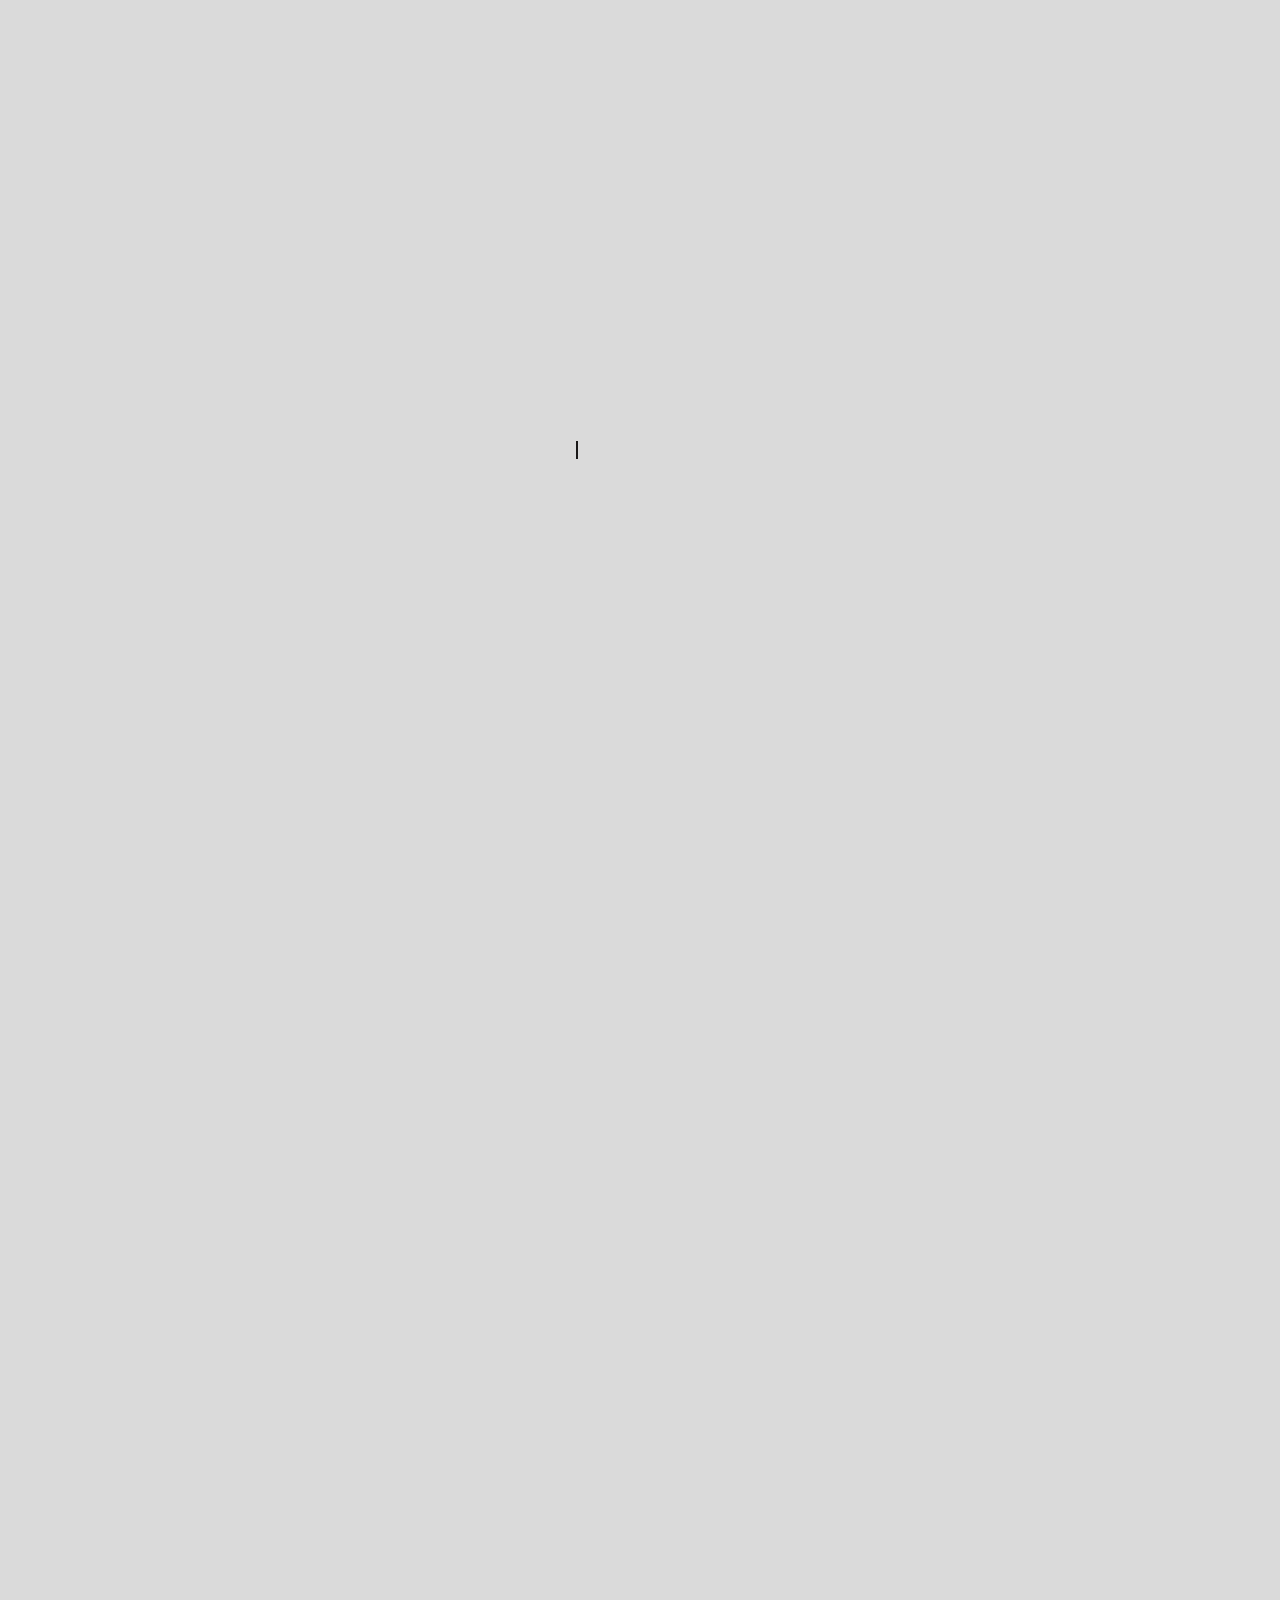
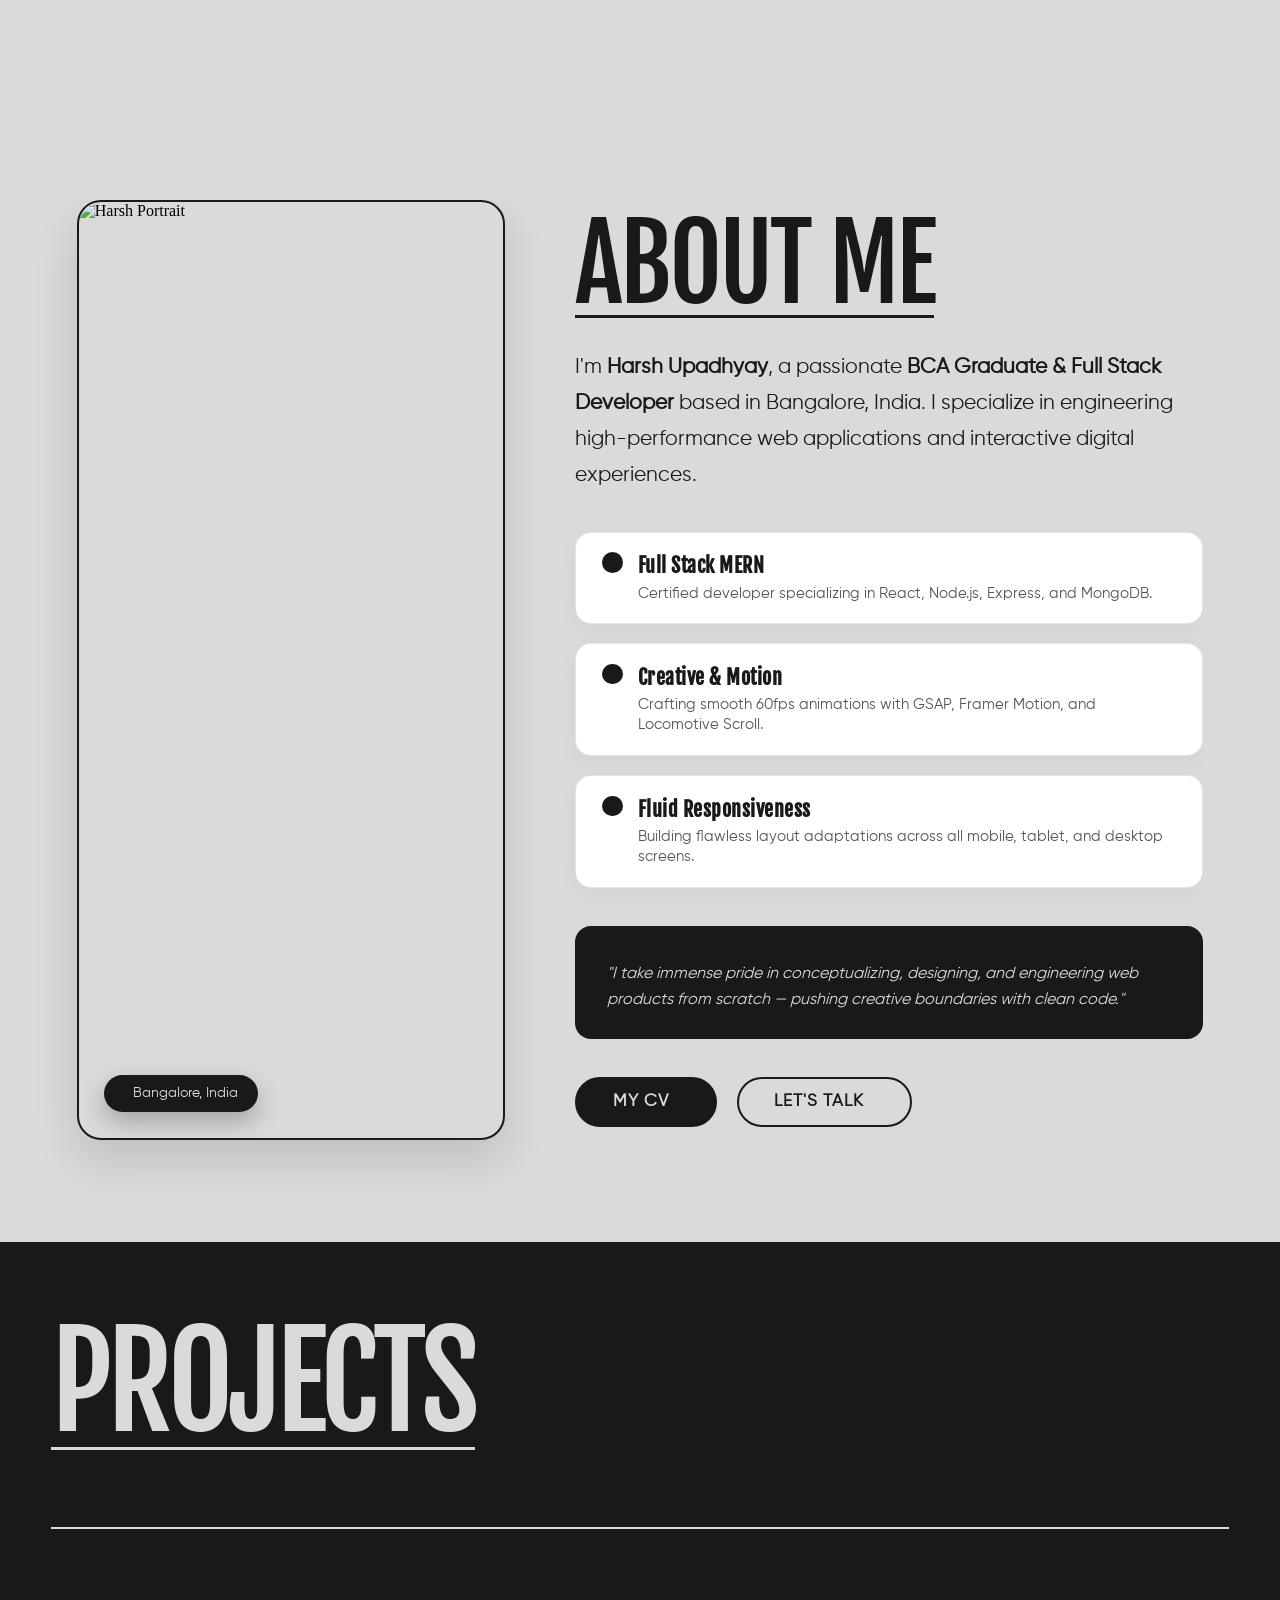
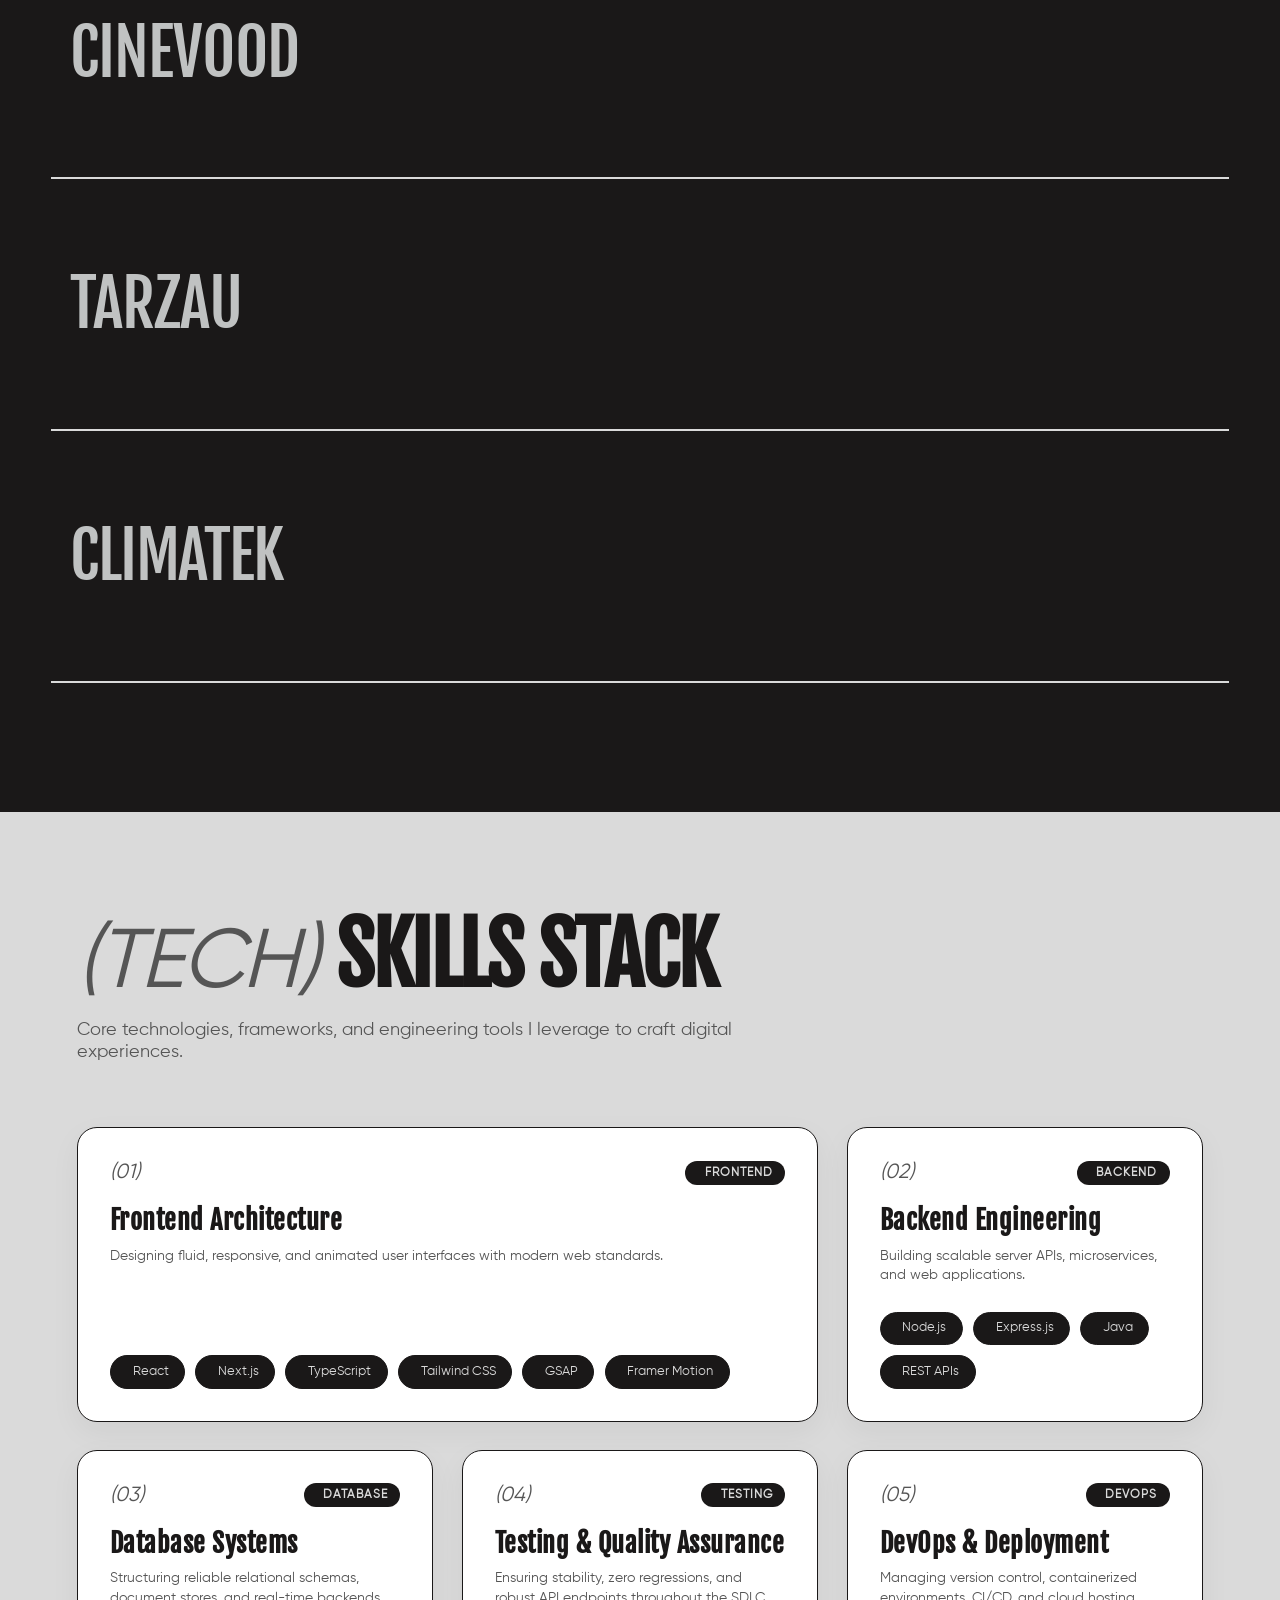
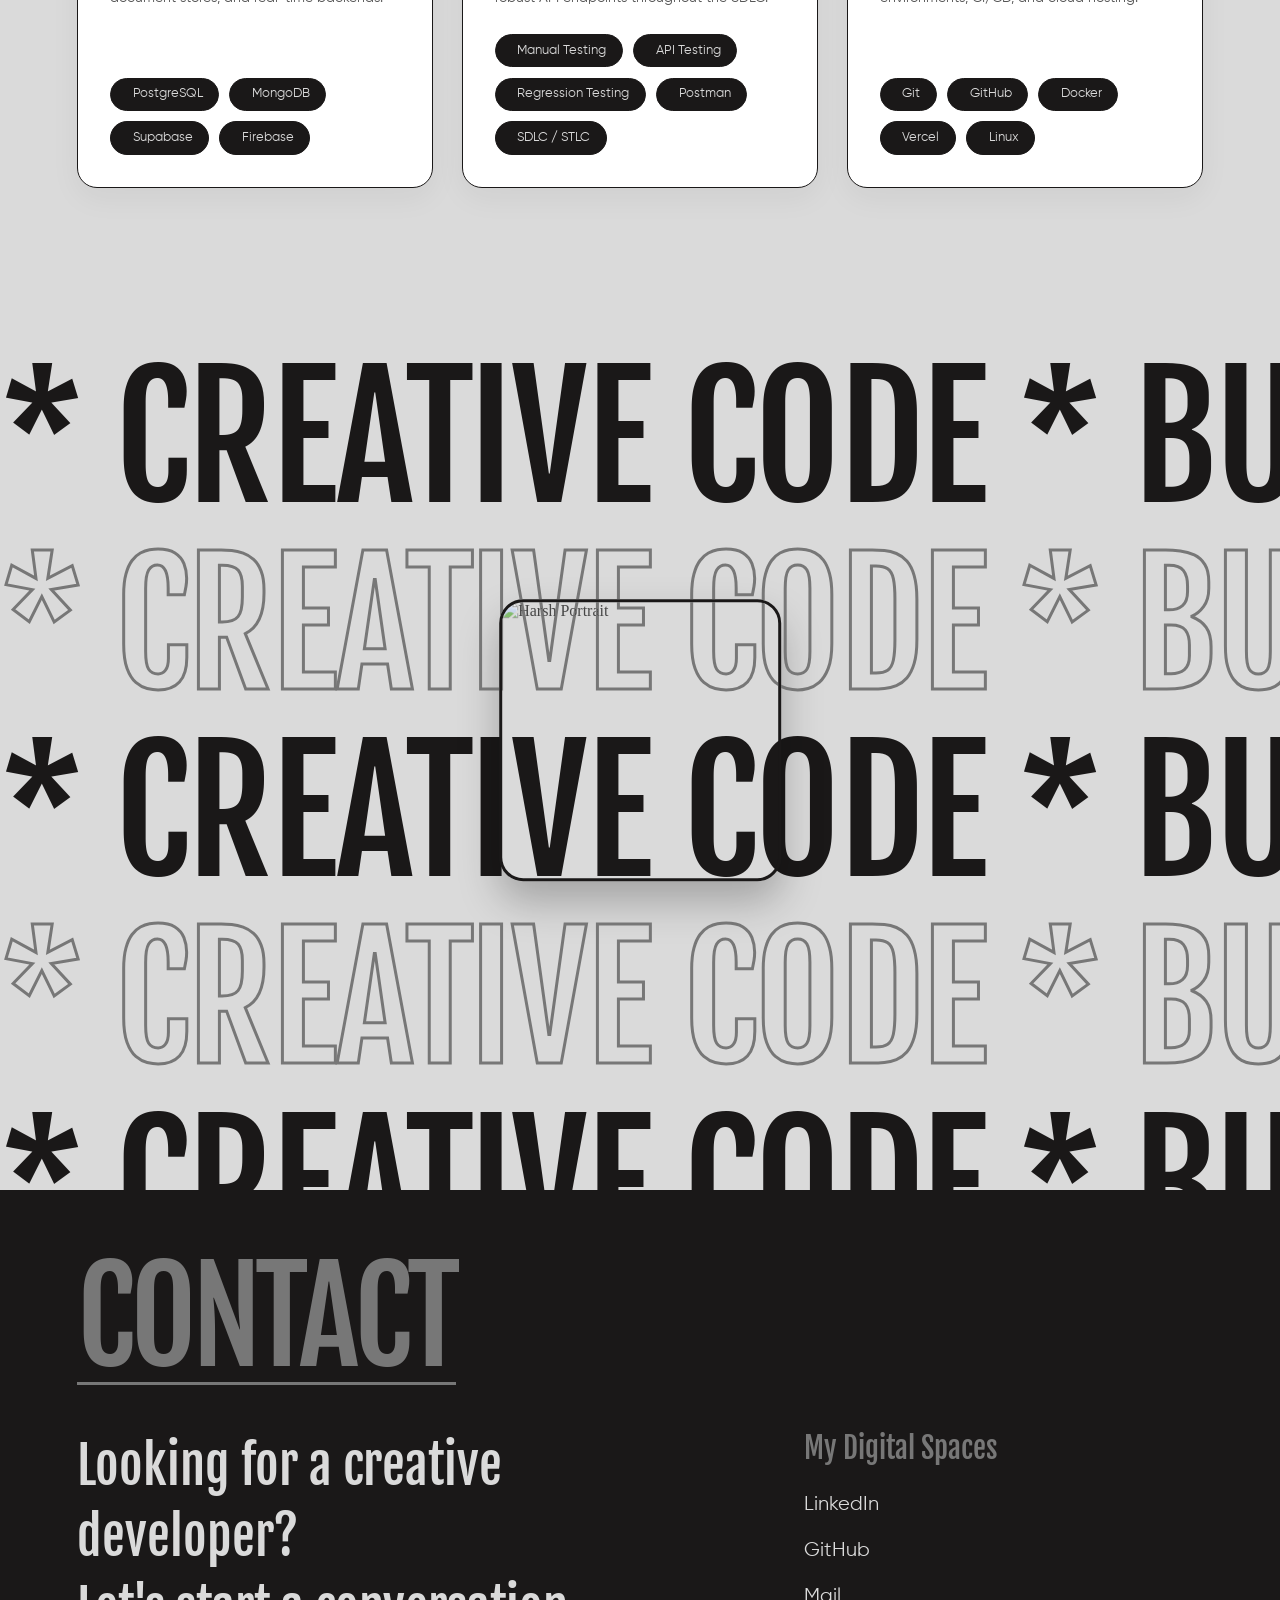
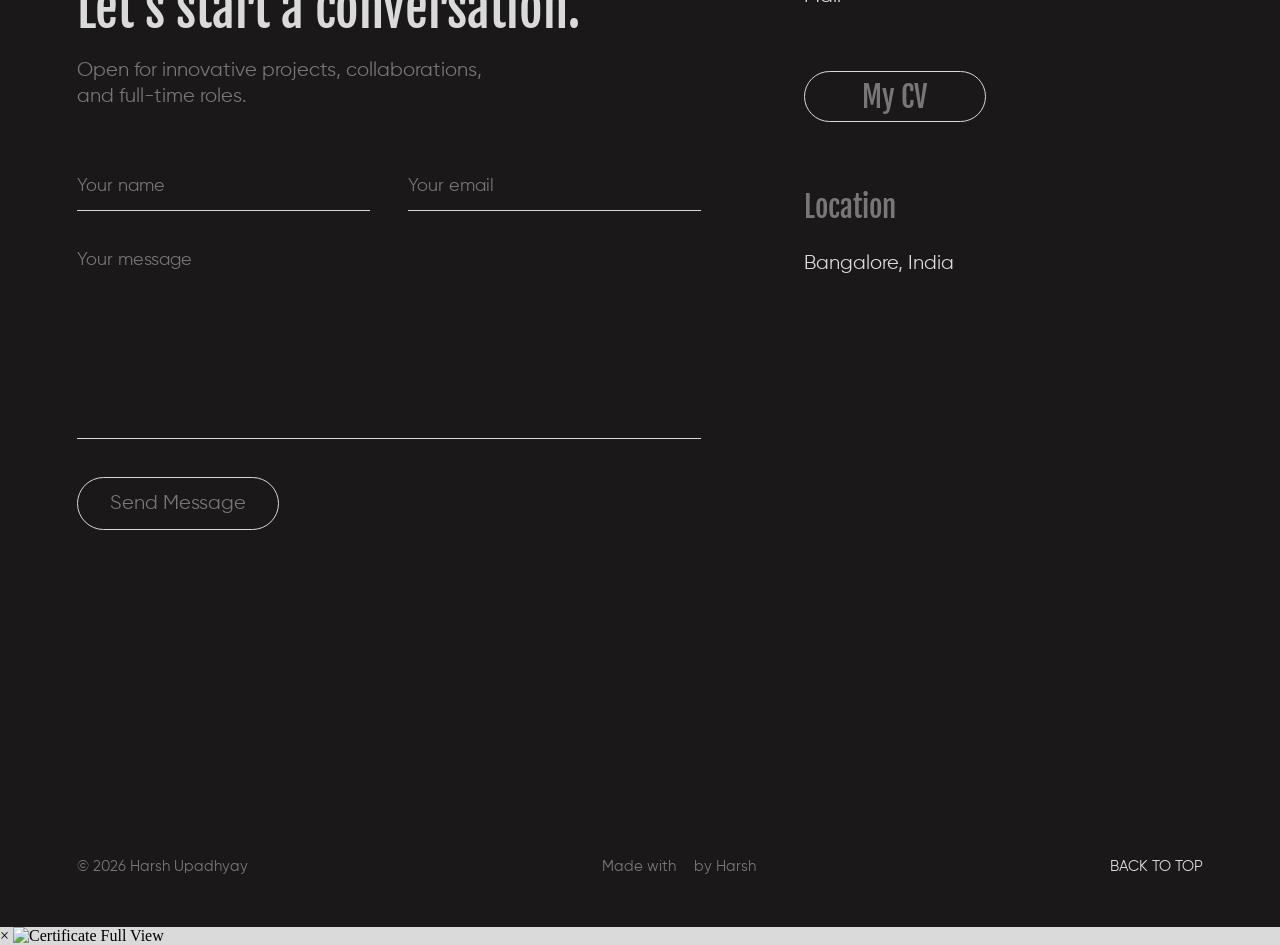
==== index.html @ d57b7862 "Remove certifications and update contact email Removed certifications section and updated email cont" ====
<!DOCTYPE html>
<html lang="en">

<head>
    <meta charset="UTF-8">
    <meta name="viewport" content="width=device-width, initial-scale=1.0">
    <link rel="shortcut icon" type="x-icon" href="images/logo.png?v=2">
    <title>Harsh Upadhyay | Full Stack Developer</title>
    <link href="https://fonts.googleapis.com/css2?family=Fjalla+One&family=Montserrat:wght@200;300;400;600&display=swap"
        rel="stylesheet">
    <link rel="stylesheet" href="style.css?v=12">
    <link href="https://cdn.jsdelivr.net/npm/remixicon@3.5.0/fonts/remixicon.css" rel="stylesheet">
    <link rel="stylesheet" href="https://cdn.jsdelivr.net/npm/locomotive-scroll@4.1.4/dist/locomotive-scroll.css">
</head>

<body>
    <div id="circle"></div>
    <nav class="navbar desktop">
        <img src="images/logo.png?v=2" alt="Harsh Logo">
        <ul>
            <li><a class="nav-item underlineB" href="#about-dets">About</a></li>
            <li><a class="nav-item underlineB" href="#projects">Project</a></li>
            <li><a class="nav-item underlineB" href="#skills">Skill</a></li>
            <li><a class="nav-item underlineB" href="#certifications">Certificate</a></li>
            <li><a class="nav-item underlineB" href="#contact">Contact</a></li>
            <li><a class="menu-cv"
                    href="https://drive.google.com/file/d/1M47X-gCa-cjSFUMKYzSWb88e1cY5xAkn/view?usp=drivesdk"
                    target="_blank">MY CV</a></li>
        </ul>
    </nav>
    <nav class="navbar-mob mobile">
        <img src="images/logo.png?v=2" alt="Harsh Logo">
        <h4 id="nav-mob-btn">MENU</h4>
    </nav>
    <div id="menu" class="mobile">
        <div class="bg1"></div>
        <div class="bg2">
            <a class="nav-item" href="#about">About <span>(about)</span></a>
            <a class="nav-item" href="#projects">Project <span>(project)</span></a>
            <a class="nav-item" href="#skills">Skill <span>(skill)</span></a>
            <a class="nav-item" href="#certifications">Certificate <span>(certificate)</span></a>
            <a class="nav-item" href="#contact">Contact <span>(contact)</span></a>
            <div class="menu-social">
                <a href="https://www.linkedin.com/in/harsh-upadhyay-a014783b4" target="_blank" class="underlineW"><i
                        class="ri-linkedin-box-fill"></i> LinkedIn</a>
                <a href="https://github.com/Dev-Harshupadhyay/harshuu" target="_blank" class="underlineW"><i
                        class="ri-github-fill"></i> GitHub</a>
                <a href="mailto:harshupadhyay@example.com" target="_blank" class="underlineW"><i
                        class="ri-chat-quote-fill"></i> Mail</a>
                <a href="https://drive.google.com/file/d/1M47X-gCa-cjSFUMKYzSWb88e1cY5xAkn/view?usp=drivesdk"
                    target="_blank">My CV</a>

            </div>
            <div class="menu-footer">
                <p>&copy; Copyright 2026 Harsh</p>
            </div>
        </div>
    </div>
    <div id="main">
        <div class="loader1"></div>
        <div class="loader2"></div>
        <div class="loader3">
            <div class="bounding loader-logo">
                <img class="boundingelem" src="images/logo.png?v=2" alt="Harsh Logo">
            </div>
            <div class="bounding">
                <p class="boundingelem">Portfolio of <span class="black">Harsh</span></p>
            </div>
        </div>
        <div id="landing-page" data-scroll data-scroll-speed="-3">
            <div class="profile">
                <div class="bounding elem1">
                    <h1 class="boundingelem"><span class="black">HARSH</span></h1>
                </div>
                <div class="profile-img">
                    <img data-scroll data-scroll-speed="-1.5" src="images/harsh-main-portrait.jpg?v=2" alt="Harsh Portrait">
                </div>
            </div>
            <div class="bounding elem2">
                <h1 class="boundingelem">CREATIVE <span class="desktop">DEV.</span></h1>
            </div>
            <div class="bounding elem3 mobile">
                <h1 class="boundingelem ">DEV.</h1>
            </div>
        </div>
        <div id="about">
            <div class="bounding">
                <h3 class="boundingelem">HELLO, I'M <span class="black">HARSH</span></h3>
            </div>
            <div class="bounding">
                <h3 class="boundingelem">I <span class="black">TRANSFORM IDEAS</span> INTO</h3>
            </div>
            <div class="bounding">
                <h3 class="boundingelem">INNOVATIVE INTERACTIVE<span class="black desktop"> WEBSITES</span></h3>
            </div>
            <div class="bounding mobile">
                <h3 class="boundingelem"><span class="black">WEBSITES</span></h3>
            </div>
        </div>
        <div id="about-dets">
            <div class="left">
                <div class="about-portrait-wrapper">
                    <img src="images/harsh-main-portrait.jpg?v=3" data-scroll data-scroll-speed="-3" alt="Harsh Portrait">
                    <div class="portrait-badge">
                        <i class="ri-map-pin-2-fill"></i> Bangalore, India
                    </div>
                </div>
            </div>
            <div class="right">
                <h1>ABOUT ME</h1>
                <p class="about-lead">
                    I'm <strong>Harsh Upadhyay</strong>, a passionate <strong>BCA Graduate & Full Stack Developer</strong> based in Bangalore, India. I specialize in engineering high-performance web applications and interactive digital experiences.
                </p>

                <div class="about-highlights-grid">
                    <div class="highlight-item">
                        <i class="ri-code-s-slash-line"></i>
                        <div>
                            <h4>Full Stack MERN</h4>
                            <p>Certified developer specializing in React, Node.js, Express, and MongoDB.</p>
                        </div>
                    </div>
                    <div class="highlight-item">
                        <i class="ri-magic-line"></i>
                        <div>
                            <h4>Creative & Motion</h4>
                            <p>Crafting smooth 60fps animations with GSAP, Framer Motion, and Locomotive Scroll.</p>
                        </div>
                    </div>
                    <div class="highlight-item">
                        <i class="ri-smartphone-line"></i>
                        <div>
                            <h4>Fluid Responsiveness</h4>
                            <p>Building flawless layout adaptations across all mobile, tablet, and desktop screens.</p>
                        </div>
                    </div>
                </div>

                <div class="about-quote-box">
                    <i class="ri-double-quotes-l"></i>
                    <p>"I take immense pride in conceptualizing, designing, and engineering web products from scratch — pushing creative boundaries with clean code."</p>
                </div>

                <div class="about-actions">
                    <a href="https://drive.google.com/file/d/1M47X-gCa-cjSFUMKYzSWb88e1cY5xAkn/view?usp=drivesdk" target="_blank" class="cv-btn">MY CV <i class="ri-file-download-line"></i></a>
                    <a href="https://tally.so/r/QKpNqX" target="_blank" class="talk-btn">LET'S TALK <i class="ri-arrow-right-line"></i></a>
                </div>
            </div>
        </div>
        <div id="projects">
            <h1>PROJECTS</h1>
            <div id="projects-container">
                <div class="project-wrapper">
                    <div class="project-anim"></div>
                    <div class="first project">
                        <img class="pro-img" src="images/cinevood.png">
                        <a href="https://cinenvood.onrender.com" target="_blank">
                            <h1>Cinevood</h1>
                        </a>
                        <a href="https://cinenvood.onrender.com" target="_blank"><i
                                class="ri-arrow-right-up-line"></i></a>
                    </div>
                </div>
                <div class="project-wrapper">
                    <div class="project-anim"></div>
                    <div class="second project">
                        <img class="pro-img" src="images/tarzau.png">
                        <a href="https://tarzau.netlify.app" target="_blank">
                            <h1>Tarzau</h1>
                        </a>
                        <a href="https://tarzau.netlify.app" target="_blank"><i
                                class="ri-arrow-right-up-line"></i></a>
                    </div>
                </div>
                <div class="project-wrapper">
                    <div class="project-anim"></div>
                    <div class="third project">
                        <img class="pro-img" src="images/climatek.png">
                        <a href="https://climatek.netlify.app" target="_blank">
                            <h1>Climatek</h1>
                        </a>
                        <a href="https://climatek.netlify.app" target="_blank">
                            <i class="ri-arrow-right-up-line"></i>
                        </a>
                    </div>
                </div>
            </div>
        </div>
        <div id="skills">
            <div class="skills-bw-wrapper">
                <div class="skills-bw-header">
                    <h1><span>(tech)</span>SKILLS STACK</h1>
                    <p>Core technologies, frameworks, and engineering tools I leverage to craft digital experiences.</p>
                </div>
                <div class="skills-bw-grid">
                    <div class="bw-card card-white featured-card scale">
                        <div class="bw-card-top">
                            <span class="card-num">(01)</span>
                            <span class="card-badge"><i class="ri-code-s-slash-line"></i> FRONTEND</span>
                        </div>
                        <h3>Frontend Architecture</h3>
                        <p class="card-desc">Designing fluid, responsive, and animated user interfaces with modern web standards.</p>
                        <div class="bw-tags">
                            <span class="bw-tag"><i class="ri-reactjs-line"></i> React</span>
                            <span class="bw-tag"><i class="ri-nextjs-line"></i> Next.js</span>
                            <span class="bw-tag"><i class="ri-code-box-line"></i> TypeScript</span>
                            <span class="bw-tag"><i class="ri-css3-line"></i> Tailwind CSS</span>
                            <span class="bw-tag"><i class="ri-magic-line"></i> GSAP</span>
                            <span class="bw-tag"><i class="ri-flashlight-line"></i> Framer Motion</span>
                        </div>
                    </div>
                    <div class="bw-card card-white scale">
                        <div class="bw-card-top">
                            <span class="card-num">(02)</span>
                            <span class="card-badge"><i class="ri-server-line"></i> BACKEND</span>
                        </div>
                        <h3>Backend Engineering</h3>
                        <p class="card-desc">Building scalable server APIs, microservices, and web applications.</p>
                        <div class="bw-tags">
                            <span class="bw-tag"><i class="ri-nodejs-line"></i> Node.js</span>
                            <span class="bw-tag"><i class="ri-cpu-line"></i> Express.js</span>
                            <span class="bw-tag"><i class="ri-cup-line"></i> Java</span>
                            <span class="bw-tag"><i class="ri-cloud-line"></i> REST APIs</span>
                        </div>
                    </div>
                    <div class="bw-card card-white scale">
                        <div class="bw-card-top">
                            <span class="card-num">(03)</span>
                            <span class="card-badge"><i class="ri-database-2-line"></i> DATABASE</span>
                        </div>
                        <h3>Database Systems</h3>
                        <p class="card-desc">Structuring reliable relational schemas, document stores, and real-time backends.</p>
                        <div class="bw-tags">
                            <span class="bw-tag"><i class="ri-database-line"></i> PostgreSQL</span>
                            <span class="bw-tag"><i class="ri-leaf-line"></i> MongoDB</span>
                            <span class="bw-tag"><i class="ri-fire-line"></i> Supabase</span>
                            <span class="bw-tag"><i class="ri-flame-line"></i> Firebase</span>
                        </div>
                    </div>
                    <div class="bw-card card-white scale">
                        <div class="bw-card-top">
                            <span class="card-num">(04)</span>
                            <span class="card-badge"><i class="ri-bug-line"></i> TESTING</span>
                        </div>
                        <h3>Testing & Quality Assurance</h3>
                        <p class="card-desc">Ensuring stability, zero regressions, and robust API endpoints throughout the SDLC.</p>
                        <div class="bw-tags">
                            <span class="bw-tag"><i class="ri-checkbox-circle-line"></i> Manual Testing</span>
                            <span class="bw-tag"><i class="ri-shield-check-line"></i> API Testing</span>
                            <span class="bw-tag"><i class="ri-refresh-line"></i> Regression Testing</span>
                            <span class="bw-tag"><i class="ri-send-plane-line"></i> Postman</span>
                            <span class="bw-tag"><i class="ri-flow-chart"></i> SDLC / STLC</span>
                        </div>
                    </div>
                    <div class="bw-card card-white scale">
                        <div class="bw-card-top">
                            <span class="card-num">(05)</span>
                            <span class="card-badge"><i class="ri-terminal-box-line"></i> DEVOPS</span>
                        </div>
                        <h3>DevOps & Deployment</h3>
                        <p class="card-desc">Managing version control, containerized environments, CI/CD, and cloud hosting.</p>
                        <div class="bw-tags">
                            <span class="bw-tag"><i class="ri-git-branch-line"></i> Git</span>
                            <span class="bw-tag"><i class="ri-github-fill"></i> GitHub</span>
                            <span class="bw-tag"><i class="ri-instance-line"></i> Docker</span>
                            <span class="bw-tag"><i class="ri-global-line"></i> Vercel</span>
                            <span class="bw-tag"><i class="ri-terminal-line"></i> Linux</span>
                        </div>
                    </div>
                </div>
            </div>
        </div>
        <div id="craft">
            <div class="craft-img">
                <img src="images/harsh-main-portrait.jpg?v=3" style="opacity: 0.68; mix-blend-mode: multiply;" alt="Harsh Portrait">
            </div>
            <h1>* CREATIVE CODE * BUILDING MODERN DIGITAL EXPERIENCES WITH PRECISION *</h1>
            <h1 class="stroke">* CREATIVE CODE * BUILDING MODERN DIGITAL EXPERIENCES WITH PRECISION *</h1>
            <h1>* CREATIVE CODE * BUILDING MODERN DIGITAL EXPERIENCES WITH PRECISION *</h1>
            <h1 class="stroke">* CREATIVE CODE * BUILDING MODERN DIGITAL EXPERIENCES WITH PRECISION *</h1>
            <h1>* CREATIVE CODE * BUILDING MODERN DIGITAL EXPERIENCES WITH PRECISION *</h1>
            <h1 class="stroke">* CREATIVE CODE * BUILDING MODERN DIGITAL EXPERIENCES WITH PRECISION *</h1>
            <h1>* CREATIVE CODE * BUILDING MODERN DIGITAL EXPERIENCES WITH PRECISION *</h1>
        </div>
    
        <div id="contact">
            <h1>CONTACT</h1>
            <div class="cont-wrapper">
                <div class="left">
                    <h3>Looking for a creative developer?<br>Let's start a conversation.</h3>
                    <p>Open for innovative projects, collaborations,<br>and full-time roles.</p>
                    <form id="contact-form">
                        <div class="input-wrapper">
                            <input name="Name" type="text" id="name" placeholder="Your name" autocomplete="off"
                                required />
                            <input name="Email" type="email" id="email" placeholder="Your email" autocomplete="off"
                                required />
                        </div>
                        <textarea name="Message" id="message" rows="8" placeholder="Your message" required
                            autocomplete="off"></textarea>
                        <button type="submit" id="submit-btn">Send Message</button>
                    </form>
                    <div id="submit-success" class="submit-res" style="display: none;">
                        <h2>Thank You! ❤️</h2>
                        <p>Your message has been sent successfully. I will get back to you shortly.</p>
                    </div>
                </div>
                <div class="right">
                    <div class="cont-links">
                        <h4>My Digital Spaces</h4>
                        <a href="https://www.linkedin.com/in/harsh-upadhyay-a014783b4" target="_blank" class="underlineW"><i
                                class="ri-linkedin-box-fill"></i> LinkedIn</a>
                        <br>
                        <a href="https://github.com/Dev-Harshupadhyay/harshuu" target="_blank" class="underlineW"><i
                                class="ri-github-fill"></i> GitHub</a>
                        <br>
                        <a href="mailto:"pmharshu2035@gmail.com" target="_blank" class="underlineW"><i
                                class="ri-chat-quote-fill"></i> Mail</a>
                    </div>
                    <a class="cont-cv"
                        href="https://drive.google.com/file/d/1M47X-gCa-cjSFUMKYzSWb88e1cY5xAkn/view?usp=drivesdk"
                        target="_blank">My CV</a>
                    <div class="location">
                        <h4>Location</h4>
                        <p>Bangalore, India</p>
                    </div>
                </div>
            </div>
            <div class="footer">
                <p>&copy; 2026 Harsh Upadhyay</p>
                <p>Made with <img
                        src="https://em-content.zobj.net/source/noto-emoji-animations/344/white-heart_1f90d.gif" alt="">
                    by Harsh</p>
                <p class="back-top underlineW">BACK TO TOP</p>
            </div>
        </div>
    </div>
    <!-- CERTIFICATE LIGHTBOX MODAL -->
    <div id="cert-modal" class="cert-modal">
        <span class="cert-modal-close">&times;</span>
        <img class="cert-modal-content" id="cert-modal-img" alt="Certificate Full View">
    </div>
    <script src="https://cdn.jsdelivr.net/npm/locomotive-scroll@4.1.4/dist/locomotive-scroll.js"></script>
    <script src="https://cdnjs.cloudflare.com/ajax/libs/gsap/3.9.1/gsap.min.js"
        integrity="sha512-H6cPm97FAsgIKmlBA4s774vqoN24V5gSQL4yBTDOY2su2DeXZVhQPxFK4P6GPdnZqM9fg1G3cMv5wD7e6cFLZQ=="
        crossorigin="anonymous" referrerpolicy="no-referrer"></script>
    <script src="https://cdnjs.cloudflare.com/ajax/libs/gsap/3.9.1/ScrollTrigger.min.js"
        integrity="sha512-5efjkDjhldlK+BrHauVYJpbjKrtNemLZksZWxd6Wdxvm06dceqWGLLNjZywOkvW7BF032ktHRMUOarbK9d60bg=="
        crossorigin="anonymous" referrerpolicy="no-referrer"></script>
    <script src="script.js"></script>
</body>

</html>
---- style.css ----
@font-face {
    font-family: Gilroy;
    src: url("Gilroy-Regular.ttf");
}

@font-face {
    font-family: GilroyT;
    src: url("Gilroy-Thin.ttf");
}

@font-face {
    font-family: GilroyTI;
    src: url("Gilroy-ThinItalic.ttf");
}

::-webkit-scrollbar {
    display: none;
}

* {
    padding: 0;
    margin: 0;
    box-sizing: border-box;
}

:root {
    --white: #dadada;
    --gray: #777;
    --graydark: #555;
    --black: #1a1818;
}

*::selection {
    background-color: var(--gray);
    color: var(--black);
}

html,
body {
    width: 100%;
    height: 100%;
    background-color: var(--white);
}

.underlineW::after {
    content: "";
    height: 1px;
    width: 0;
    position: absolute;
    bottom: 0;
    left: 0;
    background-color: var(--white);
    transition: ease-in 0.15s;
}

.underlineW:hover::after {
    width: 100%;
}

.underlineB::after {
    content: "";
    height: 1px;
    width: 0;
    position: absolute;
    bottom: 0;
    left: 0;
    background-color: var(--black);
    transition: ease-in 0.15s;
}

.underlineB:hover::after {
    width: 100%;
}

#circle {
    height: 14px;
    width: 14px;
    border-radius: 50%;
    position: absolute;
    transform: translate(-50%, -50%);
    background-color: #999;
    z-index: 10;
    pointer-events: none;
    mix-blend-mode: difference;
    display: grid;
    place-items: center;
}

#circle p {
    color: var(--black);
    font-size: 0.2vw;
    letter-spacing: 0.05vw;
    font-family: Gilroy;
    white-space: nowrap;
    text-align: center;
}

#circle p span {
    color: var(--white);
    font-family: Gilroy;
}

nav {
    display: flex;
    align-items: center;
    justify-content: space-between;
    height: 4.5vw;
    position: fixed;
    top: 0;
    z-index: 9;
    padding: 0 6vw;
    width: 100%;
    background-color: var(--white);
}

nav ul li {
    display: inline;
    list-style-type: none;
    margin-left: 2.5vw;
}

nav a {
    position: relative;
    text-decoration: none;
    color: var(--gray);
    font-family: Fjalla one, sans-serif;
    font-weight: 100;
    text-transform: uppercase;
    font-size: 1.4vw;
    letter-spacing: 0.05vw;
    z-index: 11;
    transition: all ease-in 0.15s;
}

nav .menu-cv {
    padding: 0.5vw 2vw;
    background-color: var(--white);
    border: 1.5px solid var(--gray);
    transition: all linear 0.2s;
}

nav .menu-cv:hover {
    color: var(--white);
    background-color: var(--black);
}

nav a:hover {
    color: var(--black);
}

nav img {
    width: 2.8vw;
    cursor: pointer;
}

#main {
    width: 100%;
    position: relative;
    overflow: hidden;
    background-color: var(--white);
}

.loader1 {
    height: 100vh;
    width: 100%;
    background-color: var(--black);
    z-index: 11;
    position: absolute;
    top: 0;
}

.loader2 {
    height: 100vh;
    width: 100%;
    background-color: var(--gray);
    z-index: 12;
    position: absolute;
    top: 0;
}

.loader3 {
    height: 100vh;
    width: 100%;
    background-color: var(--white);
    z-index: 13;
    position: absolute;
    top: 0;
    display: flex;
    align-items: center;
    justify-content: center;
    gap: 15px;
    overflow: hidden;
}

.loader3 img {
    width: 3.8vw;
}

.loader3 .loader-logo {
    border-right: 2px solid var(--black);
    padding-right: 15px;
    overflow: hidden;
}

.loader3 p {
    font-family: Fjalla one, sans-serif;
    color: var(--gray);
    text-transform: uppercase;
    font-size: 1.8vw;
    letter-spacing: 2px;
    font-weight: 100;
}

/* LANDING PAGE */

#landing-page {
    height: 100vh;
    width: 100vw;
    background-color: var(--white);
    position: relative;
    padding: 1vw 6vw;
}

#landing-page .profile {
    margin-top: 7vw;
    position: relative;
    width: 100%;
    height: 18vw;
    display: flex;
    align-items: last baseline;
    justify-content: flex-start;
    gap: 15.75vw;
}

#landing-page h1 {
    color: var(--gray);
    font-size: 16vw;
    font-family: Fjalla one, sans-serif;
    font-weight: 100;
    line-height: 1;
    letter-spacing: -5px;
}

.mobile {
    display: none;
}

.profile-img {
    width: 25%;
    height: 100%;
    overflow: hidden;
    display: flex;
    align-items: center;
    justify-content: center;
}

.profile-img img {
    width: 16vw;
    height: 16vw;
    object-fit: cover;
    object-position: center top;
    margin-top: 0;
    border-radius: 20px;
    box-shadow: 0 10px 30px rgba(0, 0, 0, 0.15);
    border: 2px solid var(--black);
}

.bounding {
    width: fit-content;
    overflow: hidden;
}

.boundingelem {
    transform: translateY(100%);
}

.black {
    color: var(--black)
}

/* ABOUT */

#about {
    width: 100vw;
    height: 100vh;
    position: relative;
    background-color: var(--white);
    padding: 0 6vw;
    display: flex;
    justify-content: center;
    flex-direction: column;
}

#about h3 {
    font-family: Fjalla one, sans-serif;
    color: var(--gray);
    font-weight: 100;
    font-size: 8vw;
    line-height: 1.4;
}

#about-dets {
    position: relative;
    width: 100%;
    padding: 0 6vw;
    padding-bottom: 8vw;
    display: flex;
    align-items: stretch;
    justify-content: space-between;
    overflow: hidden;
    background-color: var(--white);
}

#about-dets .left {
    position: relative;
    width: 38%;
    display: flex;
}

.about-portrait-wrapper {
    position: relative;
    width: 100%;
    height: 100%;
    min-height: 100%;
    overflow: hidden;
    border-radius: 24px;
    box-shadow: 0 20px 45px rgba(0, 0, 0, 0.12);
    border: 2px solid var(--black);
}

.about-portrait-wrapper img {
    width: 100%;
    height: 100%;
    min-height: 100%;
    object-fit: cover;
    object-position: center top;
    display: block;
}

.portrait-badge {
    position: absolute;
    bottom: 2vw;
    left: 2vw;
    background: var(--black);
    color: var(--white);
    font-family: Gilroy, sans-serif;
    font-size: 1.1vw;
    font-weight: 500;
    padding: 0.8vw 1.6vw;
    border-radius: 50px;
    display: flex;
    align-items: center;
    gap: 0.6vw;
    box-shadow: 0 10px 25px rgba(0, 0, 0, 0.25);
    z-index: 2;
}

.portrait-badge i {
    color: #ff4757;
    font-size: 1.3vw;
}

#about-dets .right {
    position: relative;
    width: 58%;
    padding: 1vw 0;
    padding-left: 2vw;
    overflow: hidden;
}

#about-dets .right h1 {
    font-size: 8vw;
    color: var(--black);
    letter-spacing: -3px;
    font-weight: 100;
    border-bottom: 3px solid var(--black);
    line-height: 1;
    font-family: Fjalla One, sans-serif;
    margin-bottom: 2.5vw;
    width: fit-content;
}

.about-lead {
    font-family: Gilroy, sans-serif;
    font-size: 1.65vw;
    color: var(--black);
    line-height: 1.7;
    margin-bottom: 3vw;
}

.about-lead strong {
    font-weight: 600;
}

.about-highlights-grid {
    display: flex;
    flex-direction: column;
    gap: 1.5vw;
    margin-bottom: 3vw;
}

.highlight-item {
    display: flex;
    align-items: flex-start;
    gap: 1.2vw;
    background: #ffffff;
    border: 1.5px solid rgba(0, 0, 0, 0.1);
    padding: 1.5vw 2vw;
    border-radius: 16px;
    box-shadow: 0 8px 25px rgba(0, 0, 0, 0.03);
    transition: all 0.3s ease;
}

.highlight-item:hover {
    border-color: var(--black);
    transform: translateX(6px);
    box-shadow: 0 15px 30px rgba(0, 0, 0, 0.08);
}

.highlight-item i {
    font-size: 2vw;
    color: var(--white);
    background: var(--black);
    padding: 0.8vw;
    border-radius: 12px;
    line-height: 1;
}

.highlight-item h4 {
    font-family: Fjalla One, sans-serif;
    font-size: 1.6vw;
    color: var(--black);
    margin-bottom: 0.4vw;
    letter-spacing: 0.5px;
}

.highlight-item p {
    font-family: Gilroy, sans-serif;
    font-size: 1.15vw;
    color: var(--graydark);
    line-height: 1.4;
    margin: 0;
}

.about-quote-box {
    position: relative;
    background: var(--black);
    color: var(--white);
    padding: 2vw 2.5vw;
    border-radius: 16px;
    margin-bottom: 3vw;
}

.about-quote-box i {
    font-size: 2.2vw;
    color: var(--gray);
    margin-bottom: 0.8vw;
    display: block;
}

.about-quote-box p {
    font-family: Gilroy, sans-serif;
    font-size: 1.25vw;
    font-style: italic;
    line-height: 1.6;
    color: var(--white);
    margin: 0;
}

.about-actions {
    display: flex;
    align-items: center;
    gap: 1.5vw;
}

.about-actions .cv-btn {
    font-family: Gilroy, sans-serif;
    font-weight: 600;
    font-size: 1.3vw;
    letter-spacing: 1px;
    color: var(--white);
    background-color: var(--black);
    padding: 1vw 2.8vw;
    border-radius: 50px;
    text-decoration: none;
    display: inline-flex;
    align-items: center;
    gap: 0.8vw;
    transition: all 0.3s ease;
    border: 2px solid var(--black);
    white-space: nowrap;
}

.about-actions .cv-btn:hover {
    background-color: transparent;
    color: var(--black);
}

.about-actions .talk-btn {
    font-family: Gilroy, sans-serif;
    font-weight: 600;
    font-size: 1.3vw;
    letter-spacing: 1px;
    color: var(--black);
    background-color: transparent;
    padding: 1vw 2.8vw;
    border-radius: 50px;
    text-decoration: none;
    display: inline-flex;
    align-items: center;
    gap: 0.8vw;
    transition: all 0.3s ease;
    border: 2px solid var(--black);
    white-space: nowrap;
}

.about-actions .talk-btn:hover {
    background-color: var(--black);
    color: var(--white);
}

/* PROJECT */

#projects {
    padding: 10vw 4vw;
    padding-top: 6vw;
    width: 100%;
    position: relative;
    background-color: var(--black);
}

#projects>h1 {
    position: relative;
    width: fit-content;
    font-size: 10vw;
    color: var(--white);
    letter-spacing: -5px;
    font-weight: 100;
    text-align: left;
    border-bottom: 3px solid var(--white);
    line-height: 1;
    font-family: Fjalla one;
}

#projects-container {
    position: relative;
    width: 100%;
    margin-top: 6vw;
}

#projects .project-wrapper {
    position: relative;
    width: 100%;
}

.project-anim {
    position: absolute;
    top: 50%;
    left: 50%;
    transform: translate(-50%, -50%);
    height: 0;
    background-color: var(--white);
    width: 100%;
    transition: linear 0.25s;
}

.project-wrapper:hover .project-anim {
    height: 101%;
}

.project {
    position: relative;
    display: flex;
    align-items: center;
    justify-content: space-between;
    transition: linear 0.2s;
    height: 28vh;
    width: 100%;
    border-bottom: 2px solid var(--white);
    padding: 0 1.5vw;
    transition: linear 0.4s;
}

.first {
    border-top: 2px solid var(--white);
}

.project:hover {
    padding: 0 0.5vw;
}

.project img {
    position: absolute;
    top: 50%;
    left: 50%;
    transform: translate(-50%, -50%);
    height: 150%;
    width: 35%;
    object-fit: cover;
    opacity: 0;
    pointer-events: none;
    z-index: 7;
    filter: brightness(0.9);
}

.project a {
    text-decoration: none;
}

.project h1 {
    font-size: 5vw;
    font-family: Fjalla one;
    font-weight: 100;
    color: var(--white);
    letter-spacing: -0.1vw;
    position: relative;
    z-index: 11;
    line-height: 2.65;
    text-transform: uppercase;
    width: 700%;
    overflow: hidden;
    mix-blend-mode: difference;
}

.project i {
    font-size: 6vw;
    color: var(--white);
    position: relative;
    margin-right: -1.25vw;
    z-index: 11;
    font-weight: normal;
    mix-blend-mode: difference;
}

/* SKILLS */

/* BLACK & WHITE DUAL-TONE COMBINATION SKILLS SECTION */

#skills {
    width: 100vw;
    position: relative;
    background-color: var(--white);
    padding: 8vw 6vw;
    border-top: 1.5px solid var(--black);
}

.skills-bw-wrapper {
    width: 100%;
    max-width: 1440px;
    margin: 0 auto;
}

.skills-bw-header {
    margin-bottom: 5vw;
}

.skills-bw-header h1 {
    font-family: Fjalla One, sans-serif;
    font-size: 6.5vw;
    color: var(--black);
    letter-spacing: -2px;
    line-height: 1;
    text-transform: uppercase;
}

.skills-bw-header h1 span {
    font-family: Gilroy, sans-serif;
    font-style: italic;
    color: var(--graydark);
    font-weight: 300;
    margin-right: 1.5vw;
}

.skills-bw-header p {
    font-family: Gilroy, sans-serif;
    font-size: 1.4vw;
    color: var(--graydark);
    margin-top: 1vw;
    font-weight: 300;
    max-width: 700px;
}

.skills-bw-grid {
    display: grid;
    grid-template-columns: repeat(3, 1fr);
    gap: 2.2vw;
    width: 100%;
}

.bw-card {
    border-radius: 20px;
    padding: 2.5vw;
    transition: all 0.4s cubic-bezier(0.16, 1, 0.3, 1);
    display: flex;
    flex-direction: column;
    justify-content: space-between;
}

/* BLACK CARD VARIANT */
.bw-card.card-black {
    background-color: var(--black);
    color: var(--white);
    border: 1.5px solid var(--black);
}

.bw-card.card-black .card-num {
    color: var(--gray);
}

.bw-card.card-black .card-badge {
    color: var(--black);
    background: var(--white);
}

.bw-card.card-black h3 {
    color: var(--white);
}

.bw-card.card-black .card-desc {
    color: var(--gray);
}

.bw-card.card-black .bw-tag {
    color: var(--black);
    background: var(--white);
    border: 1px solid var(--white);
}

.bw-card.card-black .bw-tag i {
    color: var(--black);
}

.bw-card.card-black .bw-tag:hover {
    background: transparent;
    color: var(--white);
    border-color: var(--white);
}

.bw-card.card-black .bw-tag:hover i {
    color: var(--white);
}

/* WHITE CARD VARIANT */
.bw-card.card-white {
    background-color: #ffffff;
    color: var(--black);
    border: 1.5px solid var(--black);
    box-shadow: 0 10px 30px rgba(0, 0, 0, 0.05);
}

.bw-card.card-white .card-num {
    color: var(--graydark);
}

.bw-card.card-white .card-badge {
    color: var(--white);
    background: var(--black);
}

.bw-card.card-white h3 {
    color: var(--black);
}

.bw-card.card-white .card-desc {
    color: var(--graydark);
}

.bw-card.card-white .bw-tag {
    color: var(--white);
    background: var(--black);
    border: 1px solid var(--black);
}

.bw-card.card-white .bw-tag i {
    color: var(--white);
}

.bw-card.card-white .bw-tag:hover {
    background: #ffffff;
    color: var(--black);
    border-color: var(--black);
}

.bw-card.card-white .bw-tag:hover i {
    color: var(--black);
}

.bw-card.featured-card {
    grid-column: span 2;
}

.bw-card:hover {
    transform: translateY(-8px);
    box-shadow: 0 25px 50px rgba(0, 0, 0, 0.2);
}

.bw-card-top {
    display: flex;
    align-items: center;
    justify-content: space-between;
    margin-bottom: 1.5vw;
}

.bw-card-top .card-num {
    font-family: Gilroy, sans-serif;
    font-style: italic;
    font-size: 1.6vw;
}

.bw-card-top .card-badge {
    display: inline-flex;
    align-items: center;
    gap: 0.5vw;
    font-family: Gilroy, sans-serif;
    font-size: 0.9vw;
    font-weight: 600;
    padding: 0.4vw 1vw;
    border-radius: 30px;
    letter-spacing: 1px;
}

.bw-card h3 {
    font-family: Fjalla One, sans-serif;
    font-size: 2vw;
    letter-spacing: 0.5px;
    margin-bottom: 0.8vw;
}

.bw-card .card-desc {
    font-family: Gilroy, sans-serif;
    font-size: 1.1vw;
    line-height: 1.4;
    margin-bottom: 2vw;
    font-weight: 300;
}

.bw-tags {
    display: flex;
    flex-wrap: wrap;
    gap: 0.8vw;
    margin-top: auto;
}

.bw-tag {
    display: inline-flex;
    align-items: center;
    gap: 0.5vw;
    font-family: Gilroy, sans-serif;
    font-size: 1.05vw;
    padding: 0.6vw 1.2vw;
    border-radius: 50px;
    transition: all 0.3s ease;
    cursor: default;
}

.bw-tag i {
    font-size: 1.1vw;
}

.bw-tag:hover {
    transform: scale(1.06);
}

@media (max-width: 1024px) {
    .skills-bw-grid {
        grid-template-columns: repeat(2, 1fr);
        gap: 3vw;
    }
    .bw-card.featured-card {
        grid-column: span 2;
    }
    .skills-bw-header h1 {
        font-size: 9vw;
    }
    .skills-bw-header p {
        font-size: 2.5vw;
    }
    .bw-card-top .card-num {
        font-size: 2.5vw;
    }
    .bw-card-top .card-badge {
        font-size: 1.6vw;
        padding: 0.8vw 1.8vw;
    }
    .bw-card h3 {
        font-size: 3.5vw;
    }
    .bw-card .card-desc {
        font-size: 2vw;
    }
    .bw-tag {
        font-size: 1.8vw;
        padding: 1vw 2vw;
    }
}

@media (max-width: 600px) {
    .skills-bw-grid {
        grid-template-columns: 1fr;
        gap: 6vw;
    }
    .bw-card.featured-card {
        grid-column: span 1;
    }
    .skills-bw-header h1 {
        font-size: 12vw;
    }
    .skills-bw-header p {
        font-size: 4vw;
        margin-top: 2vw;
    }
    .bw-card {
        padding: 6vw;
        border-radius: 16px;
    }
    .bw-card-top .card-num {
        font-size: 4.5vw;
    }
    .bw-card-top .card-badge {
        font-size: 3vw;
        padding: 1.5vw 3.5vw;
    }
    .bw-card h3 {
        font-size: 6vw;
    }
    .bw-card .card-desc {
        font-size: 3.5vw;
        margin-bottom: 4vw;
    }
    .bw-tag {
        font-size: 3.6vw;
        padding: 2vw 3.8vw;
    }
    .bw-tag i {
        font-size: 3.8vw;
    }
}

/* CRAFT */

#craft {
    position: relative;
    height: 100vh;
    padding-top: 3.5vw;
    width: 100vw;
    background-color: var(--white);
    display: grid;
    place-items: center;
    overflow: hidden;
}

#craft .craft-img {
    height: 22vw;
    width: 22vw;
    position: absolute;
    top: 50%;
    left: 50%;
    transform: translate(-50%, -50%);
    z-index: 2;
    display: grid;
    place-items: center;
    overflow: hidden;
    border-radius: 24px;
    border: 3px solid var(--black);
    box-shadow: 0 20px 40px rgba(0, 0, 0, 0.25);
    background: transparent !important;
}

#craft .craft-img img {
    height: 100%;
    width: 100%;
    margin-top: 0;
    object-fit: cover;
    object-position: center top;
    border-radius: 20px;
    opacity: 0.68 !important;
    mix-blend-mode: multiply !important;
    transition: opacity 0.3s ease;
}

#craft .craft-img:hover img {
    opacity: 1 !important;
}

#craft h1 {
    font-family: Fjalla one, sans-serif;
    font-size: 13vw;
    font-weight: 100;
    color: var(--black);
    letter-spacing: -0.2vw;
    white-space: nowrap;
    line-height: 1.25;
    position: relative;
    z-index: 1;
}

#craft .stroke {
    -webkit-text-stroke: 3px var(--gray);
    color: transparent;
    z-index: 3;
    position: relative;
    line-height: 1;
    mix-blend-mode: darken;
}

/* CONTACT */

#contact {
    padding: 4vw 6vw;
    padding-top: 5vw;
    width: 100vw;
    position: relative;
    background-color: var(--black);
}

#contact h1 {
    position: relative;
    width: fit-content;
    font-size: 10vw;
    color: var(--gray);
    letter-spacing: -5px;
    font-weight: 100;
    text-align: left;
    border-bottom: 3px solid var(--gray);
    line-height: 1;
    font-family: Fjalla one;
    margin-bottom: 3.5vw;
}

#contact .cont-wrapper {
    width: 100%;
    display: flex;
    position: relative;
    background-color: var(--black);
}

.cont-wrapper .left {
    position: relative;
    width: 60%;
    padding-right: 4vw;
}

.cont-wrapper .left h3 {
    font-family: Fjalla one, sans-serif;
    font-size: 4vw;
    font-weight: 100;
    color: var(--white);
    line-height: 1.4;
    margin-bottom: 1vw;
}

.cont-wrapper .left p {
    font-family: Gilroy, sans-serif;
    font-size: 1.6vw;
    color: var(--gray);
    line-height: 1.3;
    margin-bottom: 3vw;
}

.cont-wrapper .left form {
    position: relative;
    display: flex;
    flex-direction: column;
    width: 100%;
}

.cont-wrapper .left .sub-wrapper {
    position: relative;
    display: none;
}

.cont-wrapper .left .submit-res {
    margin-top: 4vw;
    display: flex;
    align-items: flex-start;
    justify-content: center;
    flex-direction: column;
    gap: 1vw;
    border-top: 1.5px solid var(--graydark);
    padding: 4vw 0;
}

.cont-wrapper .left .submit-res h2 {
    font-family: Gilroy, sans-serif;
    color: var(--white);
    font-size: 2.25vw;
    font-weight: 100;
}

.cont-wrapper .left .submit-res p {
    font-family: Gilroy, sans-serif;
    color: var(--gray);
    font-size: 1.6vw;
}

.cont-wrapper .left form .input-wrapper {
    width: 100%;
    display: flex;
    align-items: center;
    justify-content: space-between;
}

.cont-wrapper .left form .input-wrapper input,
.cont-wrapper .left form textarea {
    font-family: Gilroy, sans-serif;
    padding: 1vw 0;
    border: none;
    border-bottom: 1px solid var(--white);
    background-color: var(--black);
    color: var(--white);
    margin: 1vw 0;
    font-size: 1.4vw;
    outline: none;
    resize: none;
}

.cont-wrapper .left form input {
    width: 47%;
}

.cont-wrapper .left form button {
    padding: 1vw 2.5vw;
    border-radius: 100px;
    border: 1.8px solid var(--white);
    color: var(--gray);
    background-color: var(--black);
    width: fit-content;
    font-family: Gilroy, sans-serif;
    font-size: 1.6vw;
    margin-top: 2vw;
    transition: all ease-in 0.15s;
    outline: none;
    cursor: pointer;
}

.cont-wrapper .left form button:hover {
    color: var(--white);
}

.cont-wrapper .right {
    position: relative;
    width: 40%;
    height: 100vh;
    display: flex;
    flex-direction: column;
    justify-content: flex-start;
    align-items: flex-start;
    gap: 4vw;
    padding-left: 4vw;
}

.cont-wrapper .right .cont-links h4,
.cont-wrapper .right .location h4,
.cont-wrapper .right .cont-cv {
    font-family: Fjalla one, sans-serif;
    color: var(--gray);
    font-size: 2.25vw;
    font-weight: 100;
    margin-bottom: 1.25vw;
}

.cont-wrapper .right .cont-cv {
    background-color: var(--black);
    text-decoration: none;
    position: relative;
    color: var(--gray);
    border: 1.8px solid var(--white);
    padding: 0.5vw 4.5vw;
    border-radius: 100px;
    transition: all ease-in 0.15s;
}

.cont-wrapper .right .cont-cv:hover {
    color: var(--white);
}

.cont-wrapper .right .cont-links a,
.cont-wrapper .right .location p {
    position: relative;
    text-decoration: none;
    font-family: Gilroy, sans-serif;
    font-size: 1.6vw;
    color: var(--white);
    line-height: 2.25;
}

.cont-wrapper .right .cont-links a img {
    width: 1.5vw;
}

#contact .footer {
    width: 100%;
    margin-top: 10vw;
    display: flex;
    align-items: flex-end;
    justify-content: space-between;
}

#contact .footer p {
    color: var(--gray);
    font-size: 1.2vw;
    font-family: Gilroy, sans-serif;
}

#contact .footer p>img {
    width: 1.2vw;
    margin: 0 5px;
}

#contact .footer .back-top {
    position: relative;
    color: var(--white);
    cursor: pointer;
}


/* RESPONSIVENESS */


@media (max-width: 1050px) {

    #circle {
        display: none;
    }

    .desktop {
        display: none;
    }

    .mobile {
        display: block;
    }

    .loader3 img {
        width: 8vw;
    }

    .loader3 .loader-logo {
        border-right: 2px solid var(--black);
        padding-right: 15px;
    }

    .loader3 p {
        font-family: Fjalla one, sans-serif;
        color: var(--gray);
        text-transform: uppercase;
        font-size: 5vw;
        letter-spacing: 1.5px;
    }

    .navbar-mob {
        display: flex;
        align-items: center;
        justify-content: space-between;
        height: 7.5vh;
        width: 100%;
        background-color: var(--white);
        padding: 0 6vw;
    }

    .navbar-mob img {
        width: 5.5vw;
    }

    .navbar-mob h4 {
        font-family: Fjalla one, sans-serif;
        font-size: 3vw;
        letter-spacing: 1.5px;
        color: var(--black);
    }

    #menu {
        height: 0;
        width: 100%;
        position: absolute;
        background-color: var(--black);
        top: 0;
        z-index: 10;
        overflow: hidden;
        border-radius: 0 0 500px 500px;
    }

    #menu .bg1 {
        background-color: var(--white);
        position: absolute;
        top: 0;
        width: 100%;
        height: 0;
        z-index: 11;
        border-radius: 0 0 500px 500px;
    }

    #menu .bg2 {
        background-color: var(--black);
        position: absolute;
        top: 0;
        width: 100%;
        height: 0;
        z-index: 12;
        display: flex;
        flex-direction: column;
        align-items: center;
        justify-content: center;
        gap: 5vh;
        border-radius: 0 0 500px 500px;
    }

    #menu .bg2 a {
        text-decoration: none;
        color: var(--white);
        font-family: Fjalla one, sans-serif;
        font-weight: 100;
        text-transform: uppercase;
        line-height: 1;
        font-size: 7vw;
        opacity: 0;
    }

    #menu .fiver-logo {
        width: 2.3vw;
    }

    #menu a span {
        font-family: GilroyTI;
        text-transform: lowercase;
        font-size: 5vw;
    }

    .menu-social {
        width: 100%;
        position: absolute;
        top: 3.5vh;
        display: flex;
        align-items: center;
        justify-content: space-between;
        padding: 0 6vw;
        overflow: hidden;
    }

    #menu .menu-social a {
        font-family: Gilroy;
        font-size: 3vw;
        color: var(--white);
        text-transform: none;
        border-bottom: 1px solid var(--white);
        line-height: 1;
    }

    .menu-footer {
        width: 100%;
        position: absolute;
        bottom: 3.5vh;
        display: flex;
        align-items: center;
        justify-content: center;
        padding: 0 6vw;
        overflow: hidden;
    }

    #menu .menu-footer p {
        font-family: Gilroy;
        font-size: 3vw;
        color: var(--gray);
        text-transform: none;
        line-height: 1;
    }

    #landing-page {
        height: 100vh;
        display: flex;
        flex-direction: column;
        align-items: flex-start;
        justify-content: center;
    }

    #landing-page .profile {
        height: fit-content;
        justify-content: space-between;
        gap: 0;
        margin: 0;
    }

    #landing-page h1 {
        font-size: 20vw;
        letter-spacing: -2px;
        line-height: 1.15;
    }

    .profile-img {
        display: flex;
        align-items: center;
        justify-content: center;
        width: auto;
    }

    .profile-img img {
        width: 26vw;
        height: 26vw;
        min-width: 90px;
        min-height: 90px;
        max-width: 150px;
        max-height: 150px;
        border-radius: 14px;
        object-fit: cover;
        border: 2px solid var(--black);
        box-shadow: 0 8px 20px rgba(0, 0, 0, 0.15);
    }

    /* ABOUT */

    #about {
        height: auto;
        padding: 12vw 6vw;
        background-color: var(--white);
    }

    #about h3 {
        font-size: 9vw;
        line-height: 1.5;
    }

    #about-dets {
        display: flex;
        flex-direction: column;
        align-items: stretch;
        justify-content: flex-start;
        padding-bottom: 12vw;
    }

    #about-dets .left {
        width: 100%;
        height: 480px;
        max-height: 60vh;
        margin-bottom: 8vw;
    }

    #about-dets .right {
        width: 100%;
        padding: 4vw 0;
        padding-left: 0;
    }

    #about-dets .right h1 {
        font-size: 14vw;
        margin-bottom: 5vw;
        letter-spacing: -2px;
    }

    .about-lead {
        font-size: 3.8vw;
        line-height: 1.7;
        margin-bottom: 6vw;
    }

    .about-highlights-grid {
        gap: 3.5vw;
        margin-bottom: 6vw;
    }

    .highlight-item {
        padding: 4vw 4.5vw;
        gap: 3.5vw;
        border-radius: 14px;
    }

    .highlight-item i {
        font-size: 5vw;
        padding: 2.2vw;
        border-radius: 10px;
    }

    .highlight-item h4 {
        font-size: 3.8vw;
    }

    .highlight-item p {
        font-size: 2.8vw;
    }

    .about-quote-box {
        padding: 5vw;
        margin-bottom: 6vw;
        border-radius: 14px;
    }

    .about-quote-box i {
        font-size: 5vw;
    }

    .about-quote-box p {
        font-size: 3vw;
    }

    .about-actions {
        flex-direction: column;
        width: 100%;
        gap: 3.5vw;
    }

    .about-actions .cv-btn,
    .about-actions .talk-btn {
        width: 100%;
        justify-content: center;
        font-size: 3.8vw;
        padding: 3vw 0;
        white-space: nowrap;
        border-radius: 50px;
    }

    .portrait-badge {
        font-size: 2.8vw;
        padding: 1.8vw 3.8vw;
        bottom: 3vw;
        left: 3vw;
    }

    .portrait-badge i {
        font-size: 3.2vw;
    }

    /* PROJECT */

    #projects {
        padding: 17vw 6vw;
        width: 100%;
    }

    #projects>h1 {
        font-size: 18vw;
        letter-spacing: -2px;
    }

    #projects-container {
        position: relative;
        width: 100%;
        margin-top: 13vw;
    }

    .project {
        height: 20vh;
        padding: 6vw 0;
    }

    .project img {
        display: none;
    }

    .project h1 {
        font-size: 8vw;
        line-height: 1;
        width: fit-content;
    }

    .project i {
        font-size: 8vw;
    }

    /* SKILLS */

    #skills {
        width: 100vw;
        position: relative;
    }

    #skills .skills-wrapper {
        display: flex;
        flex-direction: column;
        align-items: flex-start;
        justify-content: center;
        width: 100%;
        position: relative;
        background-color: var(--white);
        padding: 17vw 0;
    }

    #skills .skills {
        width: 100%;
        padding: 0 6vw;
    }

    #skills .skills h1 {
        font-size: 9vw;
        margin-bottom: 7vw;
        padding: 1.5vw 12vw;
        padding-left: 3vw;
        border-radius: 7px 7px 55px 7px;
    }

    .soft-h1 {
        margin-top: 15vw;
    }

    #skills .skills h1 span {
        font-size: 12vw;
    }

    #skills .skills h3 {
        font-size: 5.5vw;
        width: fit-content;
        margin-top: 10vw;
        margin-bottom: 6vw;
        padding: 0 6vw;
        padding-left: 2vw;
        border-radius: 5px 5px 25px 5px;
    }

    #skills .skills .key-skill-over {
        margin-top: 7.5vw;
    }

    #skills .skills p {
        font-size: 3.75vw;
        padding: 1vw;
        padding-left: 3vw;
        border-radius: 5px 5px 25px 5px;
        margin-bottom: 3vw;
        width: 60%;
    }

    /* CRAFT */

    #craft {
        height: 100vh;
        padding: 8vw 0;
        display: flex;
        flex-direction: column;
        align-items: flex-start;
        gap: 2.5vh;
        justify-content: center;
        overflow: hidden;
    }

    #craft .craft-img {
        height: 55%;
        width: 45%;
        overflow: hidden;
    }

    #craft .craft-img img {
        width: 100%;
        margin-top: 10%;
        object-fit: cover;
    }

    #craft h1 {
        font-size: 13vw;
    }

    #craft .stroke {
        -webkit-text-stroke: 1px var(--gray);
    }

    /* CONTACT */

    #contact {
        padding: 17vw 6vw;
        padding-bottom: 8vw;
    }

    #contact h1 {
        font-size: 18vw;
        margin-bottom: 8vw;
        letter-spacing: -2px;
    }

    #contact .cont-wrapper {
        flex-direction: column;
    }

    .cont-wrapper .left {
        width: 100%;
        padding-right: 0;
    }

    .cont-wrapper .left h3 {
        font-size: 9vw;
        margin-bottom: 2.5vw;
    }

    .cont-wrapper .left p {
        font-size: 3.7vw;
        color: var(--gray);
        line-height: 1.4;
        margin-bottom: 8vw;
    }

    .cont-wrapper .left form .input-wrapper {
        width: 100%;
        display: flex;
        align-items: flex-start;
        justify-content: center;
        flex-direction: column;
    }

    .cont-wrapper .left form .input-wrapper input,
    .cont-wrapper .left form textarea {
        padding: 1vw 0;
        margin: 3vw 0;
        font-size: 3.7vw;
        resize: none;
    }

    .cont-wrapper .left form input {
        width: 100%;
    }

    .cont-wrapper .left form button {
        padding: 3.25vw 7vw;
        border: 1px solid var(--white);
        font-size: 3.7vw;
        margin-top: 3vw;
        width: 100%;
        color: var(--white);
        line-height: 1;
    }

    .cont-wrapper .right {
        width: 100%;
        height: auto;
        display: flex;
        flex-direction: column;
        justify-content: flex-start;
        align-items: flex-start;
        gap: 4vw;
        padding-left: 0;
        padding: 15vw 0;
    }

    .cont-wrapper .right .cont-links h4,
    .cont-wrapper .right .location h4,
    .cont-wrapper .right .cont-cv {
        font-size: 5.5vw;
        margin: 3vw 0;
    }

    .cont-wrapper .right .cont-cv {
        border: none;
        padding: 0;
        border-radius: 0;
        line-height: 1.5;
        transition: all ease-in 0.15s;
        color: var(--white);
        border-bottom: 1px solid var(--white);
        text-transform: uppercase;
    }

    .cont-wrapper .right .cont-cv:hover {
        color: var(--white);
    }

    .cont-wrapper .right .cont-links a,
    .cont-wrapper .right .location p {
        position: relative;
        text-decoration: none;
        font-family: Gilroy, sans-serif;
        font-size: 3.7vw;
        color: var(--white);
        line-height: 2;
    }

    .cont-wrapper .right .cont-links a img {
        width: 3.7vw;
    }

    #contact .footer {
        width: 100%;
        margin-top: 3vw;
        display: flex;
        align-items: center;
        justify-content: space-between;
        flex-direction: row-reverse;
    }

    #contact .footer p {
        color: var(--gray);
        font-size: 2.75vw;
        font-family: Gilroy, sans-serif;
    }

    #contact .footer p>img {
        width: 2.7vw;
        margin: 0 2px;
    }

    #contact .footer .back-top {
        display: none;
    }

}


@media (max-width: 600px) {

    #circle {
        display: none;
    }

    .desktop {
        display: none;
    }

    .mobile {
        display: block;
    }

    .loader3 img {
        width: 10vw;
    }

    .loader3 .loader-logo {
        border-right: 2px solid var(--black);
        padding-right: 15px;
    }

    .loader3 p {
        font-family: Fjalla one, sans-serif;
        color: var(--gray);
        text-transform: uppercase;
        font-size: 6vw;
        letter-spacing: 1.5px;
    }

    .navbar-mob {
        display: flex;
        align-items: center;
        justify-content: space-between;
        height: 8vh;
        width: 100%;
        background-color: var(--white);
        padding: 0 6vw;
    }

    .navbar-mob img {
        width: 7vw;
    }

    .navbar-mob h4 {
        font-family: Fjalla one, sans-serif;
        font-size: 4vw;
        letter-spacing: 1px;
        color: var(--black);
    }

    #menu {
        height: 0;
        width: 100%;
        position: absolute;
        background-color: var(--black);
        top: 0;
        z-index: 10;
        overflow: hidden;
        border-radius: 0 0 500px 500px;
    }

    #menu .bg1 {
        background-color: var(--white);
        position: absolute;
        top: 0;
        width: 100%;
        height: 0;
        z-index: 11;
        border-radius: 0 0 500px 500px;
    }

    #menu .bg2 {
        background-color: var(--black);
        position: absolute;
        top: 0;
        width: 100%;
        height: 0;
        z-index: 12;
        display: flex;
        flex-direction: column;
        align-items: center;
        justify-content: center;
        gap: 7.5vh;
        border-radius: 0 0 500px 500px;
    }

    #menu .bg2 a {
        text-decoration: none;
        color: var(--white);
        font-family: Fjalla one, sans-serif;
        font-weight: 100;
        text-transform: uppercase;
        line-height: 1;
        font-size: 10vw;
        opacity: 0;
    }

    #menu .fiver-logo {
        width: 3.3vw;
    }

    #menu a span {
        font-family: GilroyTI;
        text-transform: lowercase;
        font-size: 7vw;
    }

    .menu-social {
        width: 100%;
        position: absolute;
        top: 3.5vh;
        display: flex;
        align-items: center;
        justify-content: space-between;
        padding: 0.5vw 6vw;
        overflow: hidden;
    }

    #menu .menu-social a {
        font-family: Gilroy;
        font-size: 3.7vw;
        color: var(--white);
        text-transform: none;
        border-bottom: 1px solid var(--white);
        line-height: 1;
    }

    .menu-footer {
        width: 100%;
        position: absolute;
        bottom: 3.5vh;
        display: flex;
        align-items: center;
        justify-content: center;
        padding: 0.5vw 6vw;
        overflow: hidden;
    }

    #menu .menu-footer p {
        font-family: Gilroy;
        font-size: 3.7vw;
        color: var(--gray);
        text-transform: none;
        line-height: 1;
    }

    #landing-page {
        height: 100vh;
        display: flex;
        flex-direction: column;
        align-items: flex-start;
        justify-content: center;
    }

    #landing-page .profile {
        height: fit-content;
        justify-content: space-between;
        gap: 0;
    }

    #landing-page h1 {
        font-size: 25vw;
        line-height: 1.2;
    }

    .profile-img {
        display: flex;
        align-items: center;
        justify-content: center;
        width: auto;
    }

    .profile-img img {
        width: 28vw;
        height: 28vw;
        min-width: 85px;
        min-height: 85px;
        max-width: 130px;
        max-height: 130px;
        border-radius: 12px;
        object-fit: cover;
        border: 2px solid var(--black);
        box-shadow: 0 6px 15px rgba(0, 0, 0, 0.15);
    }

    /* ABOUT */

    #about {
        height: auto;
        padding: 15vw 6vw;
        background-color: var(--white);
    }

    #about h3 {
        font-size: 10vw;
        line-height: 1.5;
    }

    #about-dets {
        display: flex;
        flex-direction: column;
        align-items: center;
        justify-content: center;
    }

    #about-dets .left {
        width: 100%;
        max-height: 75vh;
        overflow: hidden;
    }

    #about-dets .left img {
        width: 100%;
    }

    #about-dets .right {
        width: 100.5%;
        padding: 20vw 0;
        padding-left: 0;
    }

    #about-dets .right h1 {
        font-size: 20vw;
        margin-bottom: 10vw;
    }

    #about-dets .right p {
        font-size: 4vw;
        margin: 3vw 0;
        line-height: 1.8;
    }

    #about-dets .right p::first-letter {
        font-size: 7vw;
        line-height: 1.3;
    }

    #about-dets .right h4 {
        font-size: 7vw;
        margin-top: 10vw;
    }

    #about-dets .right h4 span {
        font-size: 5vw;
        margin-left: 3vw;
    }

    #about-dets .right .kudosp {
        margin-bottom: 15vw;
    }

    #about-dets .right a {
        font-size: 8vw;
        text-decoration: none;
        background-color: var(--black);
        transition: all ease-in 0.15s;
        padding: 3vw 16vw;
        line-height: 1;
        color: var(--white);
    }

    /* PROJECT */

    #projects {
        padding: 20vw 6vw;
        width: 100%;
    }

    #projects>h1 {
        font-size: 20vw;
    }

    #projects-container {
        position: relative;
        width: 100%;
        margin-top: 15vw;
    }

    .project {
        height: 18vh;
        padding: 6vw 0;
    }

    .project img {
        display: none;
    }

    .project h1 {
        font-size: 10vw;
        line-height: 1;
        width: fit-content;
    }

    .project i {
        font-size: 10vw;
    }

    /* SKILLS */

    #skills {
        width: 100vw;
        position: relative;
    }

    #skills .skills-wrapper {
        display: flex;
        flex-direction: column;
        align-items: flex-start;
        justify-content: center;
        width: 100%;
        position: relative;
        background-color: var(--white);
        padding: 20vw 0;
    }

    #skills .skills {
        width: 100%;
        padding: 0 6vw;
    }

    #skills .skills h1 {
        font-size: 12vw;
        margin-bottom: 9vw;
        padding: 2vw 15vw;
        padding-left: 4vw;
        border-radius: 7px 7px 55px 7px;
    }

    .soft-h1 {
        margin-top: 20vw;
    }

    #skills .skills h1 span {
        font-size: 15vw;
    }

    #skills .skills h3 {
        font-size: 6vw;
        width: fit-content;
        margin-top: 12vw;
        margin-bottom: 8vw;
        padding: 0 6vw;
        padding-left: 3vw;
        border-radius: 5px 5px 25px 5px;
    }

    #skills .skills .key-skill-over {
        margin-top: 9vw;
    }

    #skills .skills p {
        font-size: 5vw;
        padding: 1vw;
        padding-left: 3vw;
        border-radius: 5px 5px 25px 5px;
        margin-bottom: 4vw;
        width: 76%;
    }

    /* CRAFT */

    #craft {
        height: 100vh;
        padding: 10vw 0;
        display: flex;
        flex-direction: column;
        align-items: flex-start;
        gap: 3vh;
        justify-content: center;
        overflow: hidden;
    }

    #craft .craft-img {
        height: 35%;
        width: 50%;
        overflow: hidden;
    }

    #craft .craft-img img {
        width: 100%;
        margin-top: 10%;
        object-fit: cover;
    }

    #craft h1 {
        font-size: 16vw;
    }

    #craft .stroke {
        -webkit-text-stroke: 1px var(--gray);
    }

    /* CONTACT */

    #contact {
        padding: 20vw 6vw;
        padding-bottom: 10vw;
    }

    #contact h1 {
        font-size: 20vw;
        margin-bottom: 10vw;
    }

    #contact .cont-wrapper {
        flex-direction: column;
    }

    .cont-wrapper .left {
        width: 100%;
        padding-right: 0;
    }

    .cont-wrapper .left h3 {
        font-size: 11vw;
        margin-bottom: 4vw;
    }

    .cont-wrapper .left p {
        font-size: 5vw;
        color: var(--gray);
        line-height: 1.4;
        margin-bottom: 10vw;
    }

    .cont-wrapper .left form .input-wrapper {
        width: 100%;
        display: flex;
        align-items: flex-start;
        justify-content: center;
        flex-direction: column;
    }

    .cont-wrapper .left form .input-wrapper input,
    .cont-wrapper .left form textarea {
        padding: 2vw 0;
        margin: 4vw 0;
        font-size: 4.8vw;
        resize: none;
    }

    .cont-wrapper .left form input {
        width: 100%;
    }

    .cont-wrapper .left form button {
        padding: 3.5vw 7vw;
        border: 1px solid var(--white);
        font-size: 5vw;
        margin-top: 4vw;
        width: 100%;
        color: var(--white);
        line-height: 1;
    }

    .cont-wrapper .right {
        width: 100%;
        height: auto;
        display: flex;
        flex-direction: column;
        justify-content: flex-start;
        align-items: flex-start;
        gap: 4vw;
        padding-left: 0;
        padding: 15vw 0;
    }

    .cont-wrapper .right .cont-links h4,
    .cont-wrapper .right .location h4,
    .cont-wrapper .right .cont-cv {
        font-size: 7vw;
        margin: 4vw 0;
    }

    .cont-wrapper .right .cont-cv {
        border: none;
        padding: 0;
        border-radius: 0;
        line-height: 1.5;
        transition: all ease-in 0.15s;
        color: var(--white);
        border-bottom: 1px solid var(--white);
        text-transform: uppercase;
    }

    .cont-wrapper .right .cont-cv:hover {
        color: var(--white);
    }

    .cont-wrapper .right .cont-links a,
    .cont-wrapper .right .location p {
        position: relative;
        text-decoration: none;
        font-family: Gilroy, sans-serif;
        font-size: 5vw;
        color: var(--white);
        line-height: 2.25;
    }

    .cont-wrapper .right .cont-links a img {
        width: 5vw;
    }

    #contact .footer {
        width: 100%;
        margin-top: 4vw;
        display: flex;
        align-items: center;
        justify-content: space-between;
        flex-direction: row-reverse;
    }

    #contact .footer p {
        color: var(--gray);
        font-size: 3.5vw;
        font-family: Gilroy, sans-serif;
    }

    #contact .footer p>img {
        width: 3.5vw;
        margin: 0 2px;
    }

    #contact .footer .back-top {
        display: none;
    }

}
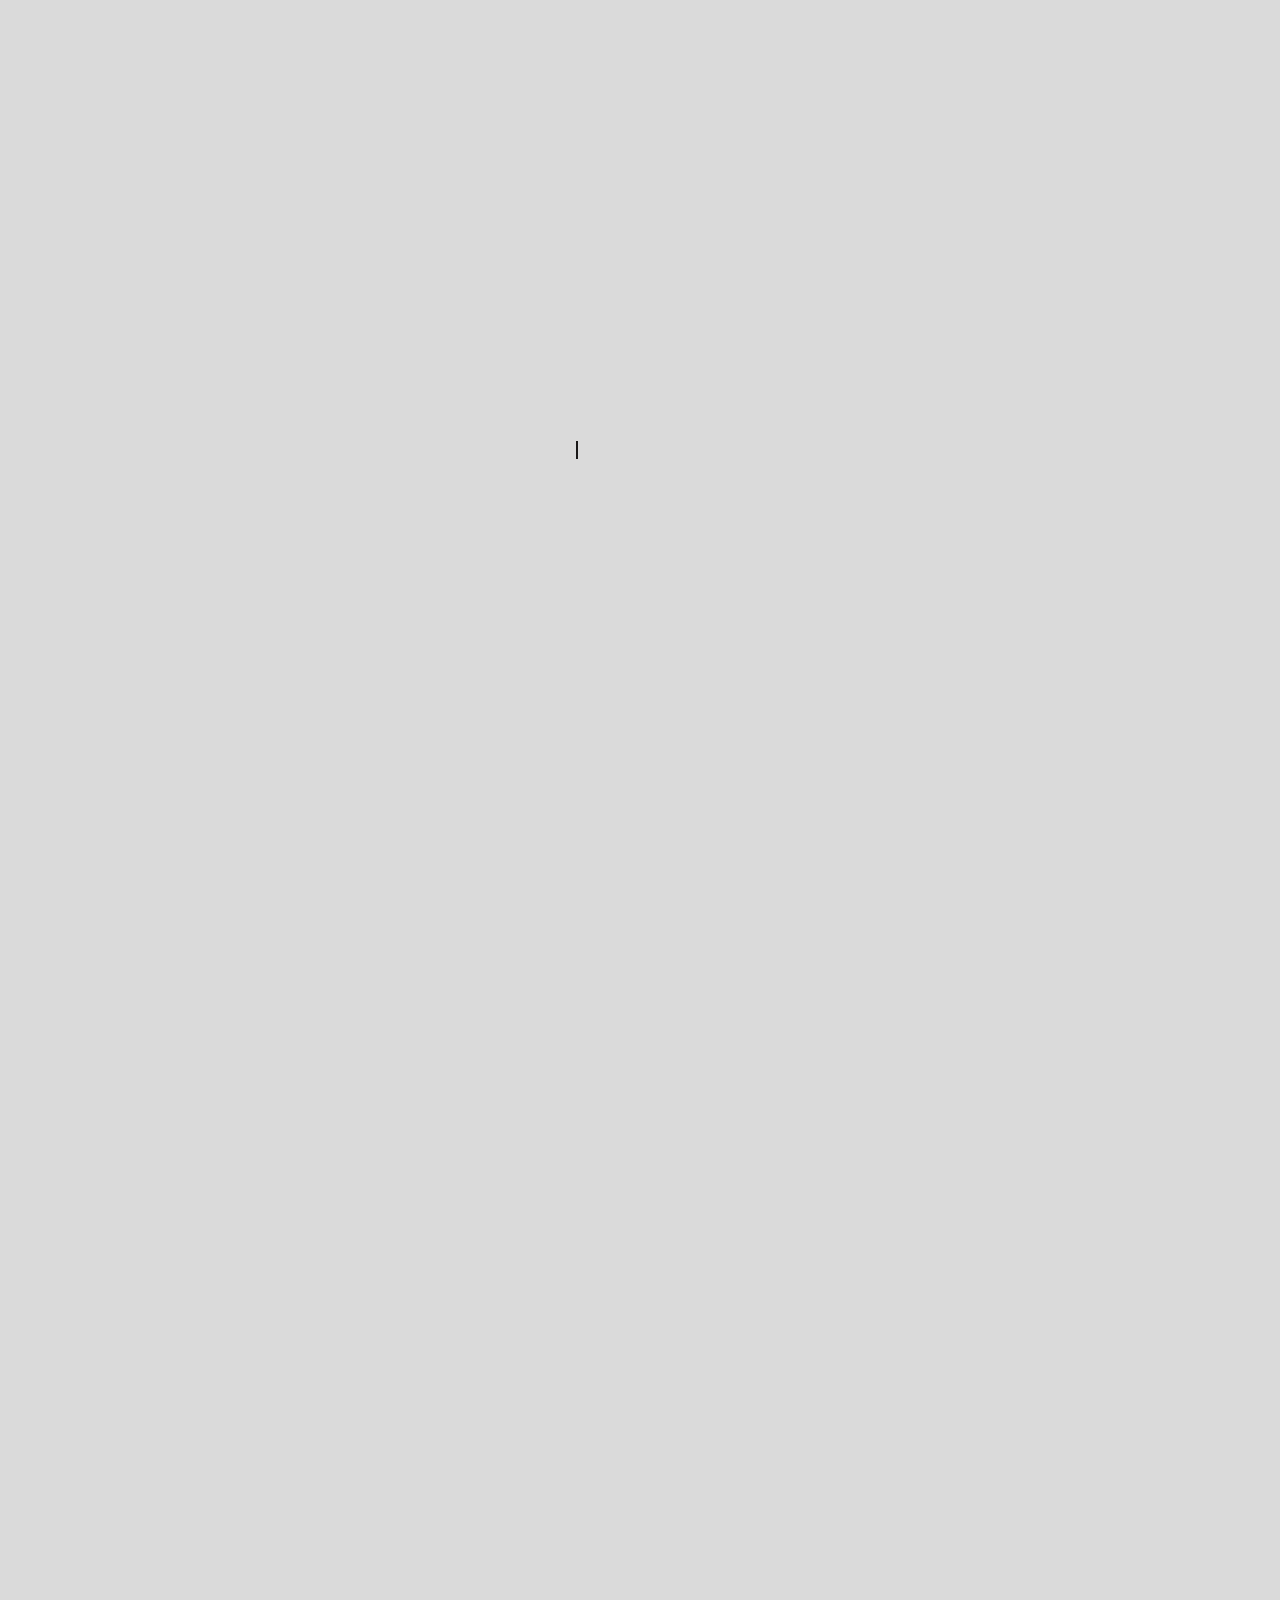
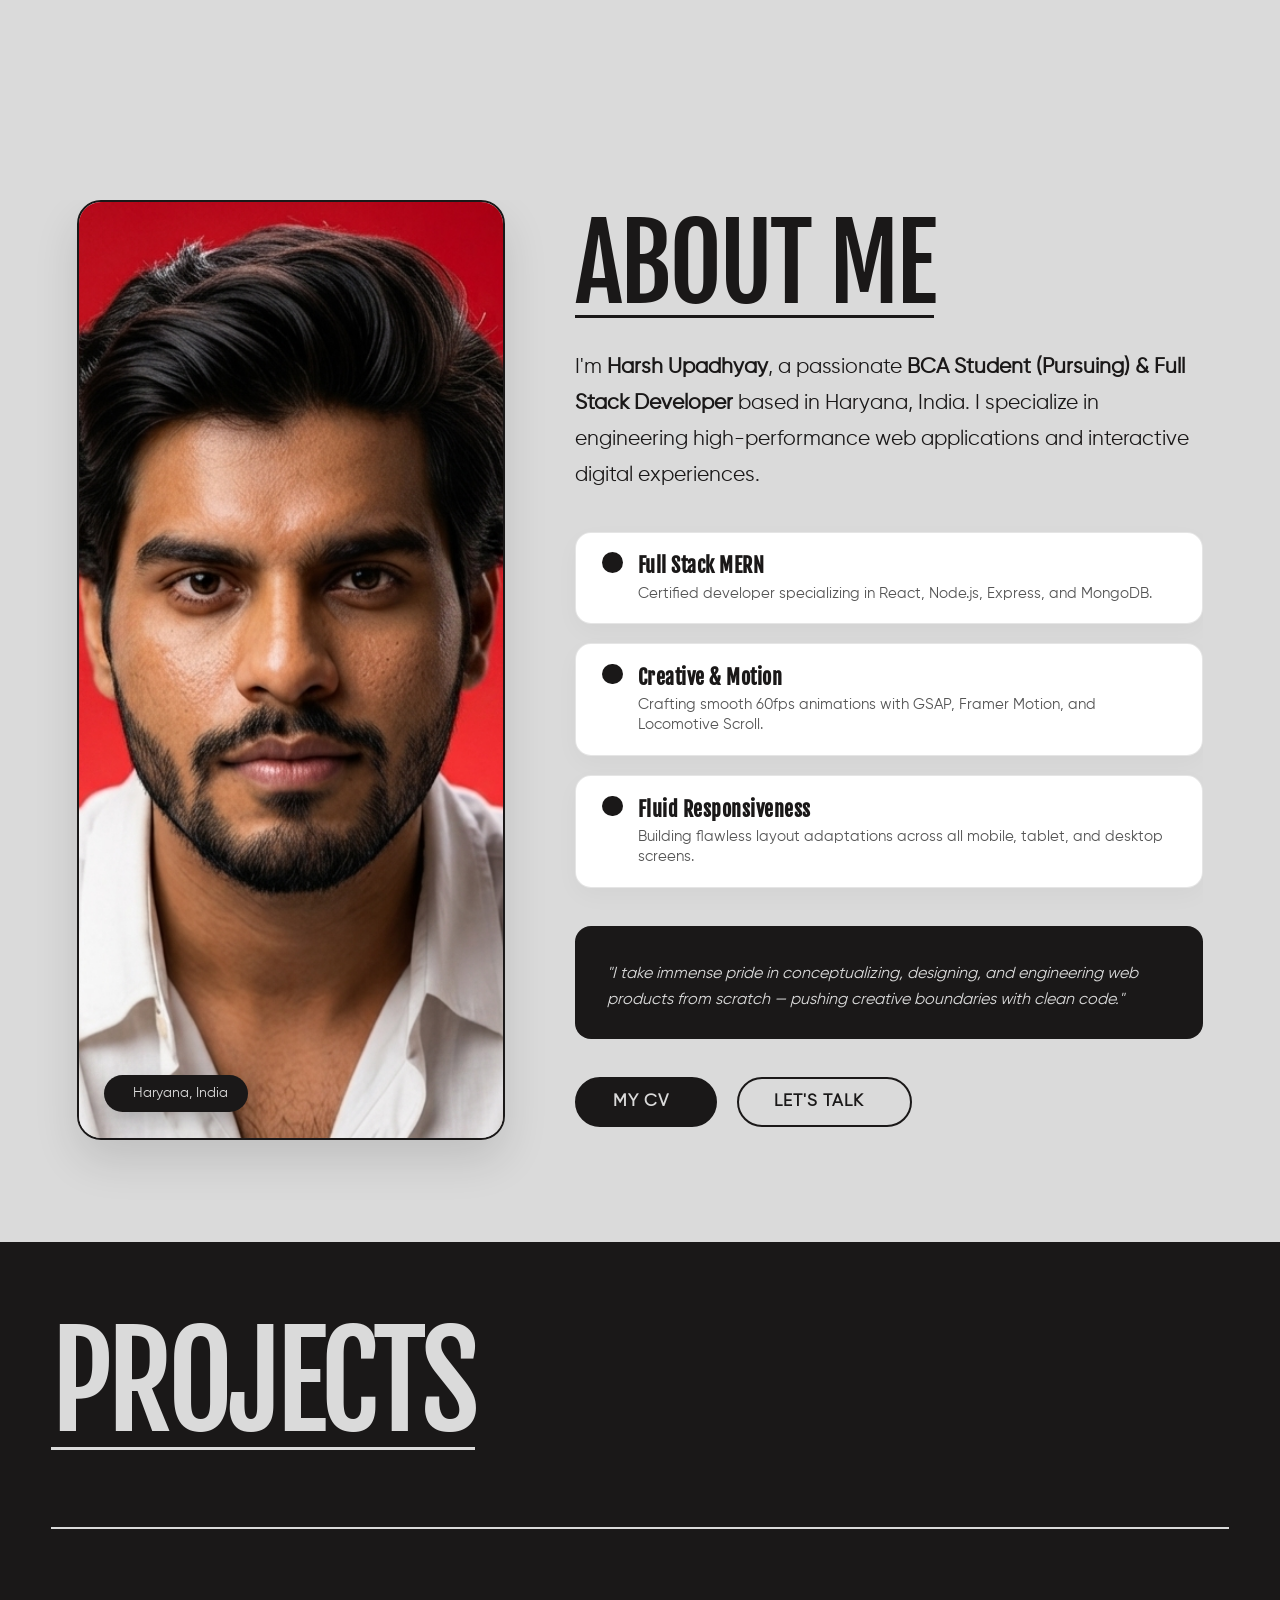
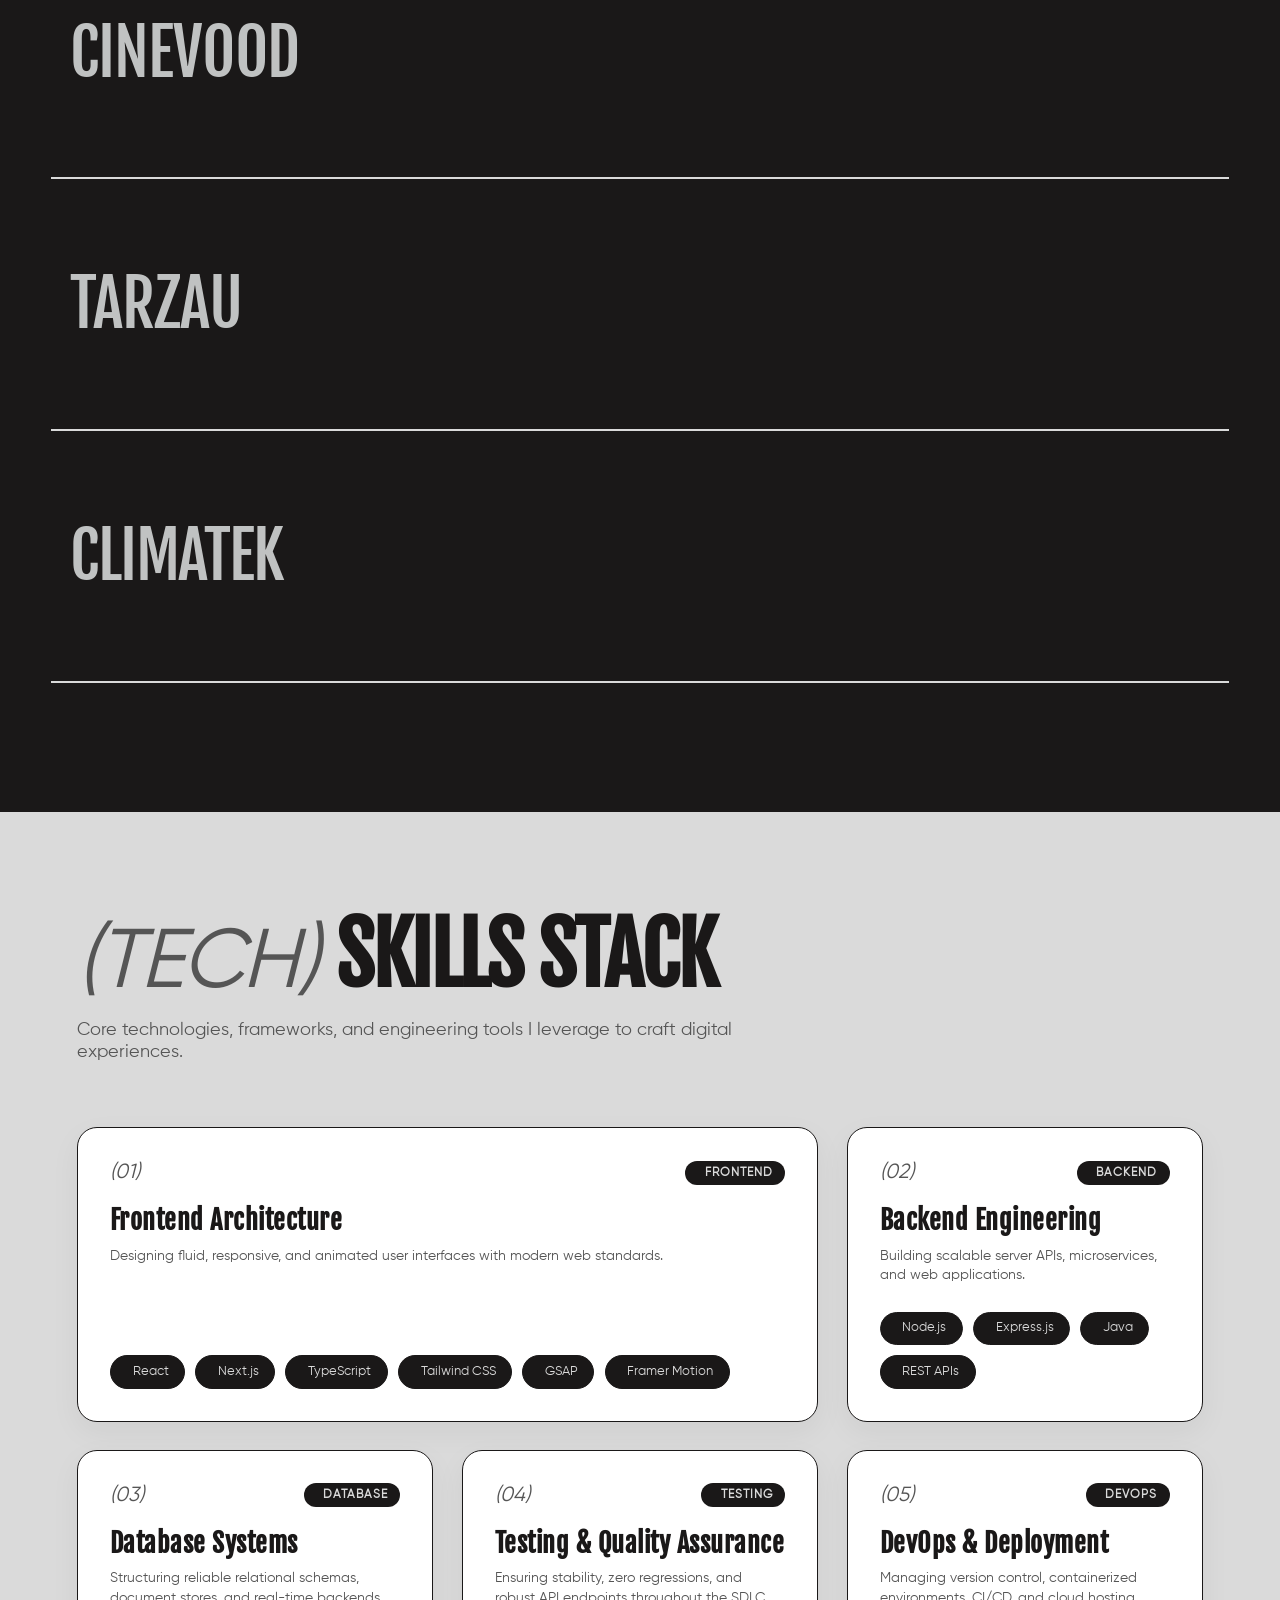
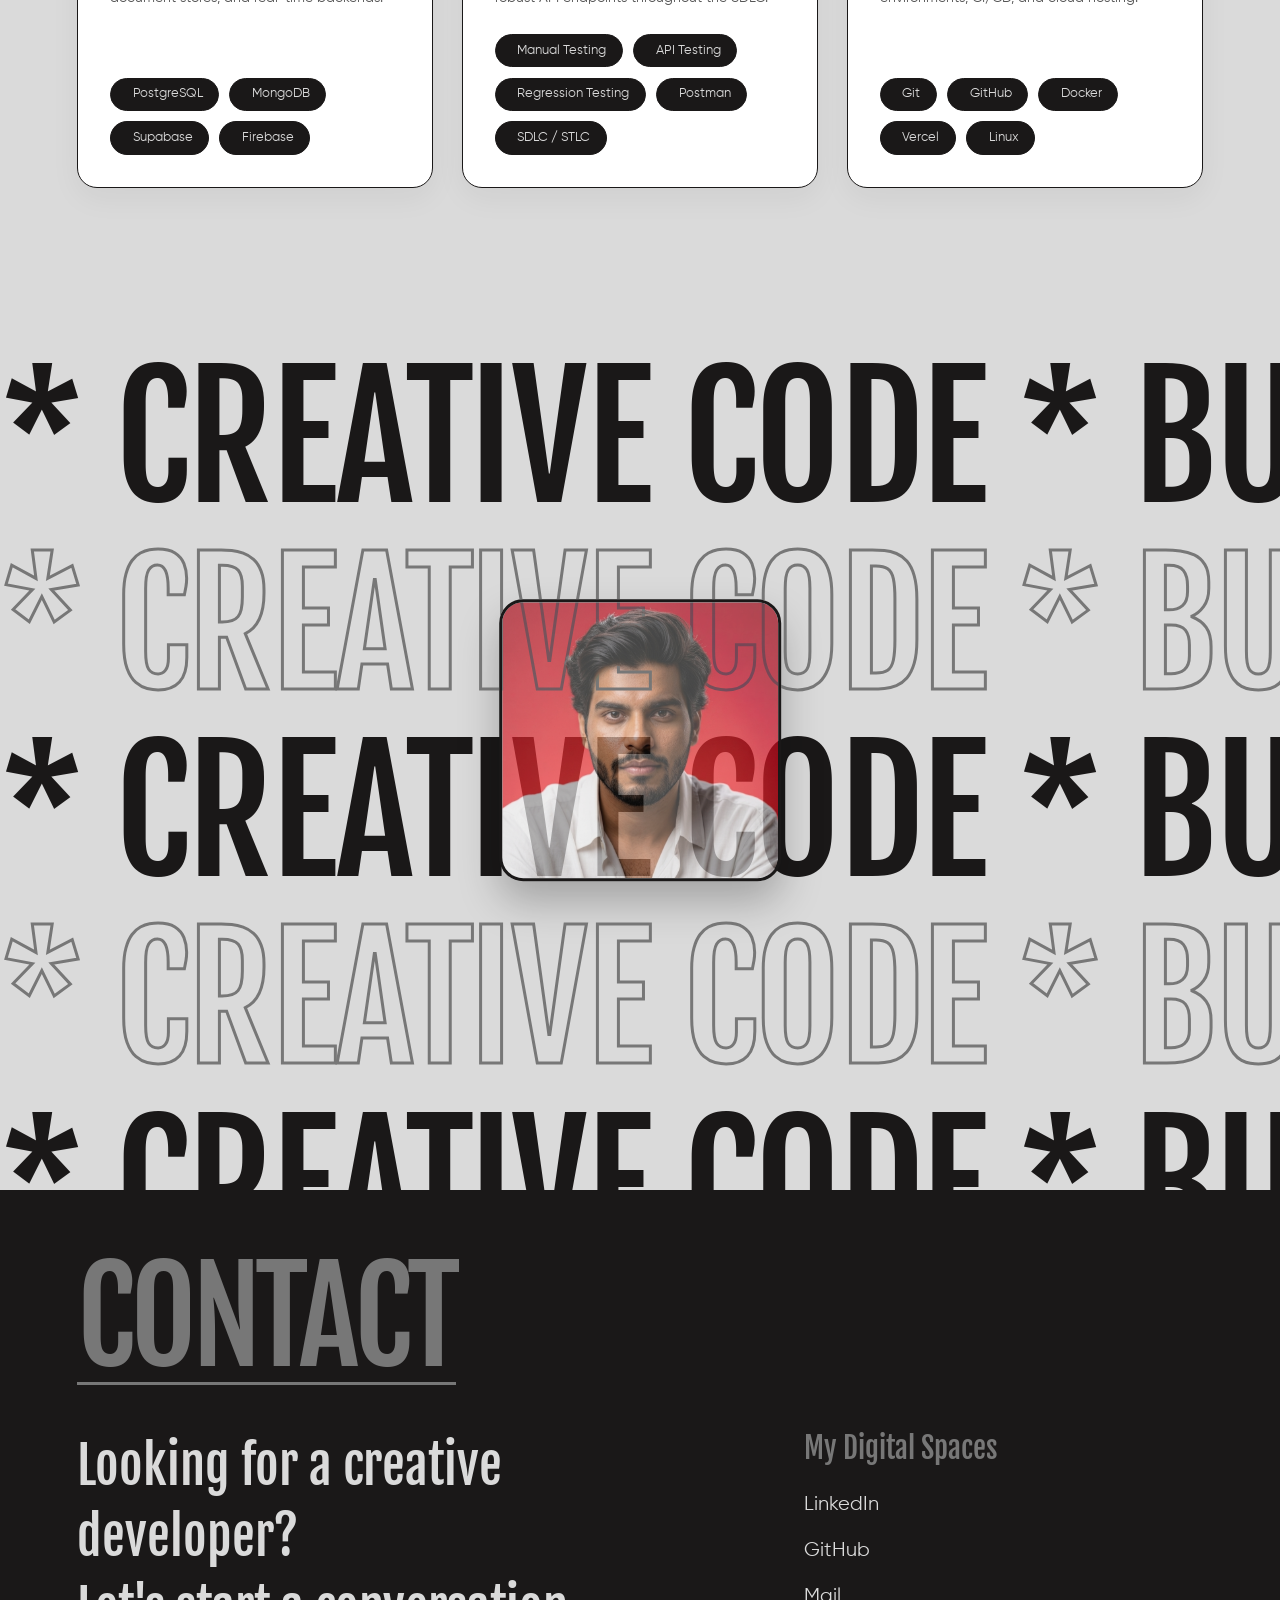
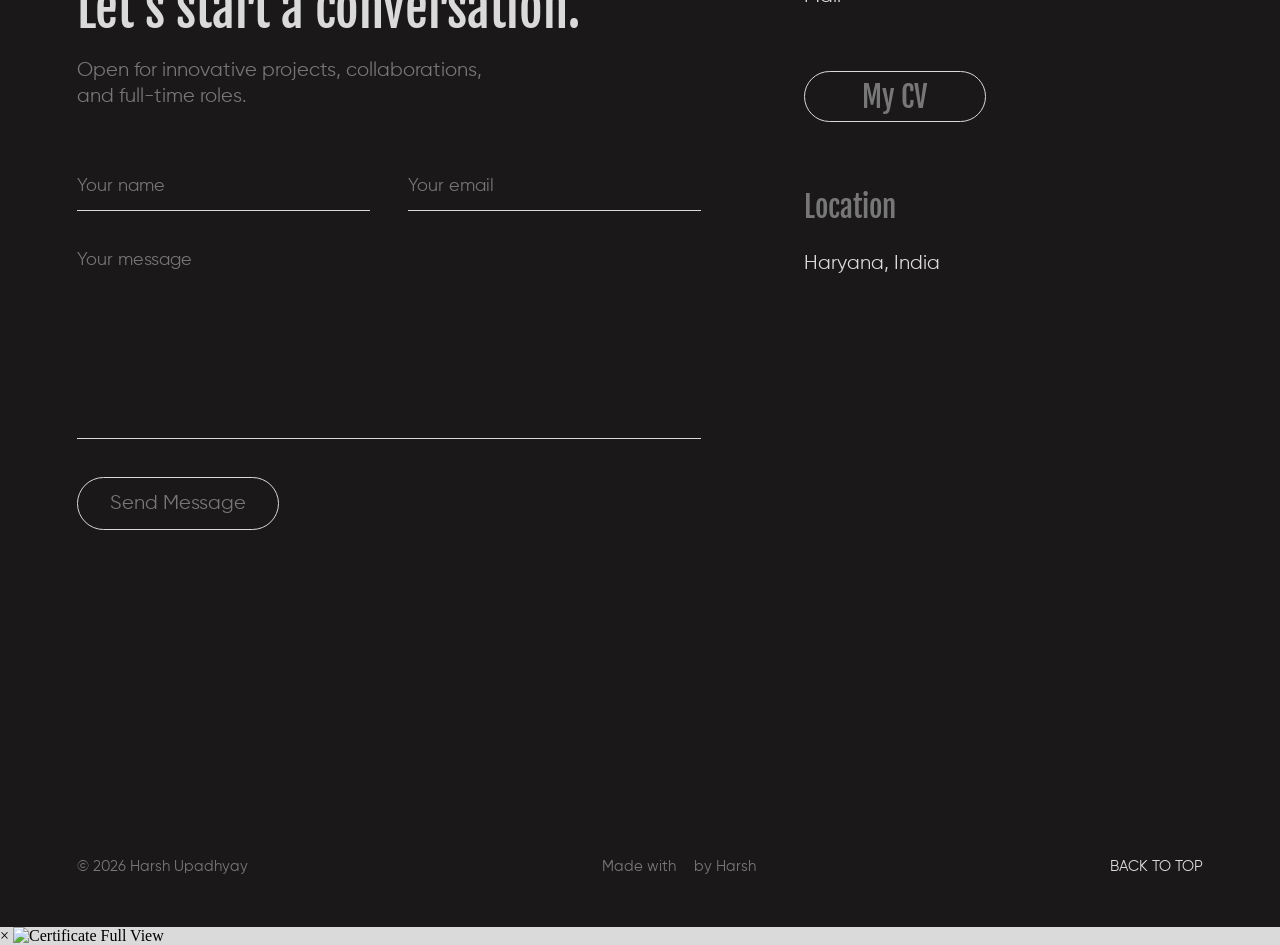
==== commit 4a8daa2b: "Rename adarsh-2.html to index.html" ====
--- a/index.html
+++ b/index.html
@@ -21,7 +21,6 @@
             <li><a class="nav-item underlineB" href="#about-dets">About</a></li>
             <li><a class="nav-item underlineB" href="#projects">Project</a></li>
             <li><a class="nav-item underlineB" href="#skills">Skill</a></li>
-            <li><a class="nav-item underlineB" href="#certifications">Certificate</a></li>
             <li><a class="nav-item underlineB" href="#contact">Contact</a></li>
             <li><a class="menu-cv"
                     href="https://drive.google.com/file/d/1M47X-gCa-cjSFUMKYzSWb88e1cY5xAkn/view?usp=drivesdk"
@@ -52,7 +51,7 @@
 
             </div>
             <div class="menu-footer">
-                <p>&copy; Copyright 2026 Harsh</p>
+                <p>&copy; Copyright 2026 Harsh Upadhyay</p>
             </div>
         </div>
     </div>
@@ -102,14 +101,14 @@
                 <div class="about-portrait-wrapper">
                     <img src="images/harsh-main-portrait.jpg?v=3" data-scroll data-scroll-speed="-3" alt="Harsh Portrait">
                     <div class="portrait-badge">
-                        <i class="ri-map-pin-2-fill"></i> Bangalore, India
+                        <i class="ri-map-pin-2-fill"></i> Haryana, India
                     </div>
                 </div>
             </div>
             <div class="right">
                 <h1>ABOUT ME</h1>
                 <p class="about-lead">
-                    I'm <strong>Harsh Upadhyay</strong>, a passionate <strong>BCA Graduate & Full Stack Developer</strong> based in Bangalore, India. I specialize in engineering high-performance web applications and interactive digital experiences.
+                    I'm <strong>Harsh Upadhyay</strong>, a passionate <strong>BCA Student (Pursuing) & Full Stack Developer</strong> based in Haryana, India. I specialize in engineering high-performance web applications and interactive digital experiences.
                 </p>
 
                 <div class="about-highlights-grid">
@@ -282,7 +281,6 @@
             <h1 class="stroke">* CREATIVE CODE * BUILDING MODERN DIGITAL EXPERIENCES WITH PRECISION *</h1>
             <h1>* CREATIVE CODE * BUILDING MODERN DIGITAL EXPERIENCES WITH PRECISION *</h1>
         </div>
-    
         <div id="contact">
             <h1>CONTACT</h1>
             <div class="cont-wrapper">
@@ -314,7 +312,7 @@
                         <a href="https://github.com/Dev-Harshupadhyay/harshuu" target="_blank" class="underlineW"><i
                                 class="ri-github-fill"></i> GitHub</a>
                         <br>
-                        <a href="mailto:"pmharshu2035@gmail.com" target="_blank" class="underlineW"><i
+                        <a href="mailto:harshupadhyay@example.com" target="_blank" class="underlineW"><i
                                 class="ri-chat-quote-fill"></i> Mail</a>
                     </div>
                     <a class="cont-cv"
@@ -322,7 +320,7 @@
                         target="_blank">My CV</a>
                     <div class="location">
                         <h4>Location</h4>
-                        <p>Bangalore, India</p>
+                        <p>Haryana, India</p>
                     </div>
                 </div>
             </div>
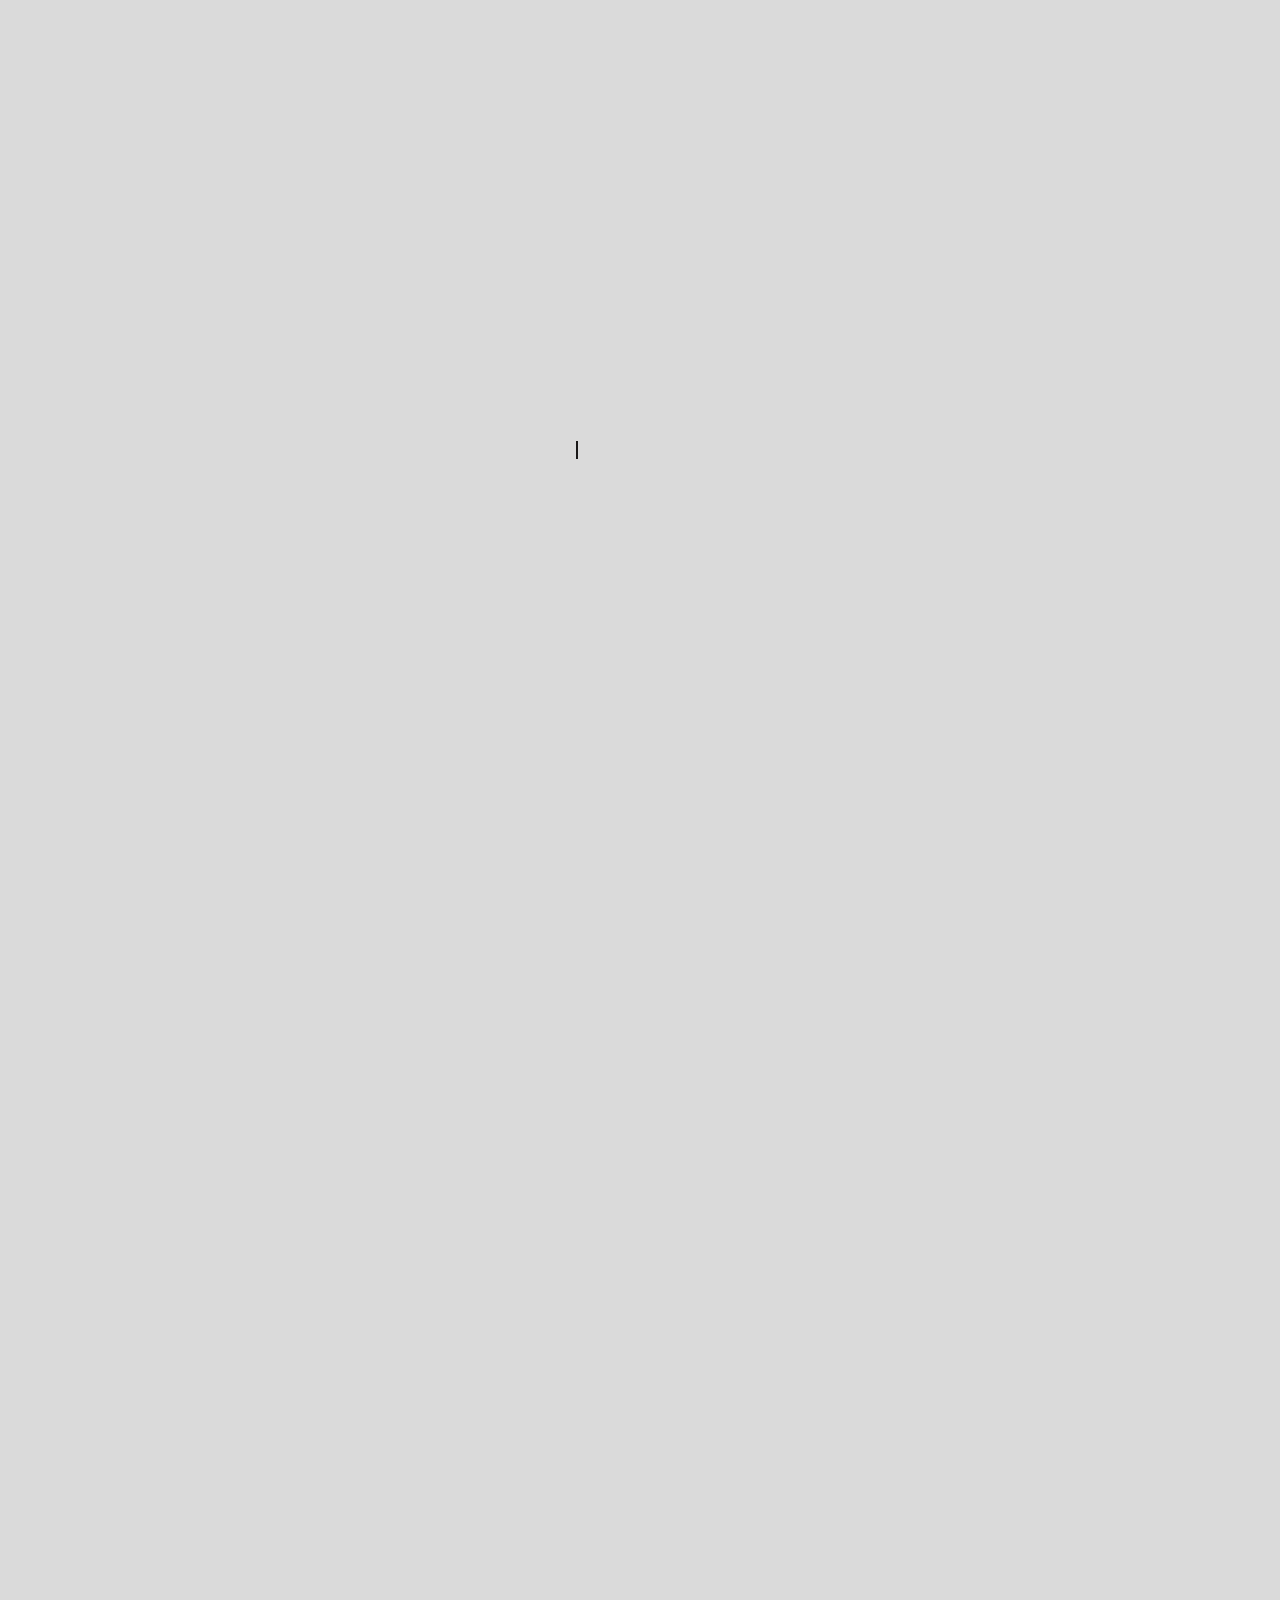
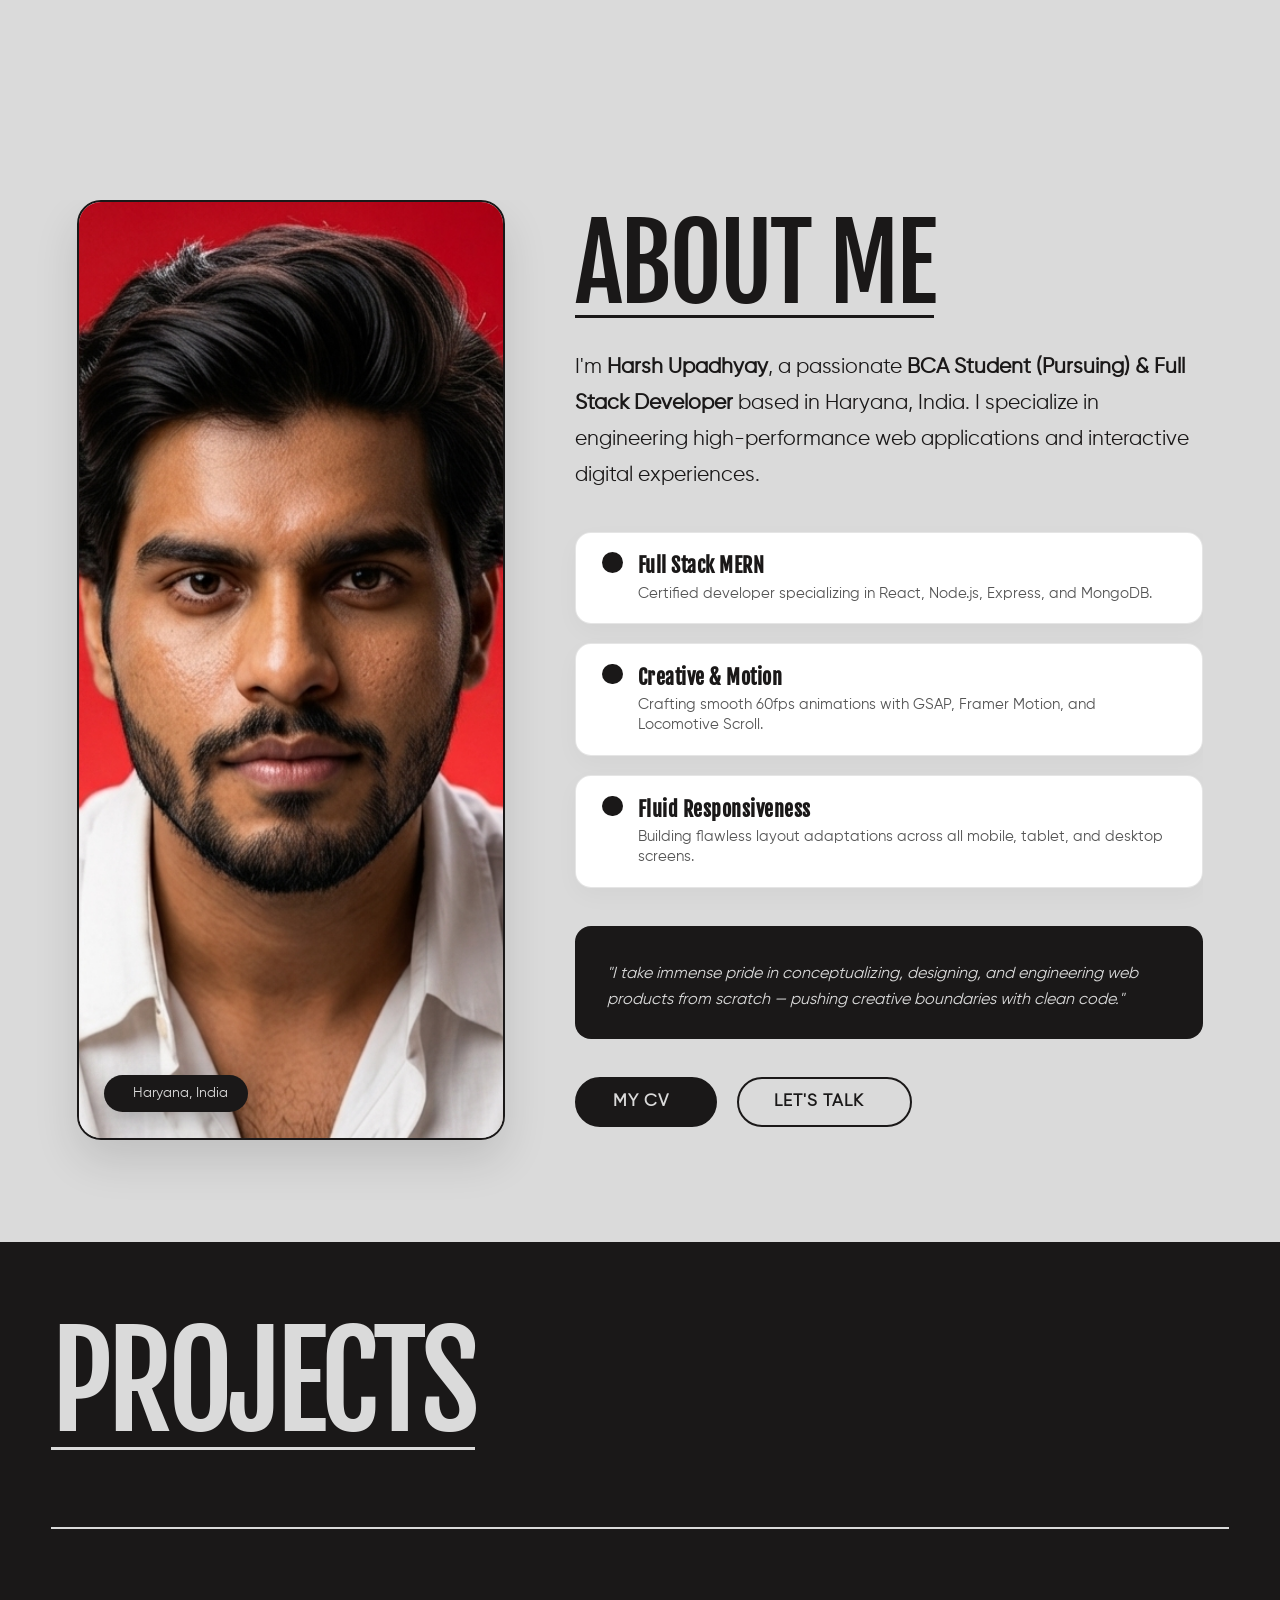
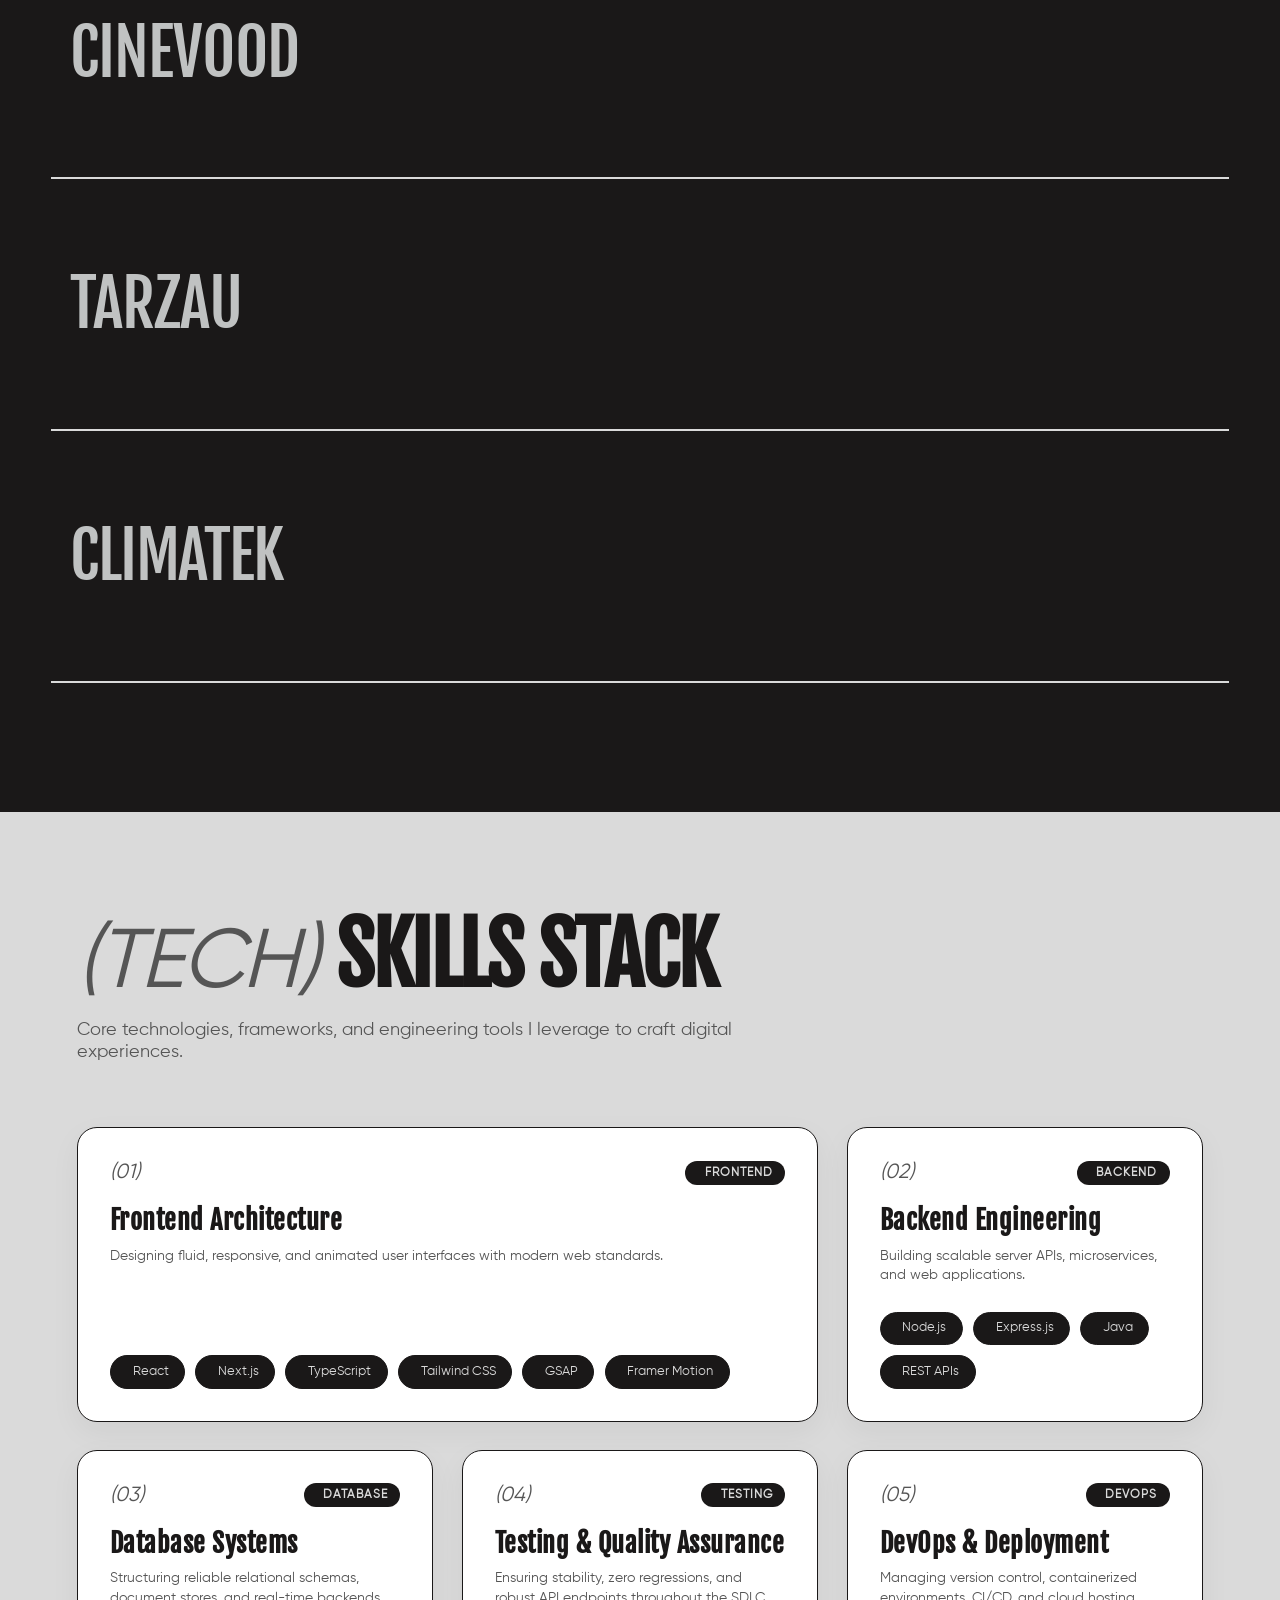
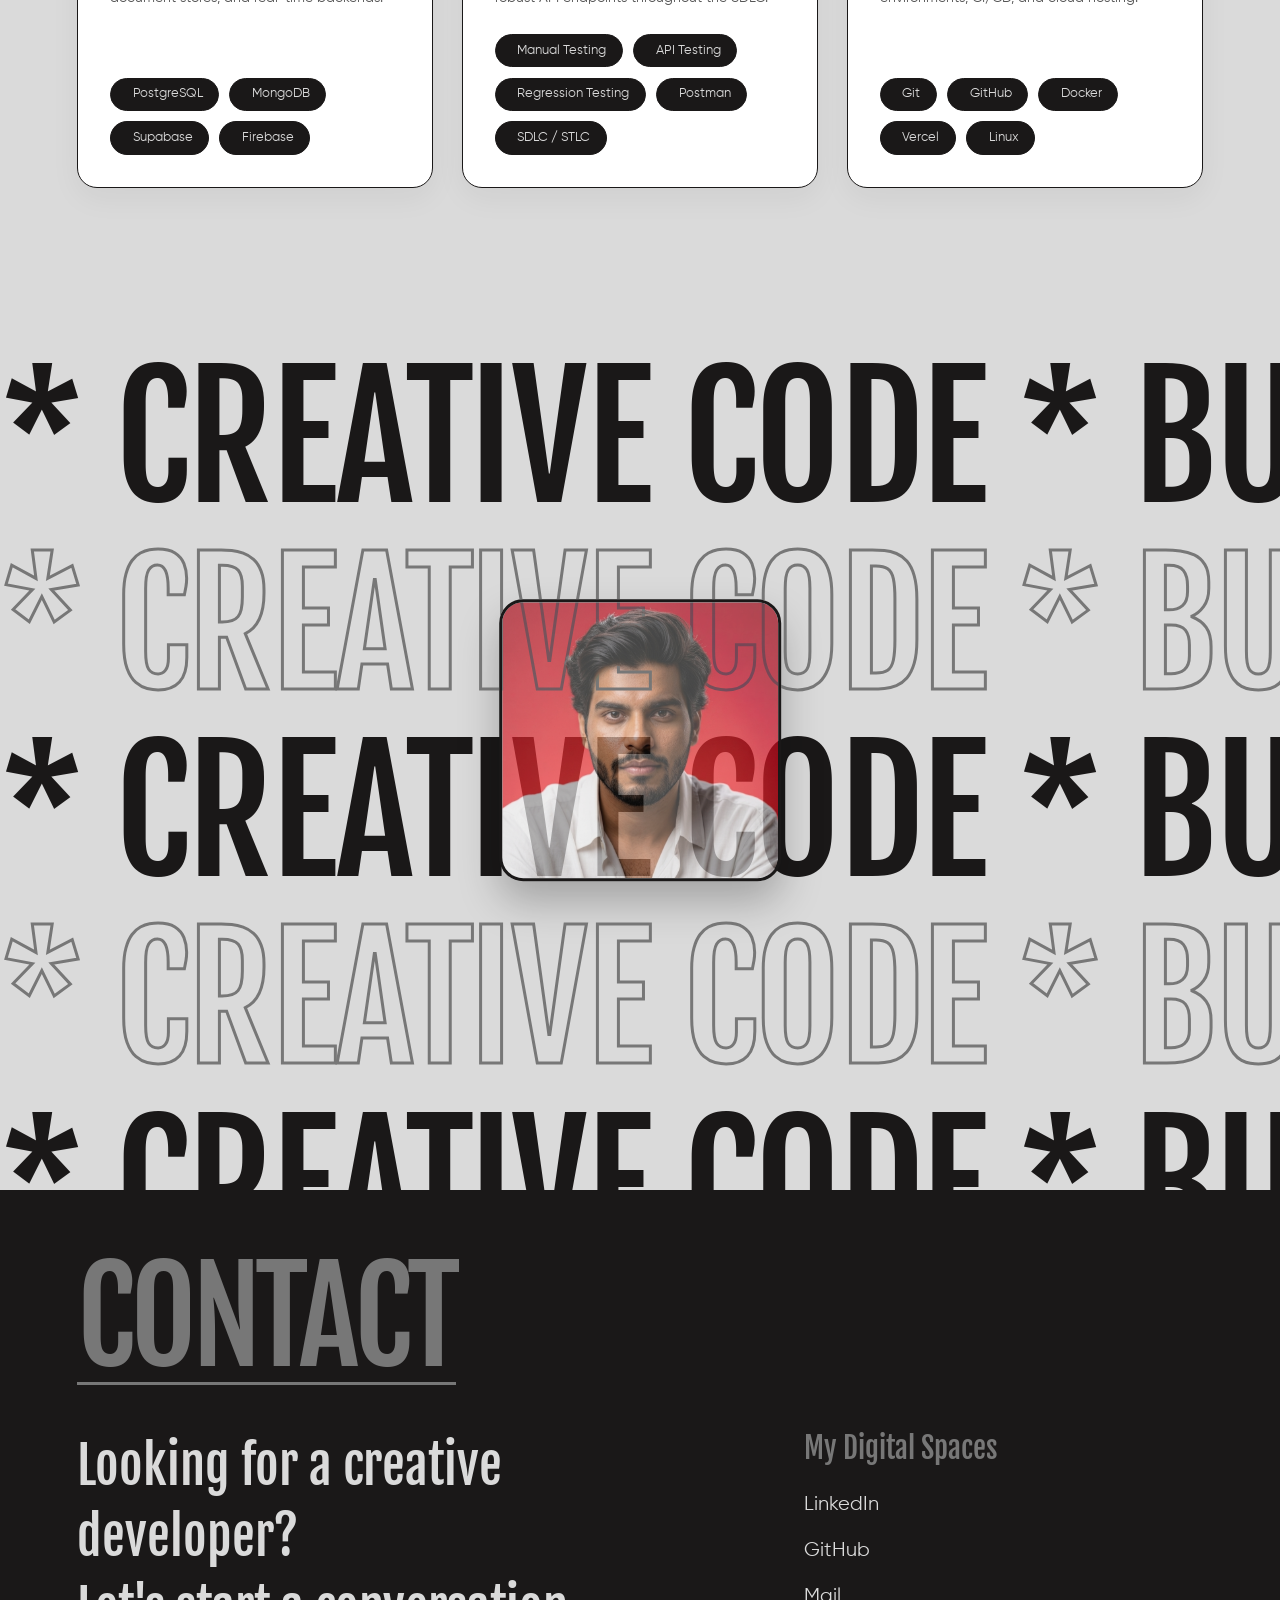
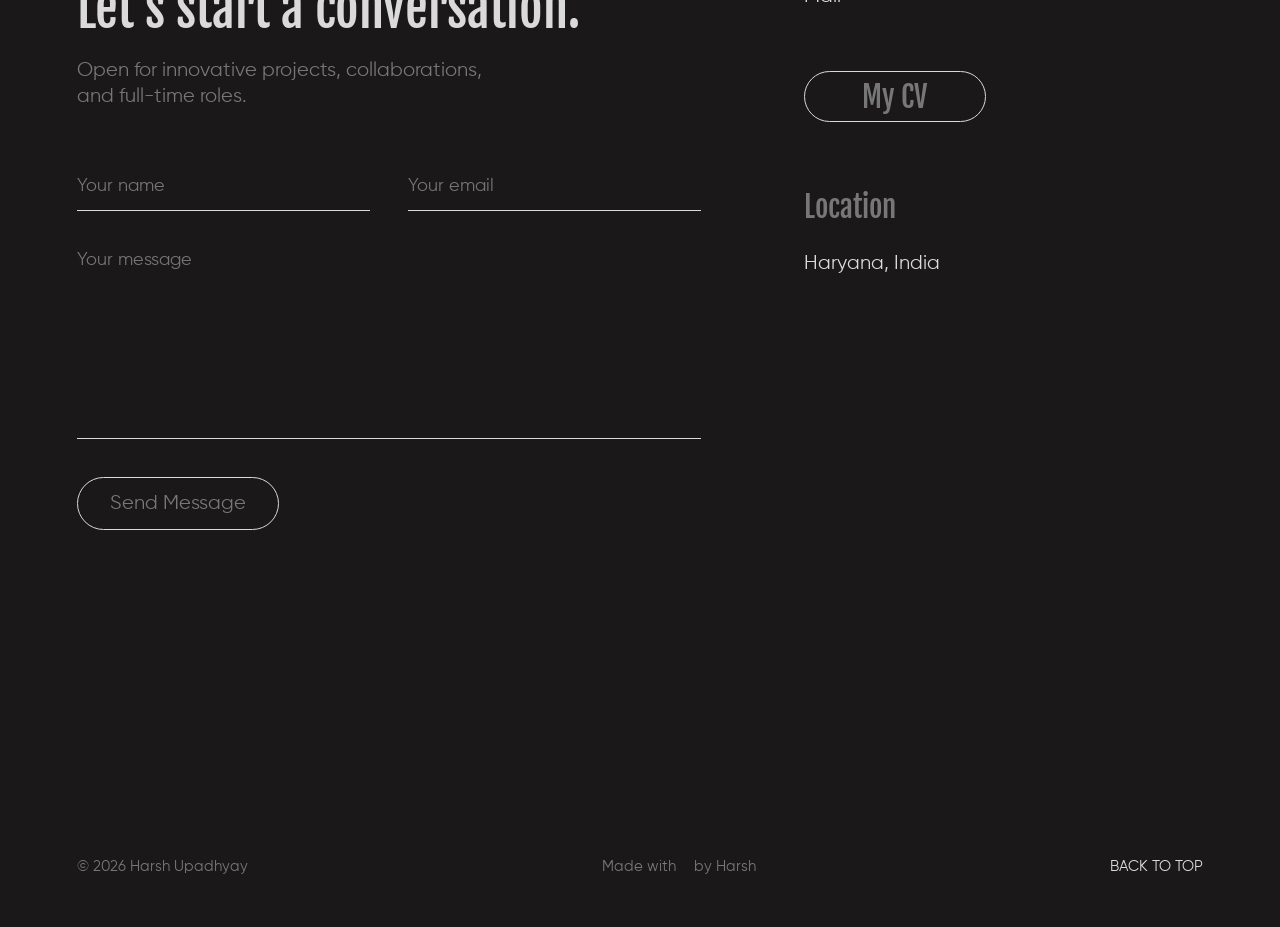
==== commit 70ff1187: "Rename adarsh-2.html to index.html" ====
--- a/index.html
+++ b/index.html
@@ -37,7 +37,6 @@
             <a class="nav-item" href="#about">About <span>(about)</span></a>
             <a class="nav-item" href="#projects">Project <span>(project)</span></a>
             <a class="nav-item" href="#skills">Skill <span>(skill)</span></a>
-            <a class="nav-item" href="#certifications">Certificate <span>(certificate)</span></a>
             <a class="nav-item" href="#contact">Contact <span>(contact)</span></a>
             <div class="menu-social">
                 <a href="https://www.linkedin.com/in/harsh-upadhyay-a014783b4" target="_blank" class="underlineW"><i
@@ -333,11 +332,6 @@
             </div>
         </div>
     </div>
-    <!-- CERTIFICATE LIGHTBOX MODAL -->
-    <div id="cert-modal" class="cert-modal">
-        <span class="cert-modal-close">&times;</span>
-        <img class="cert-modal-content" id="cert-modal-img" alt="Certificate Full View">
-    </div>
     <script src="https://cdn.jsdelivr.net/npm/locomotive-scroll@4.1.4/dist/locomotive-scroll.js"></script>
     <script src="https://cdnjs.cloudflare.com/ajax/libs/gsap/3.9.1/gsap.min.js"
         integrity="sha512-H6cPm97FAsgIKmlBA4s774vqoN24V5gSQL4yBTDOY2su2DeXZVhQPxFK4P6GPdnZqM9fg1G3cMv5wD7e6cFLZQ=="
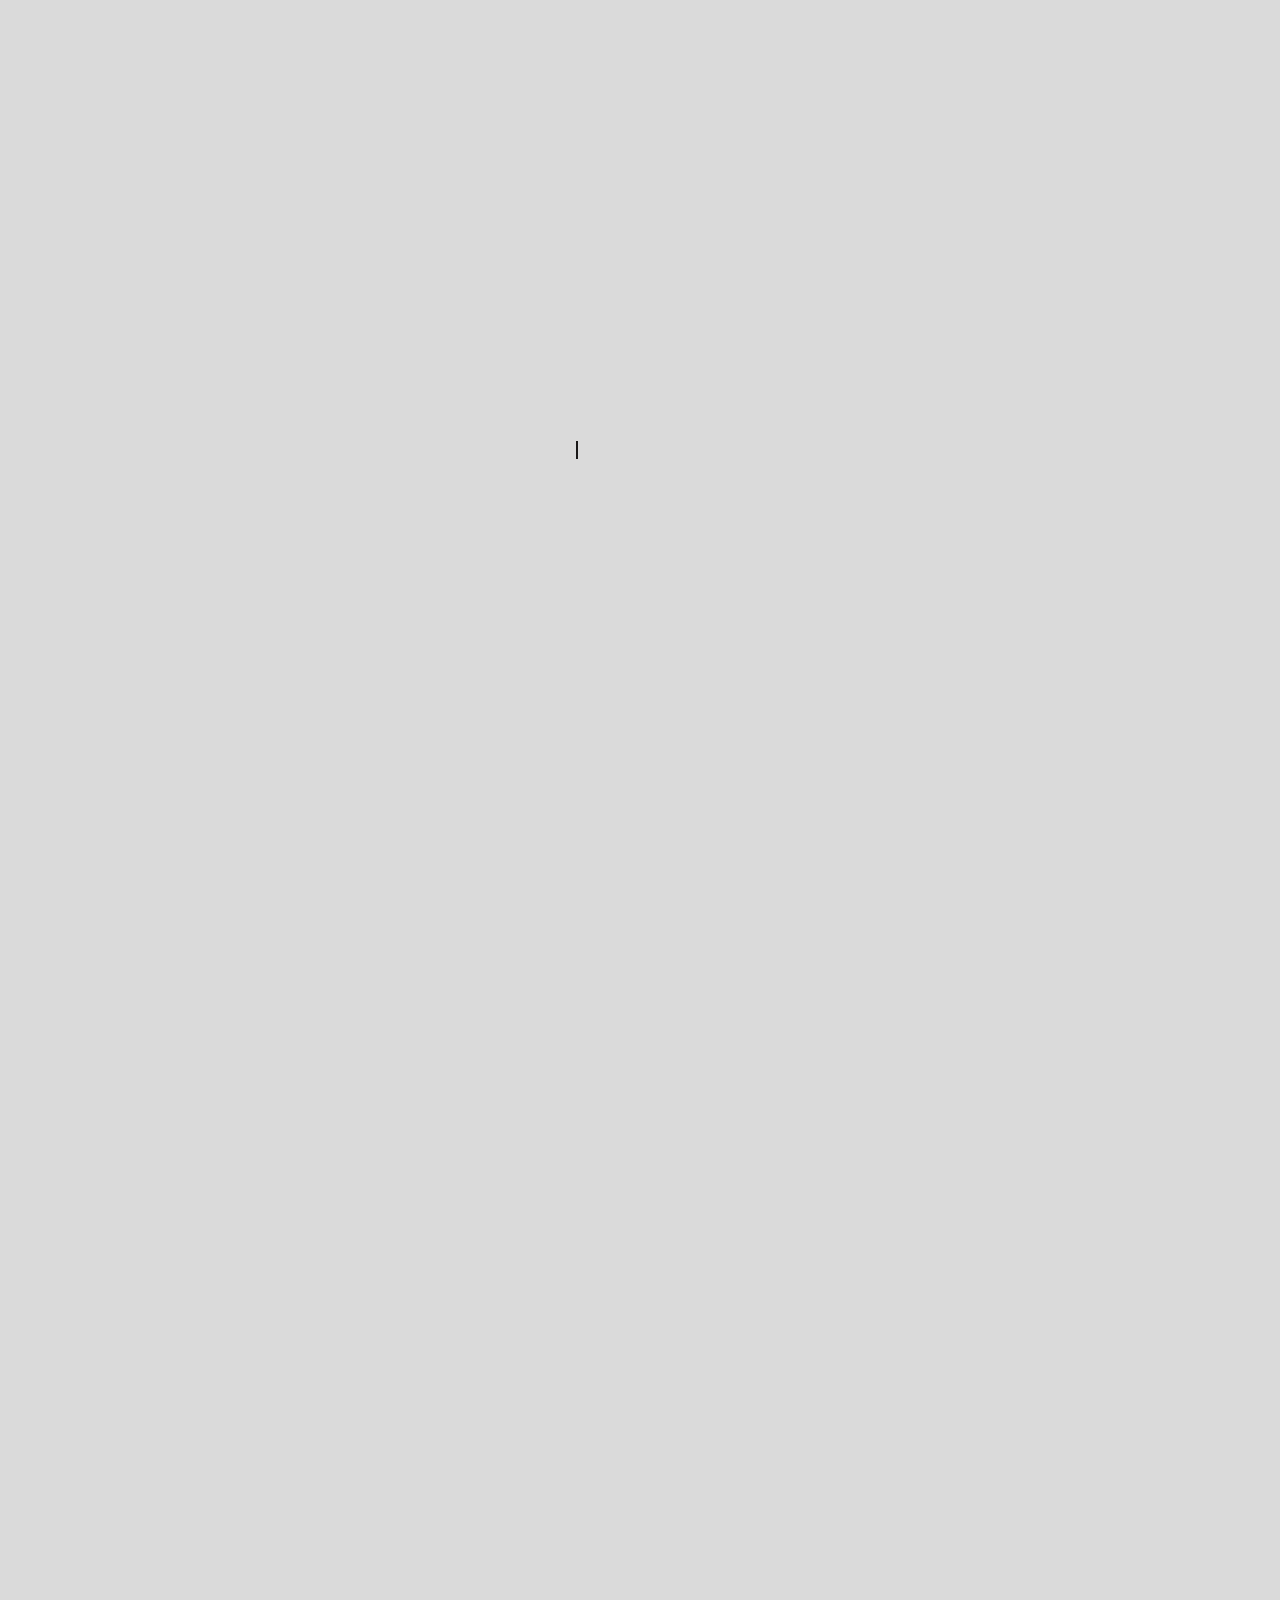
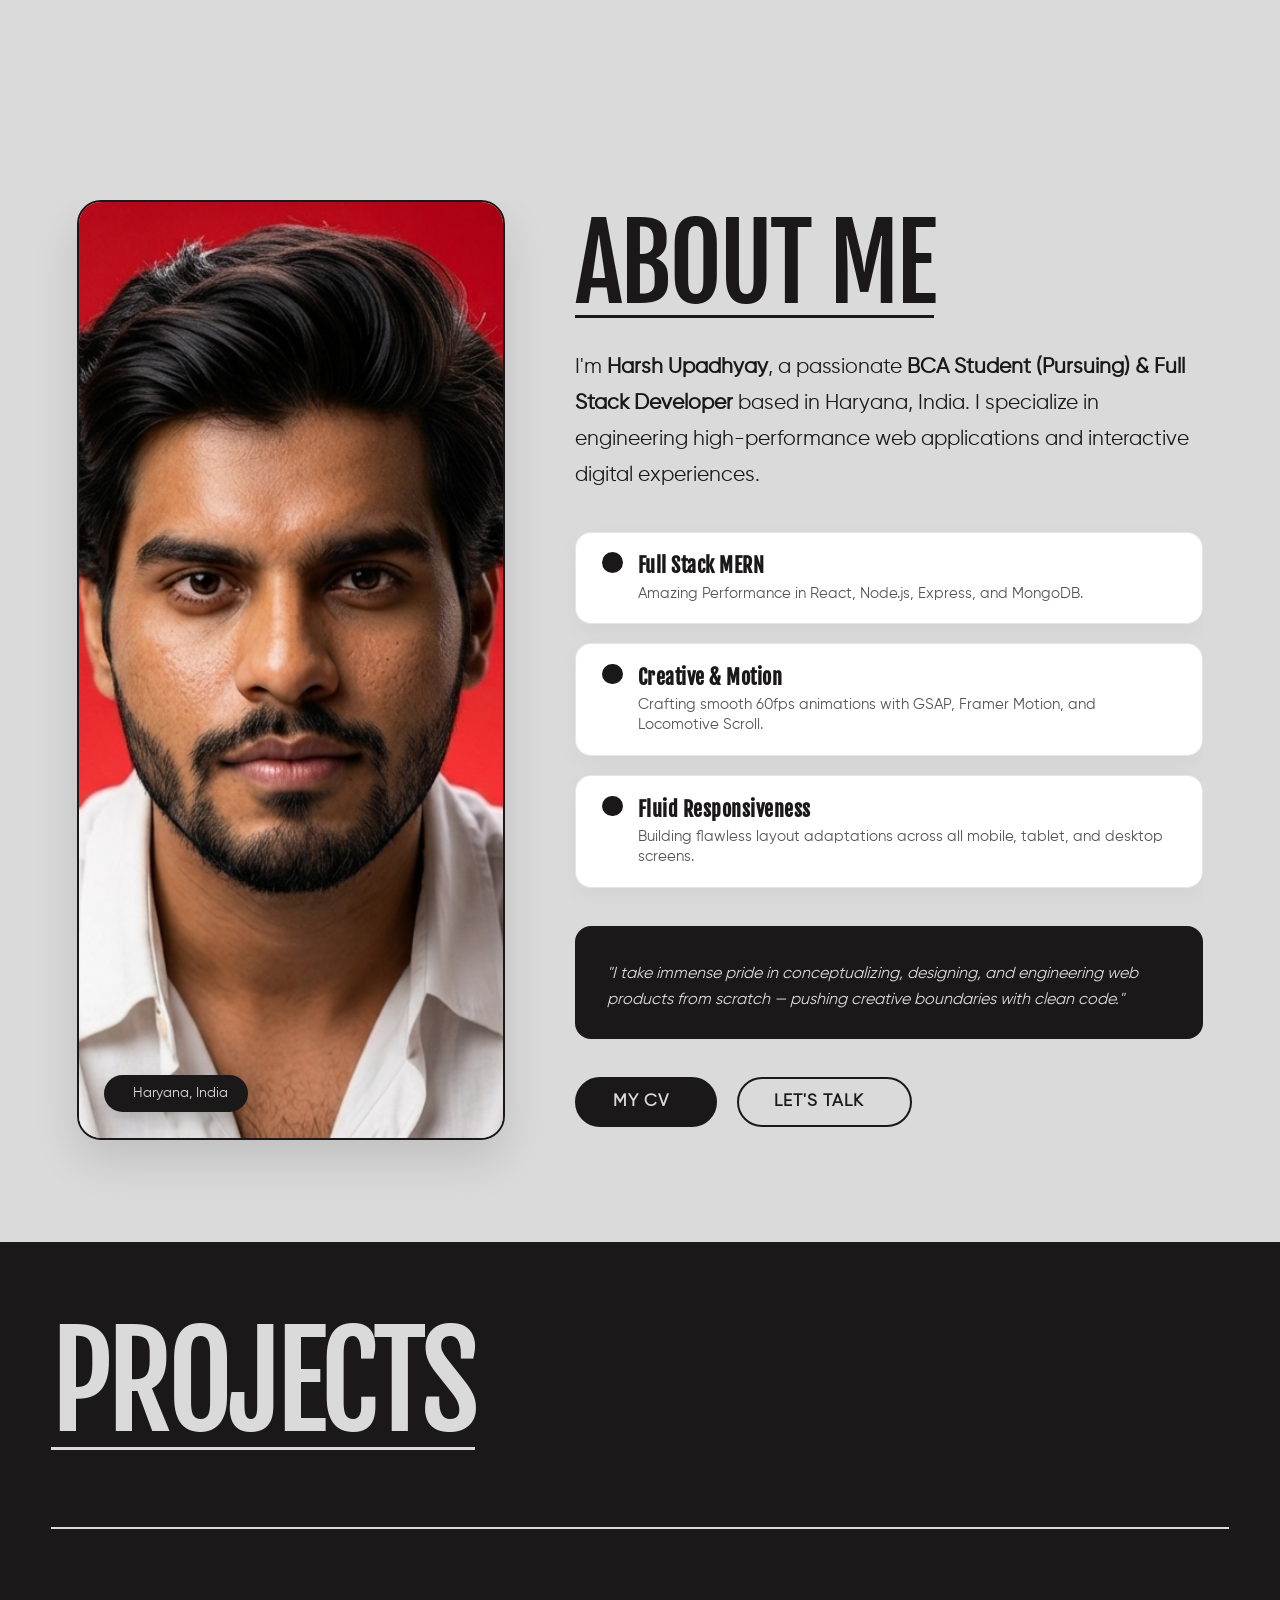
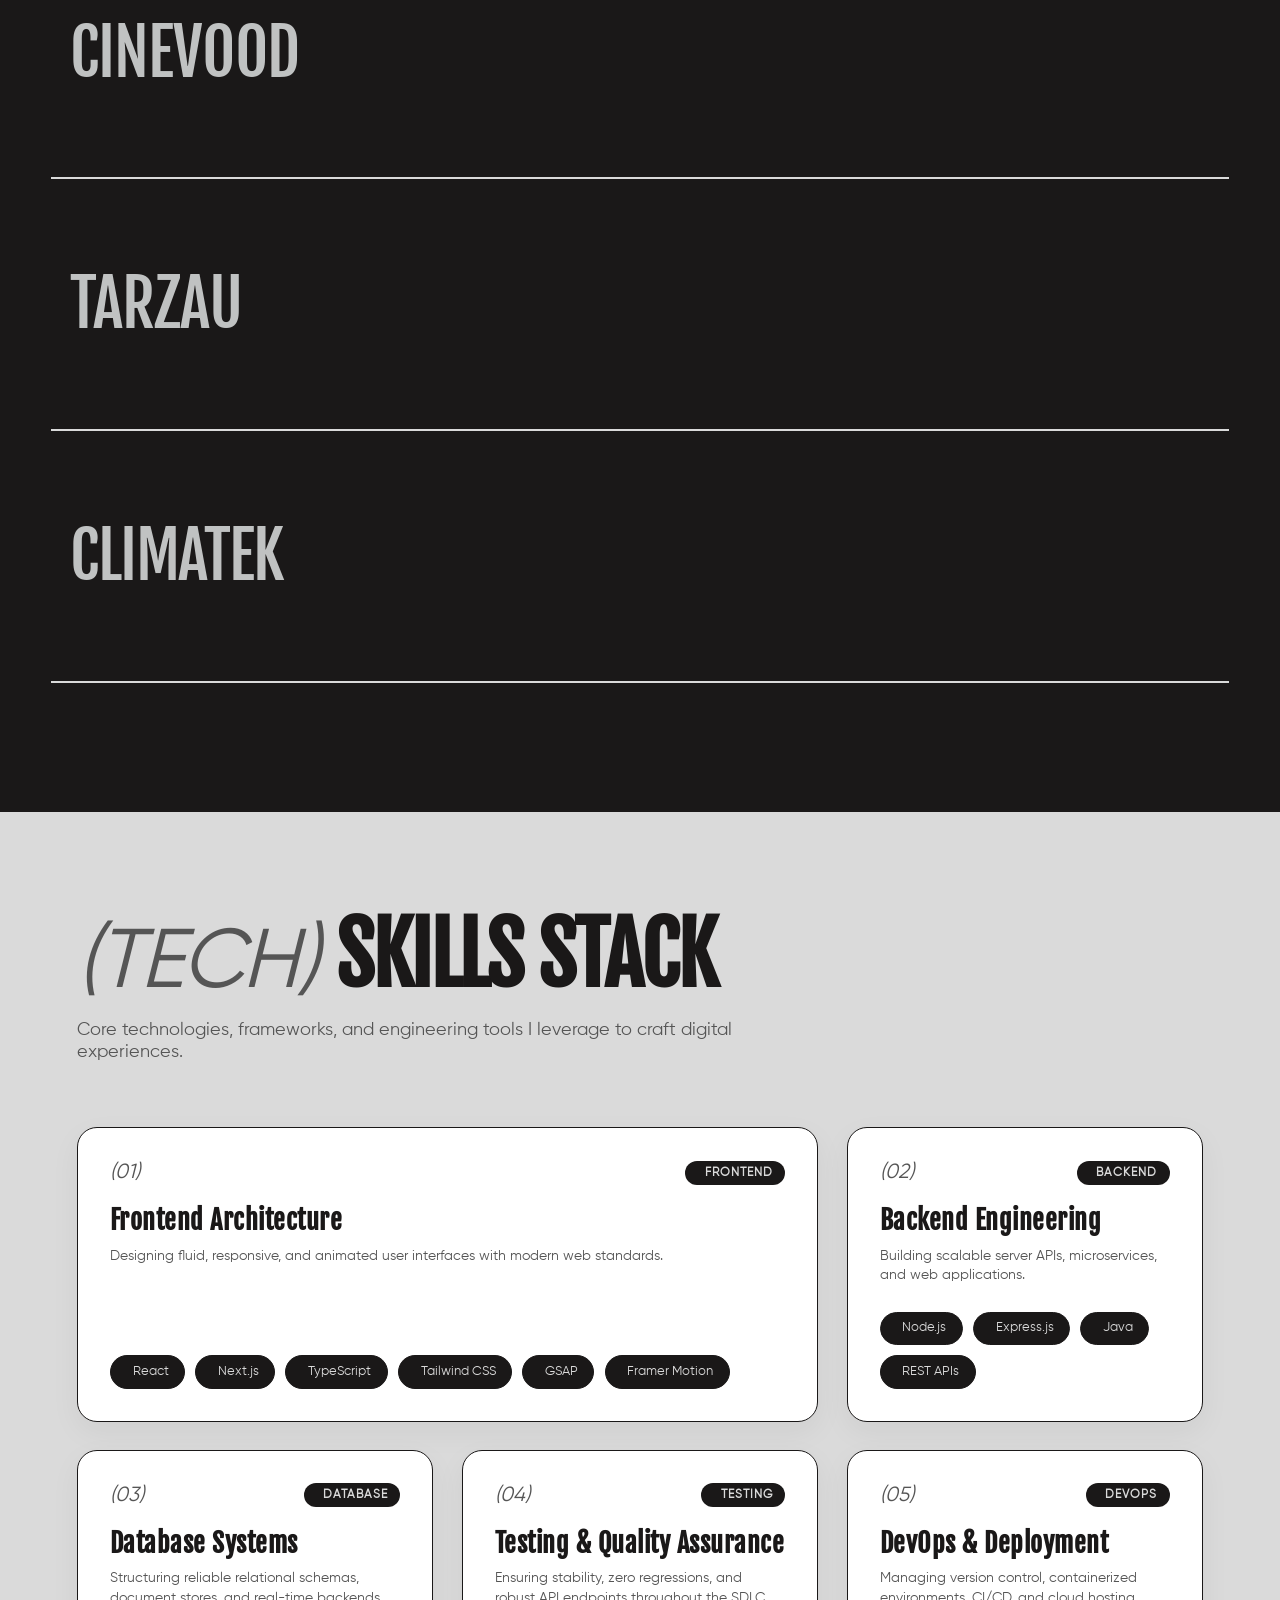
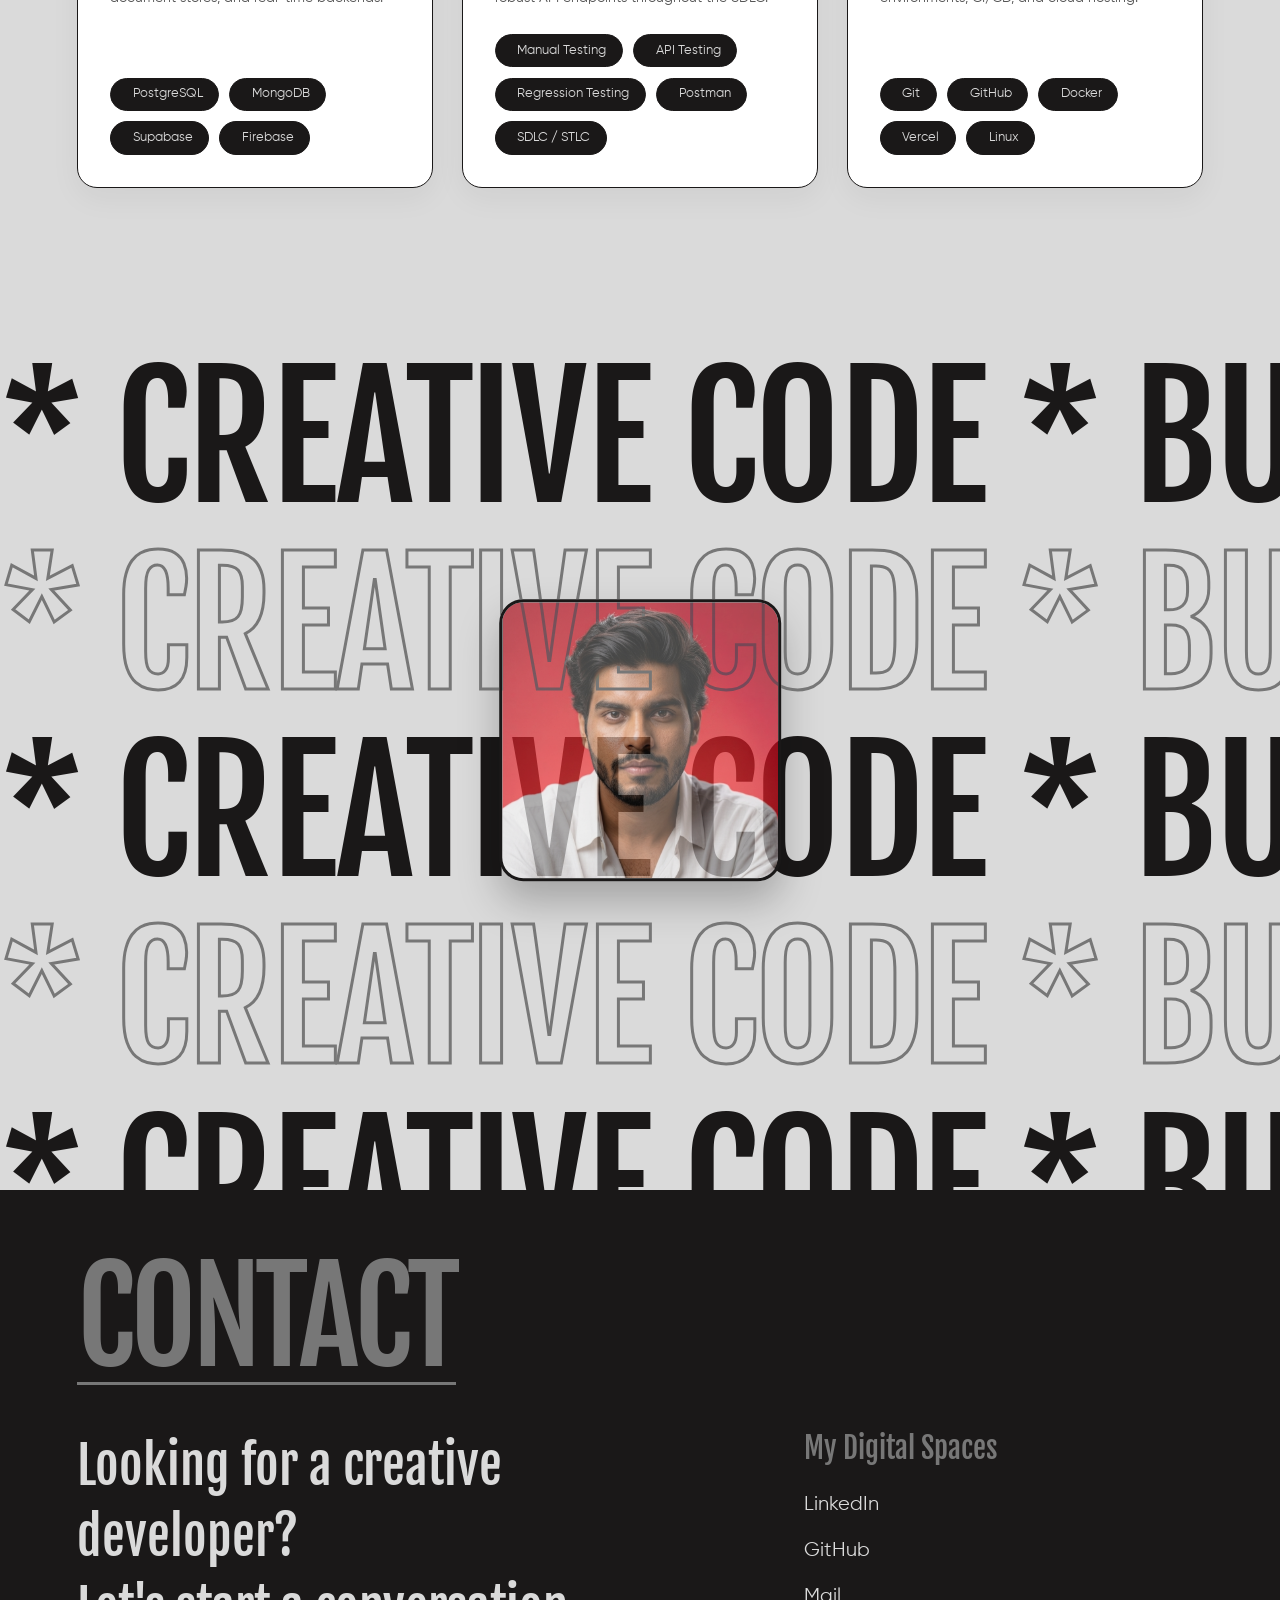
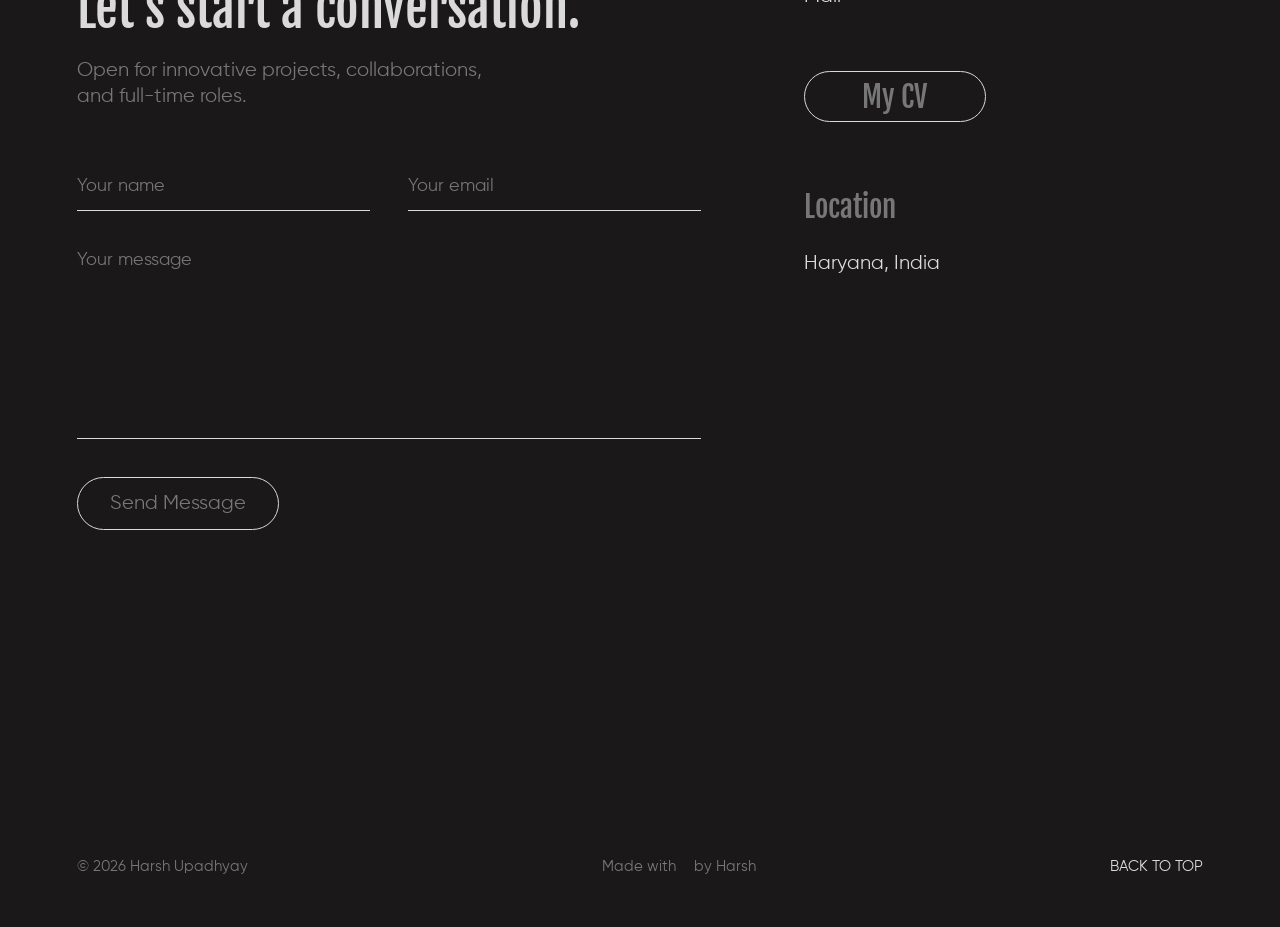
==== commit 319e4718: "Update description for Full Stack MERN developer" ====
--- a/index.html
+++ b/index.html
@@ -115,7 +115,7 @@
                         <i class="ri-code-s-slash-line"></i>
                         <div>
                             <h4>Full Stack MERN</h4>
-                            <p>Certified developer specializing in React, Node.js, Express, and MongoDB.</p>
+                            <p> Amazing Performance in React, Node.js, Express, and MongoDB.</p>
                         </div>
                     </div>
                     <div class="highlight-item">
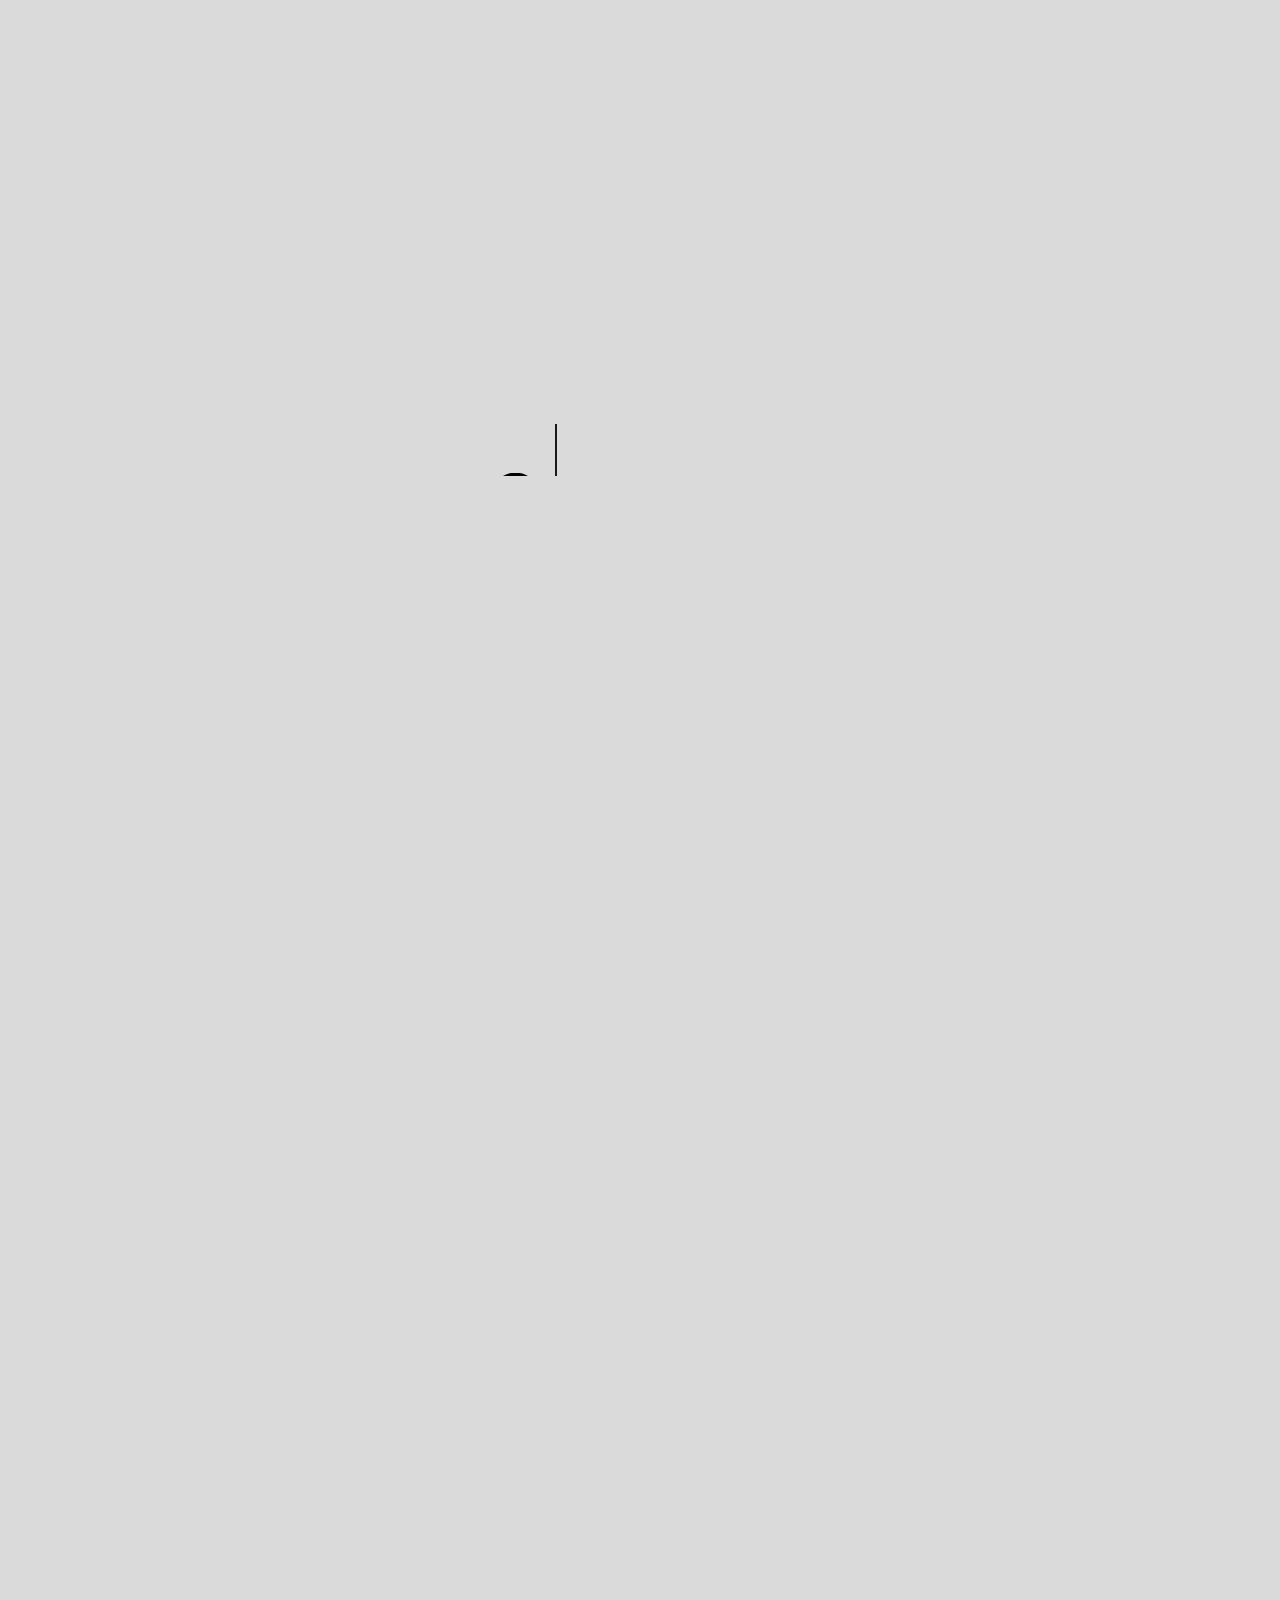
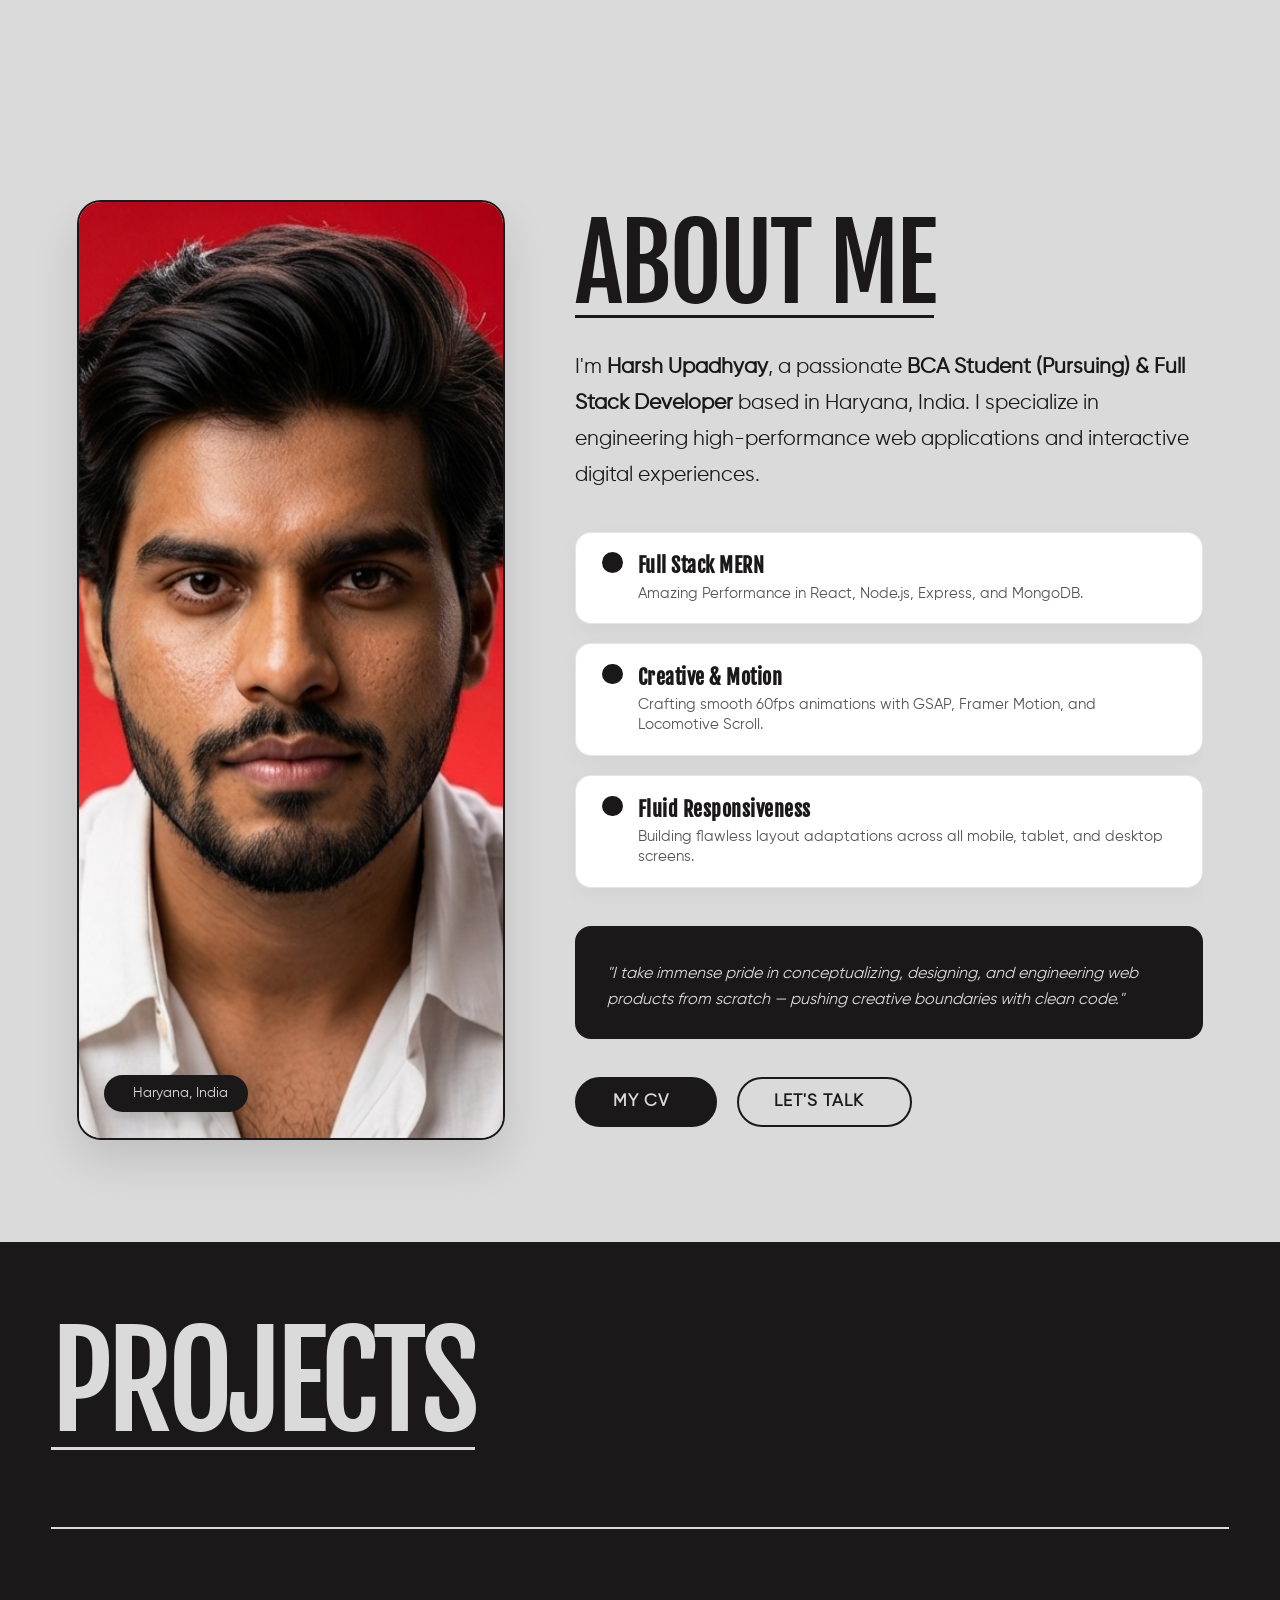
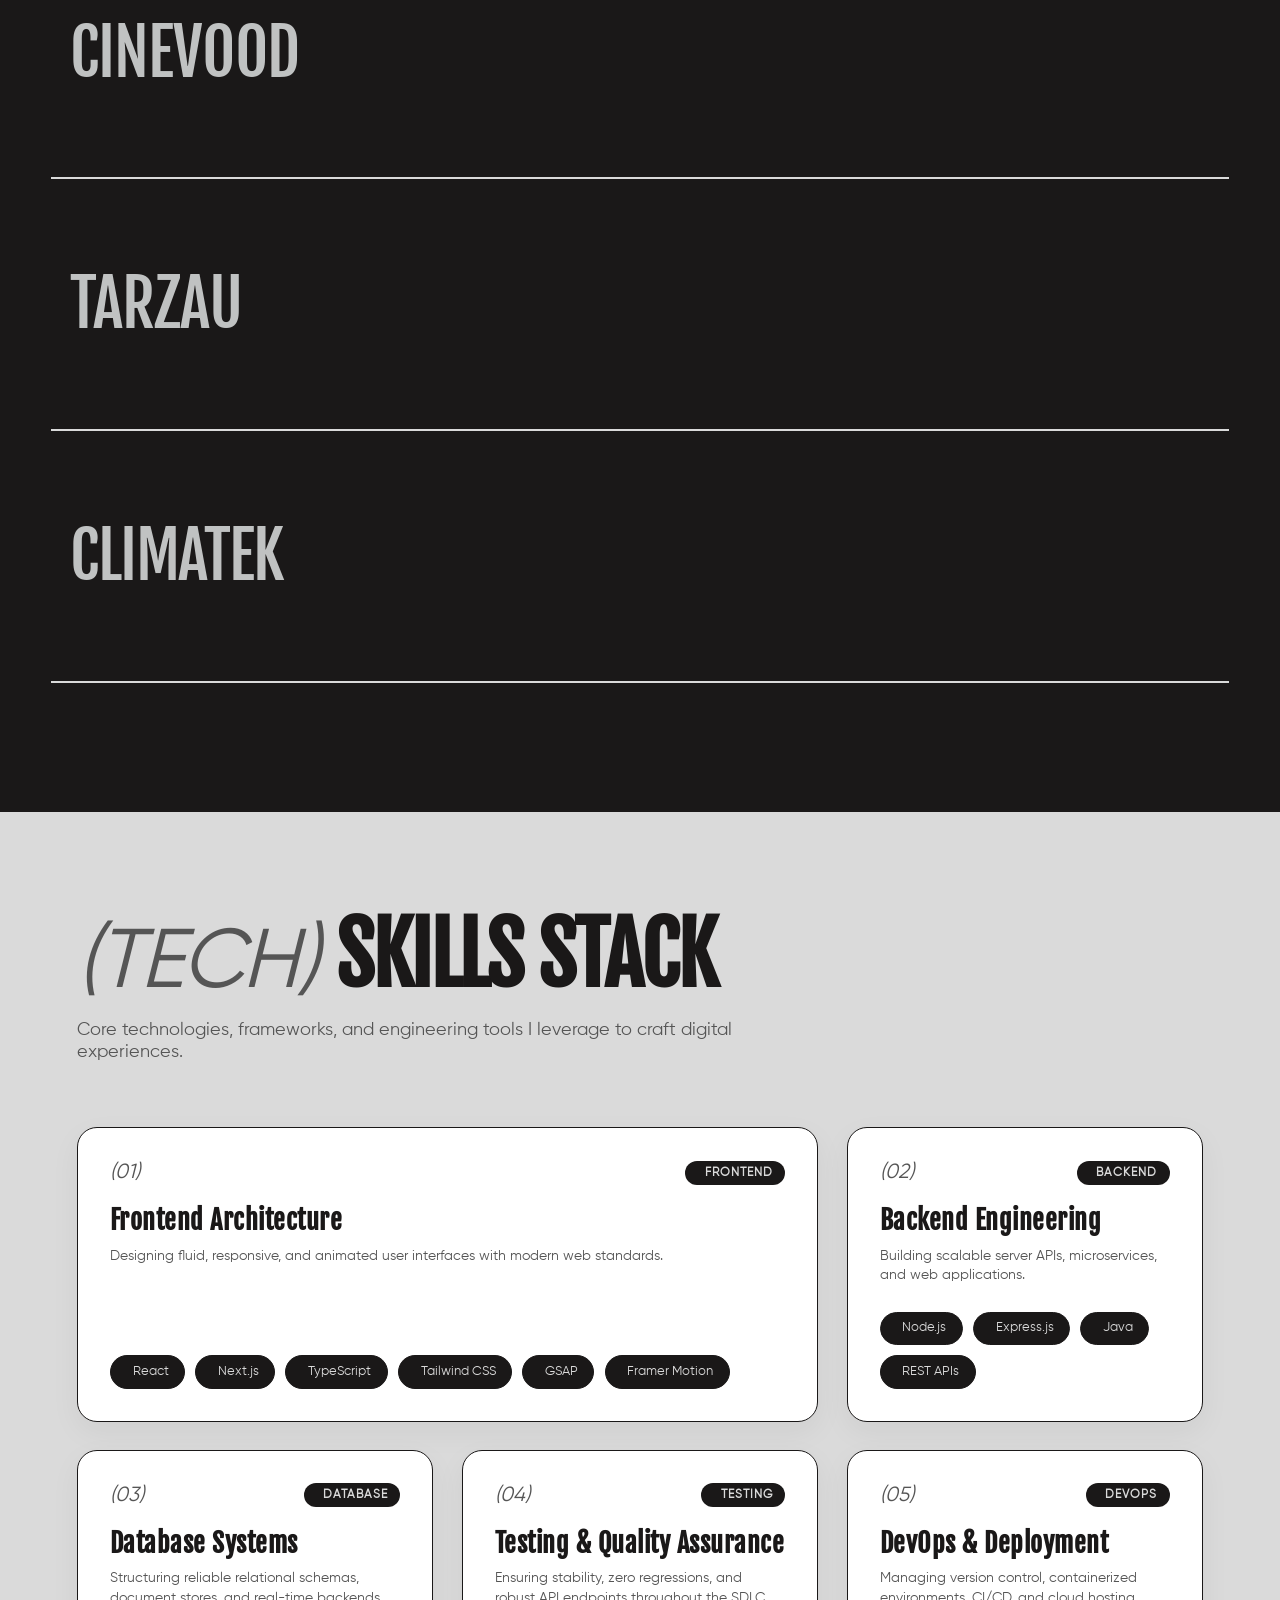
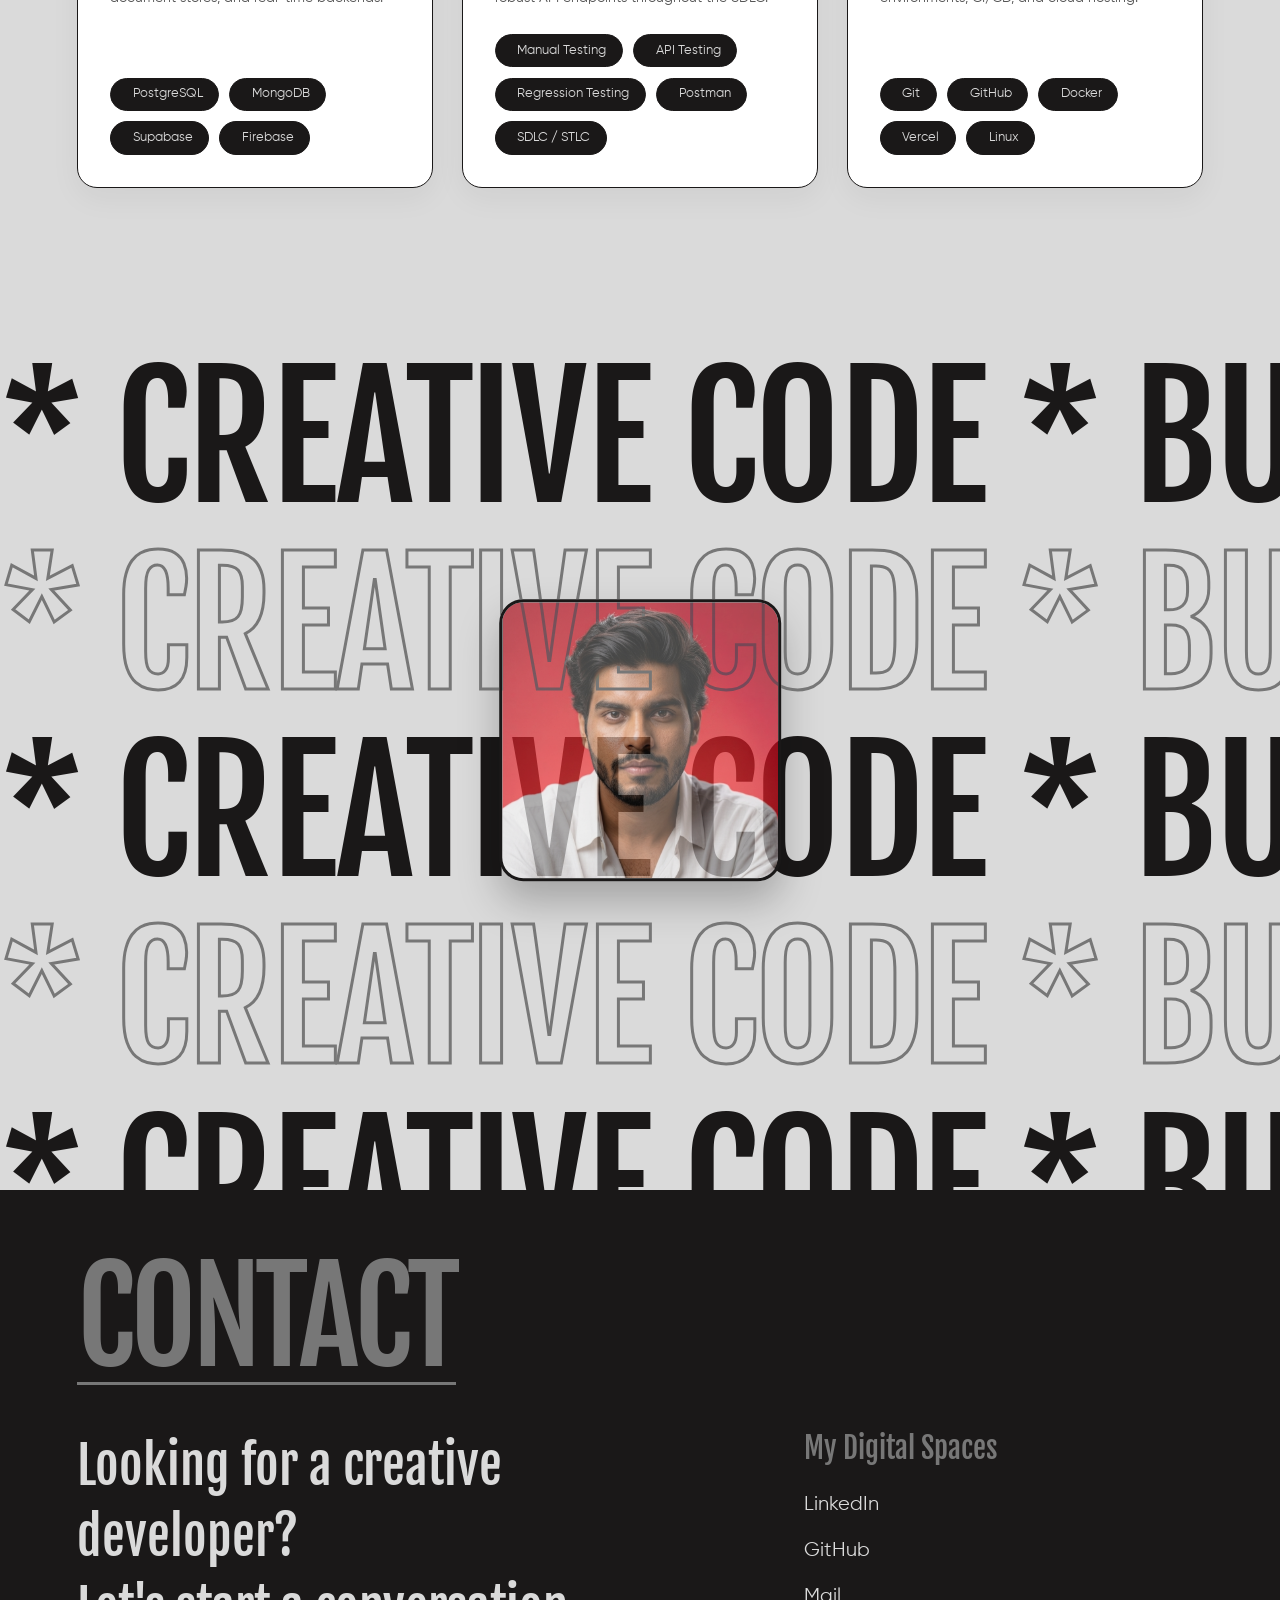
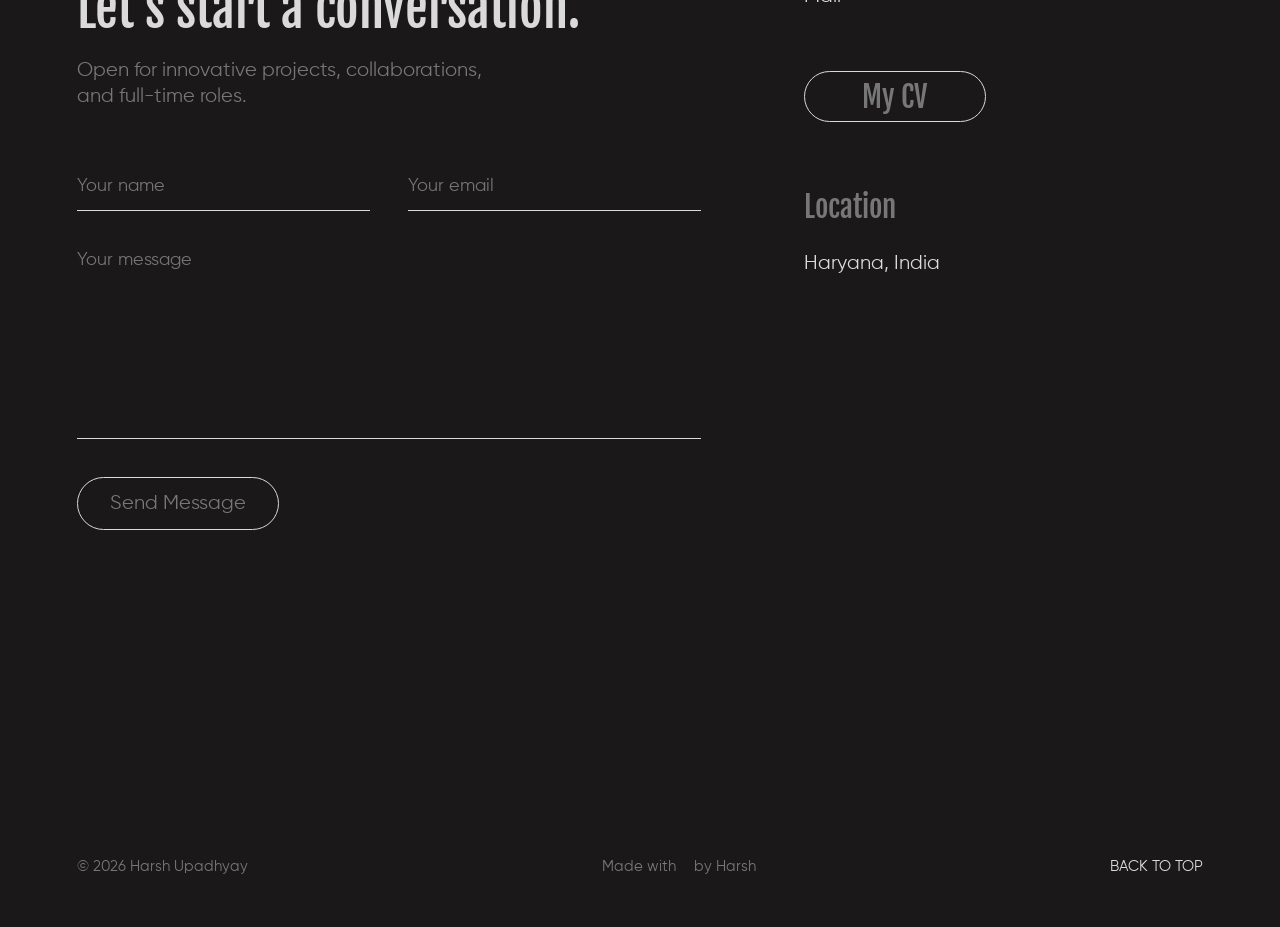
==== commit c181ace1: "Replace PNG logo with SVG logo in index.html" ====
--- a/index.html
+++ b/index.html
@@ -16,7 +16,7 @@
 <body>
     <div id="circle"></div>
     <nav class="navbar desktop">
-        <img src="images/logo.png?v=2" alt="Harsh Logo">
+        <img src="images/logo.svg?v=2" alt="Harsh Logo">
         <ul>
             <li><a class="nav-item underlineB" href="#about-dets">About</a></li>
             <li><a class="nav-item underlineB" href="#projects">Project</a></li>
@@ -28,7 +28,7 @@
         </ul>
     </nav>
     <nav class="navbar-mob mobile">
-        <img src="images/logo.png?v=2" alt="Harsh Logo">
+        <img src="images/logo.svg?v=2" alt="Harsh Logo">
         <h4 id="nav-mob-btn">MENU</h4>
     </nav>
     <div id="menu" class="mobile">
@@ -59,7 +59,7 @@
         <div class="loader2"></div>
         <div class="loader3">
             <div class="bounding loader-logo">
-                <img class="boundingelem" src="images/logo.png?v=2" alt="Harsh Logo">
+                <img class="boundingelem" src="images/logo.svg?v=2" alt="Harsh Logo">
             </div>
             <div class="bounding">
                 <p class="boundingelem">Portfolio of <span class="black">Harsh</span></p>
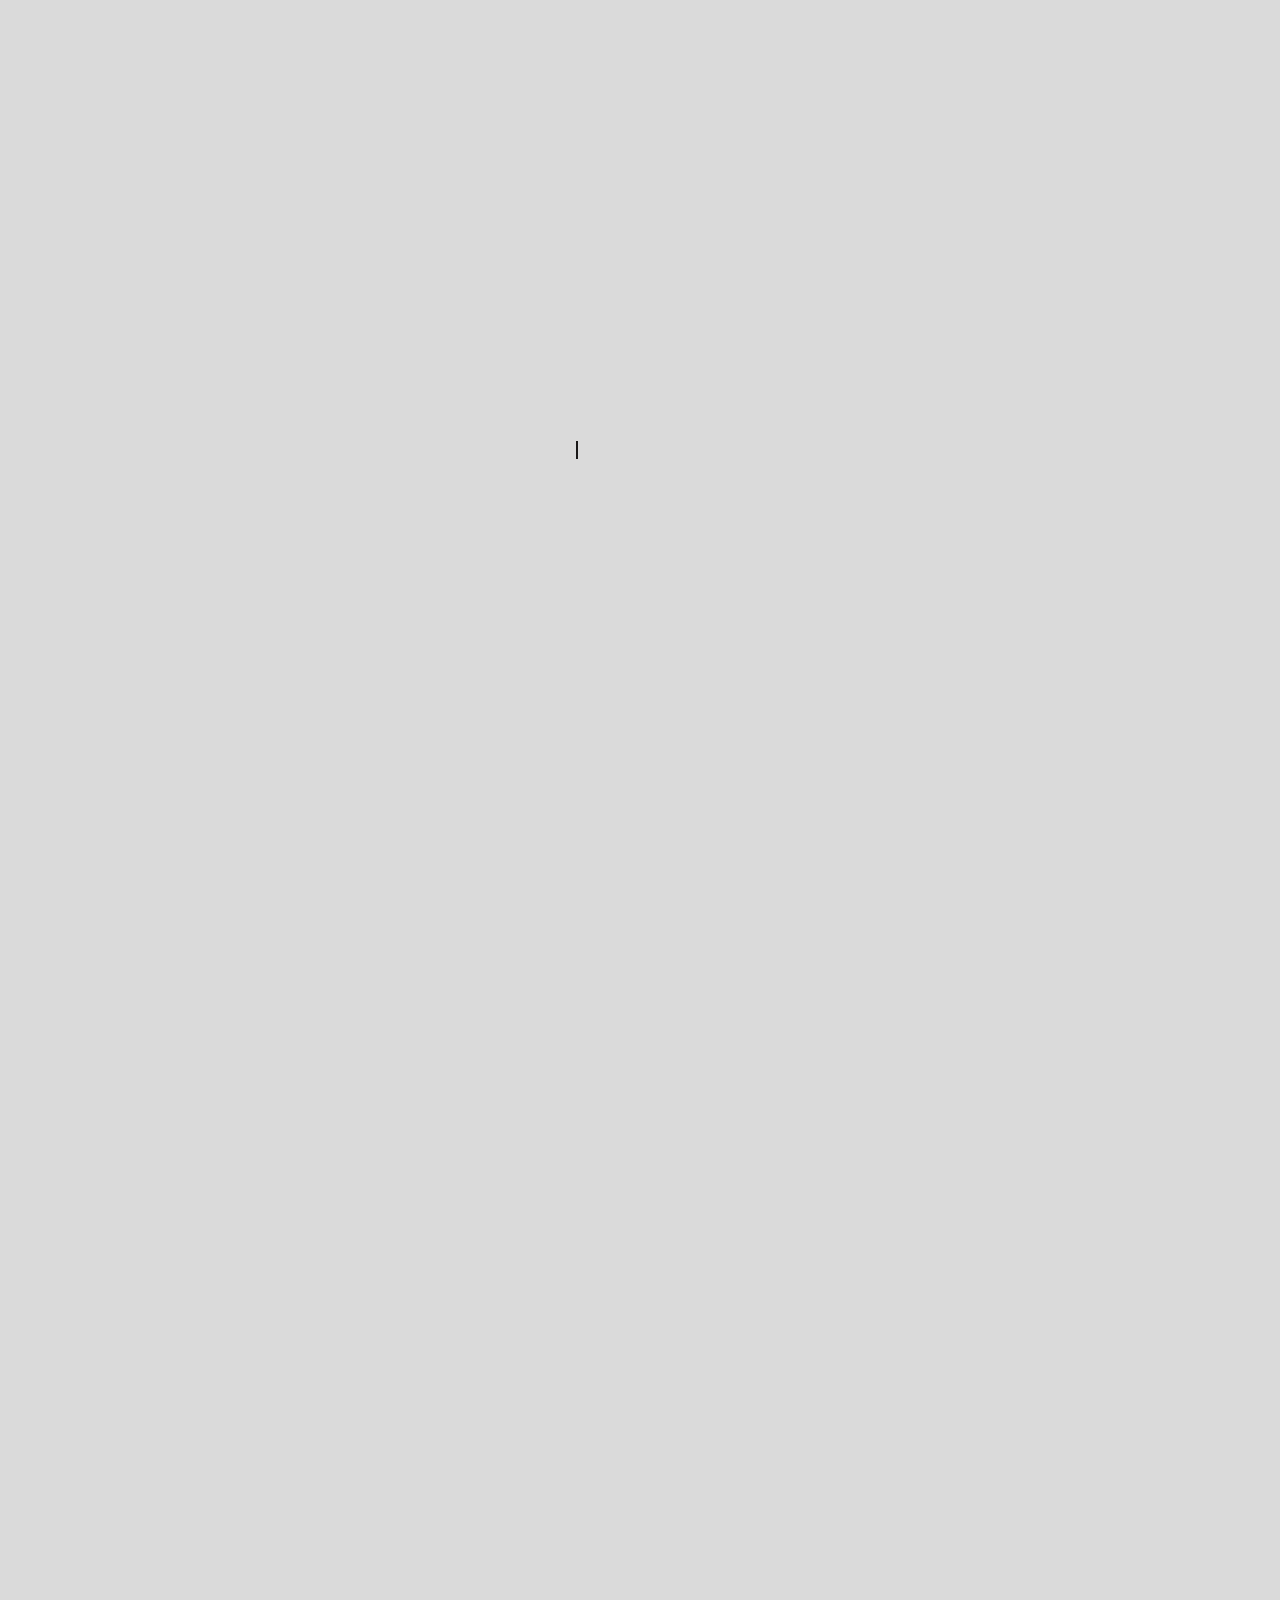
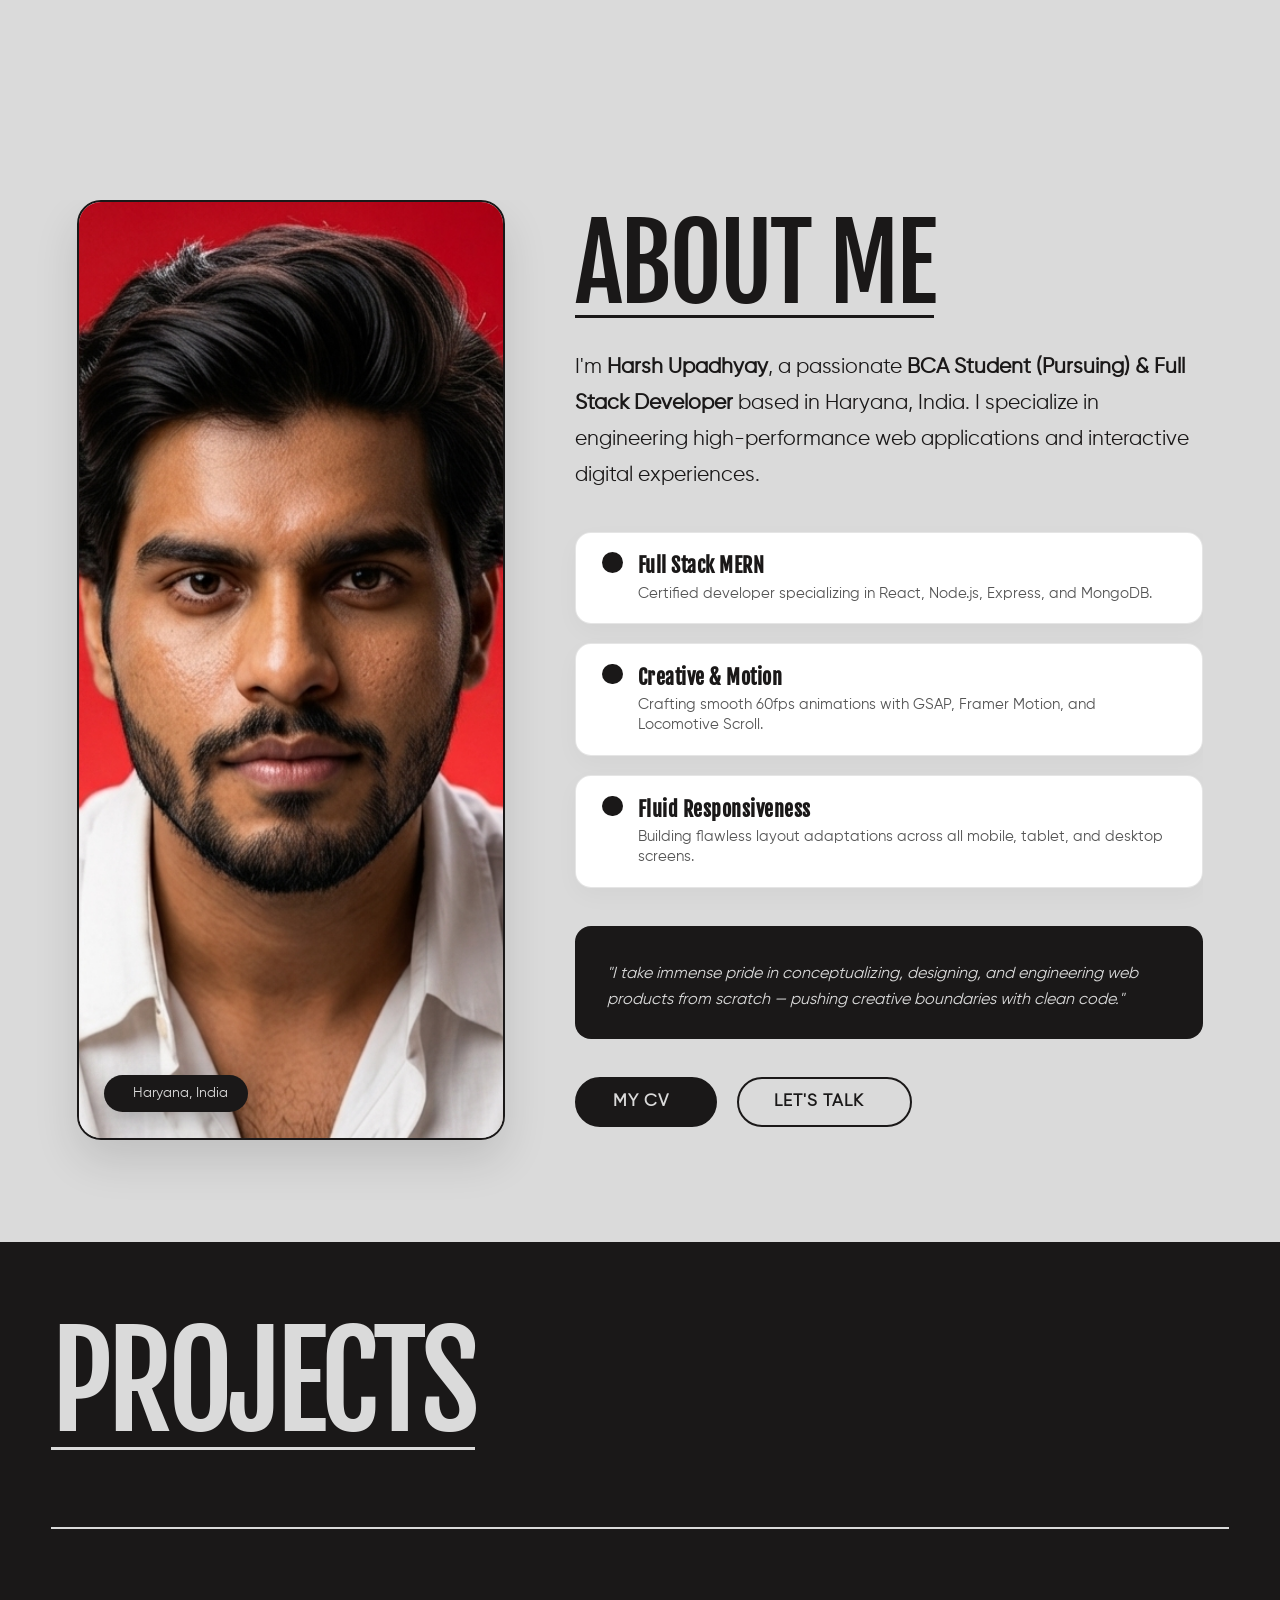
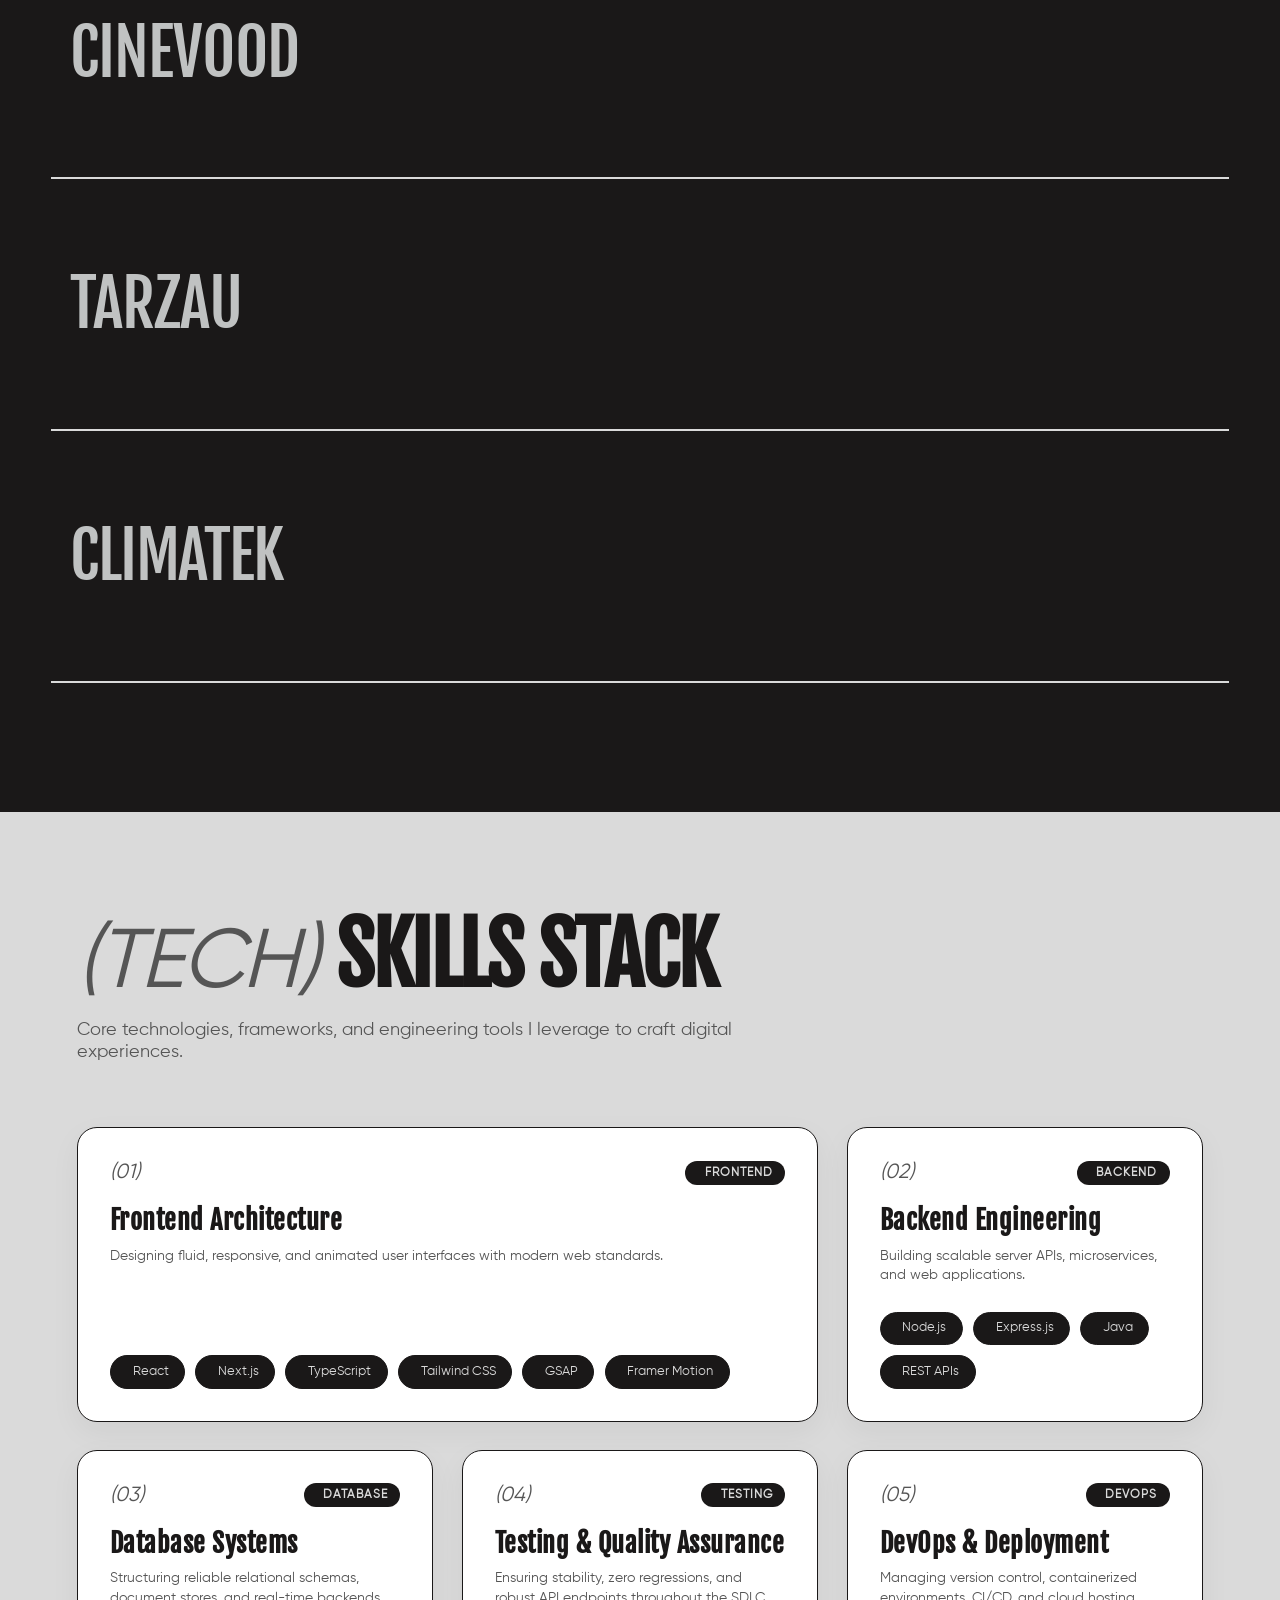
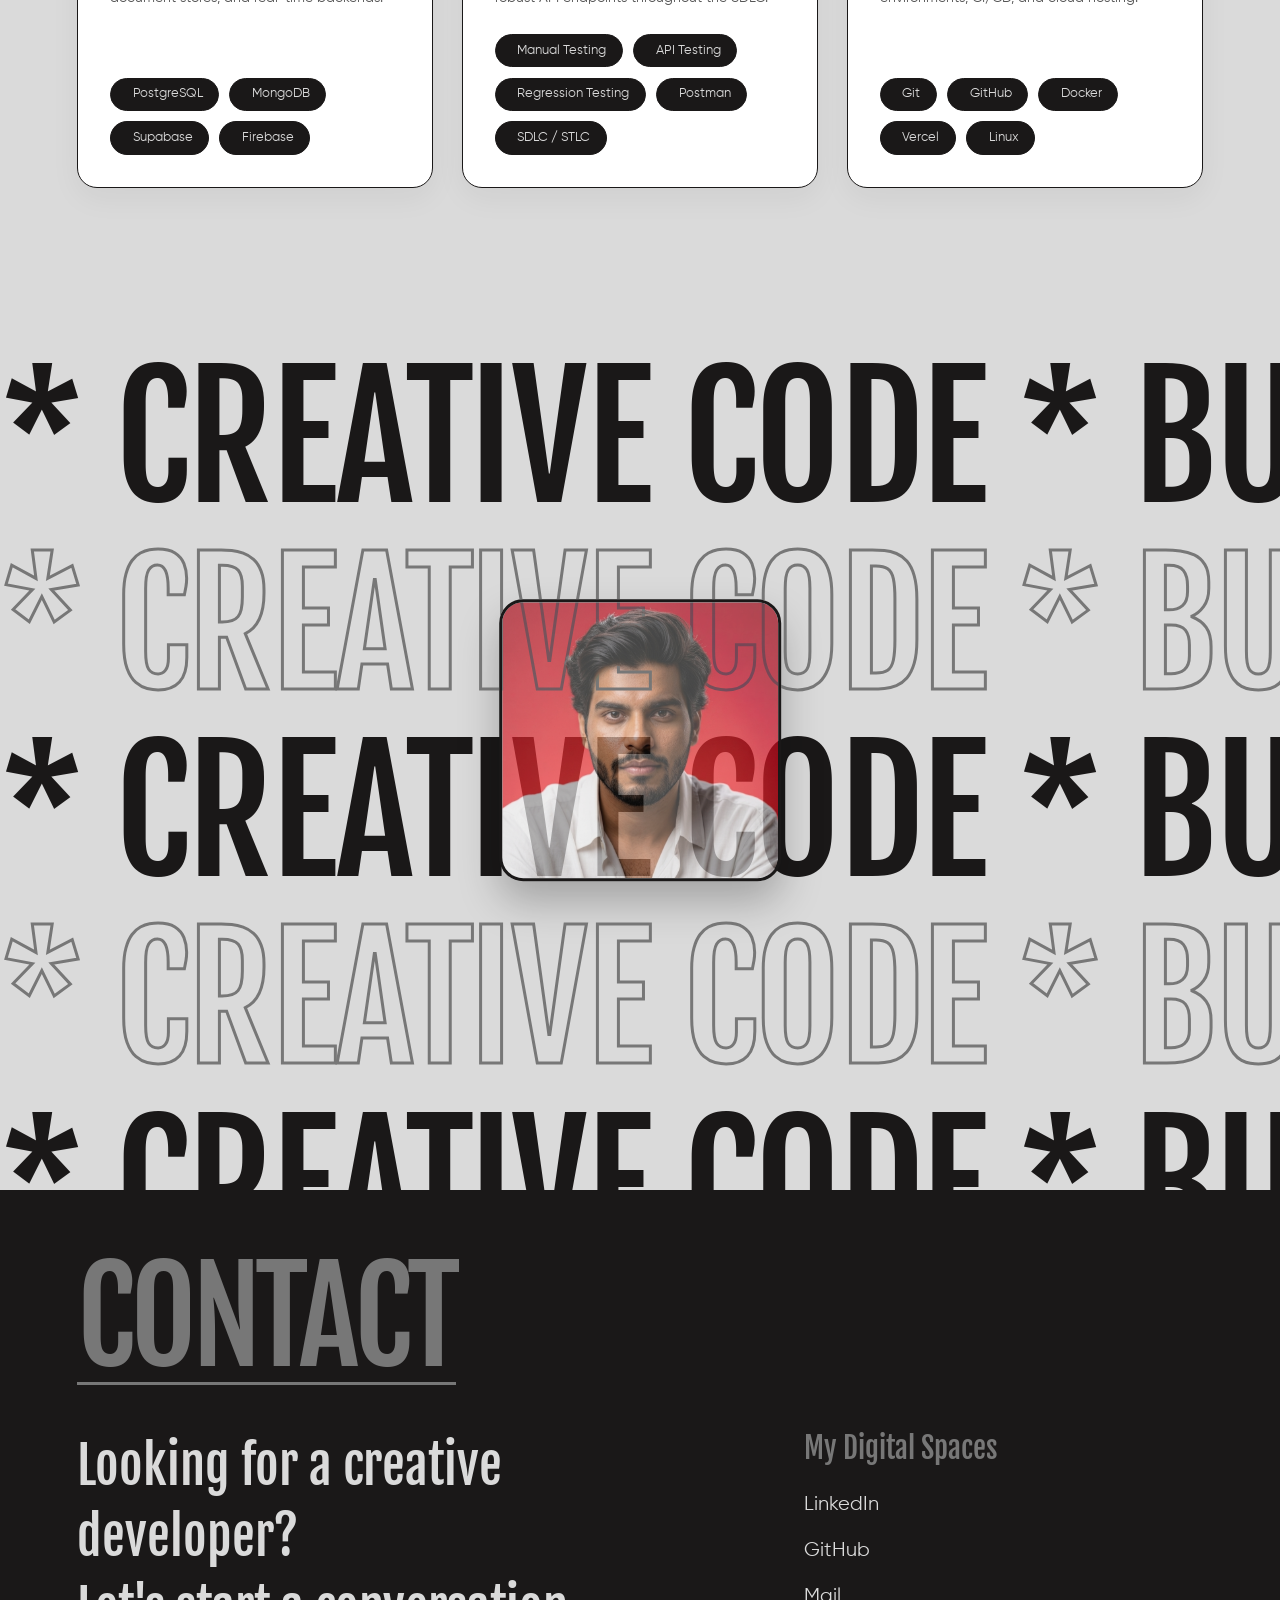
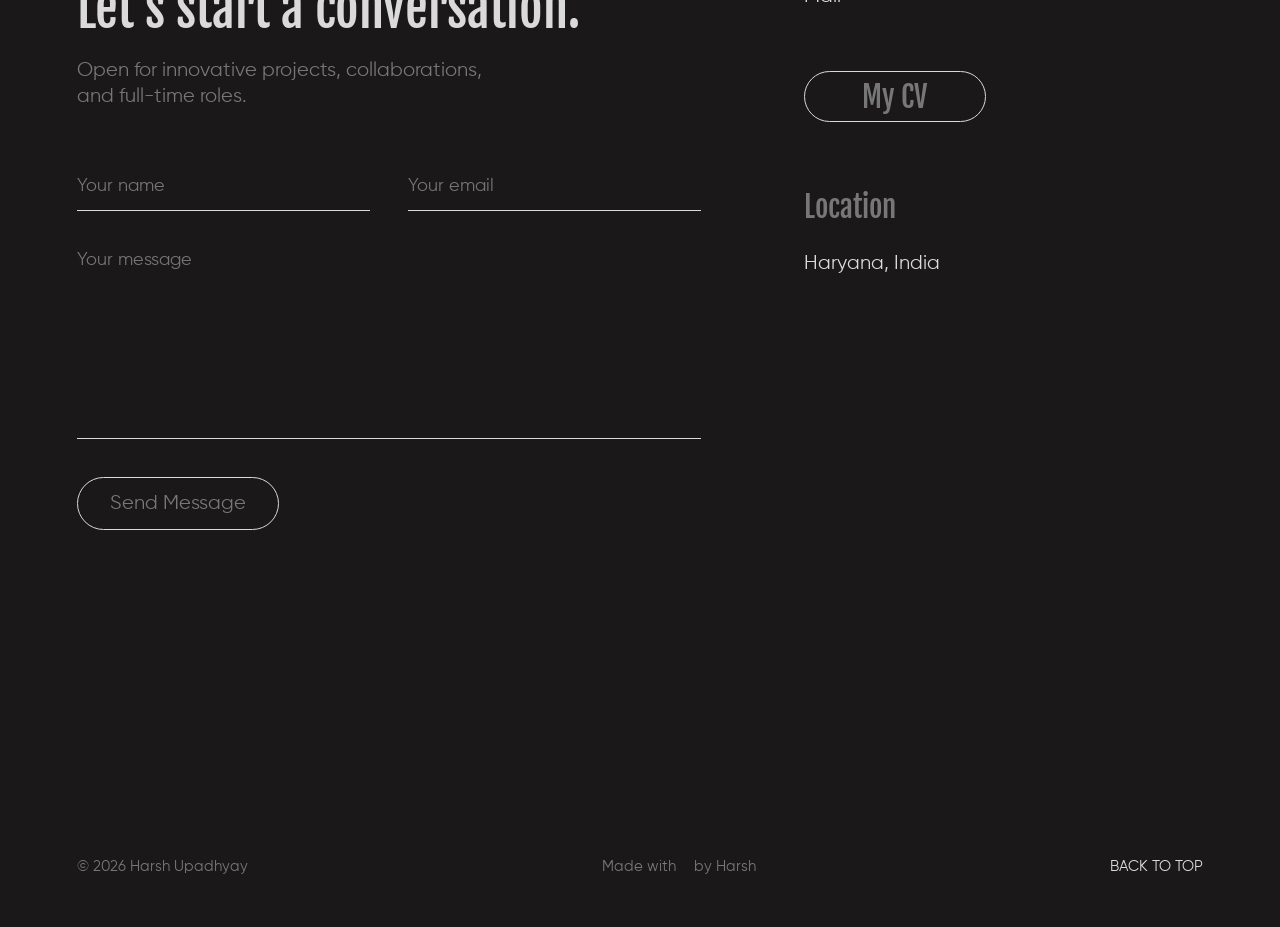
==== commit 45f37e1f: "Rename adarsh-2.html to index.html" ====
--- a/index.html
+++ b/index.html
@@ -16,7 +16,7 @@
 <body>
     <div id="circle"></div>
     <nav class="navbar desktop">
-        <img src="images/logo.svg?v=2" alt="Harsh Logo">
+        <img src="images/logo.png?v=2" alt="Harsh Logo">
         <ul>
             <li><a class="nav-item underlineB" href="#about-dets">About</a></li>
             <li><a class="nav-item underlineB" href="#projects">Project</a></li>
@@ -28,7 +28,7 @@
         </ul>
     </nav>
     <nav class="navbar-mob mobile">
-        <img src="images/logo.svg?v=2" alt="Harsh Logo">
+        <img src="images/logo.png?v=2" alt="Harsh Logo">
         <h4 id="nav-mob-btn">MENU</h4>
     </nav>
     <div id="menu" class="mobile">
@@ -59,7 +59,7 @@
         <div class="loader2"></div>
         <div class="loader3">
             <div class="bounding loader-logo">
-                <img class="boundingelem" src="images/logo.svg?v=2" alt="Harsh Logo">
+                <img class="boundingelem" src="images/logo.png?v=2" alt="Harsh Logo">
             </div>
             <div class="bounding">
                 <p class="boundingelem">Portfolio of <span class="black">Harsh</span></p>
@@ -115,7 +115,7 @@
                         <i class="ri-code-s-slash-line"></i>
                         <div>
                             <h4>Full Stack MERN</h4>
-                            <p> Amazing Performance in React, Node.js, Express, and MongoDB.</p>
+                            <p>Certified developer specializing in React, Node.js, Express, and MongoDB.</p>
                         </div>
                     </div>
                     <div class="highlight-item">
@@ -339,6 +339,12 @@
     <script src="https://cdnjs.cloudflare.com/ajax/libs/gsap/3.9.1/ScrollTrigger.min.js"
         integrity="sha512-5efjkDjhldlK+BrHauVYJpbjKrtNemLZksZWxd6Wdxvm06dceqWGLLNjZywOkvW7BF032ktHRMUOarbK9d60bg=="
         crossorigin="anonymous" referrerpolicy="no-referrer"></script>
+    <script type="text/javascript" src="https://cdn.jsdelivr.net/npm/@emailjs/browser@4/dist/email.min.js"></script>
+    <script type="text/javascript">
+        (function () {
+            emailjs.init({ publicKey: "yt162Nd2c-p15me51" });
+        })();
+    </script>
     <script src="script.js"></script>
 </body>
 
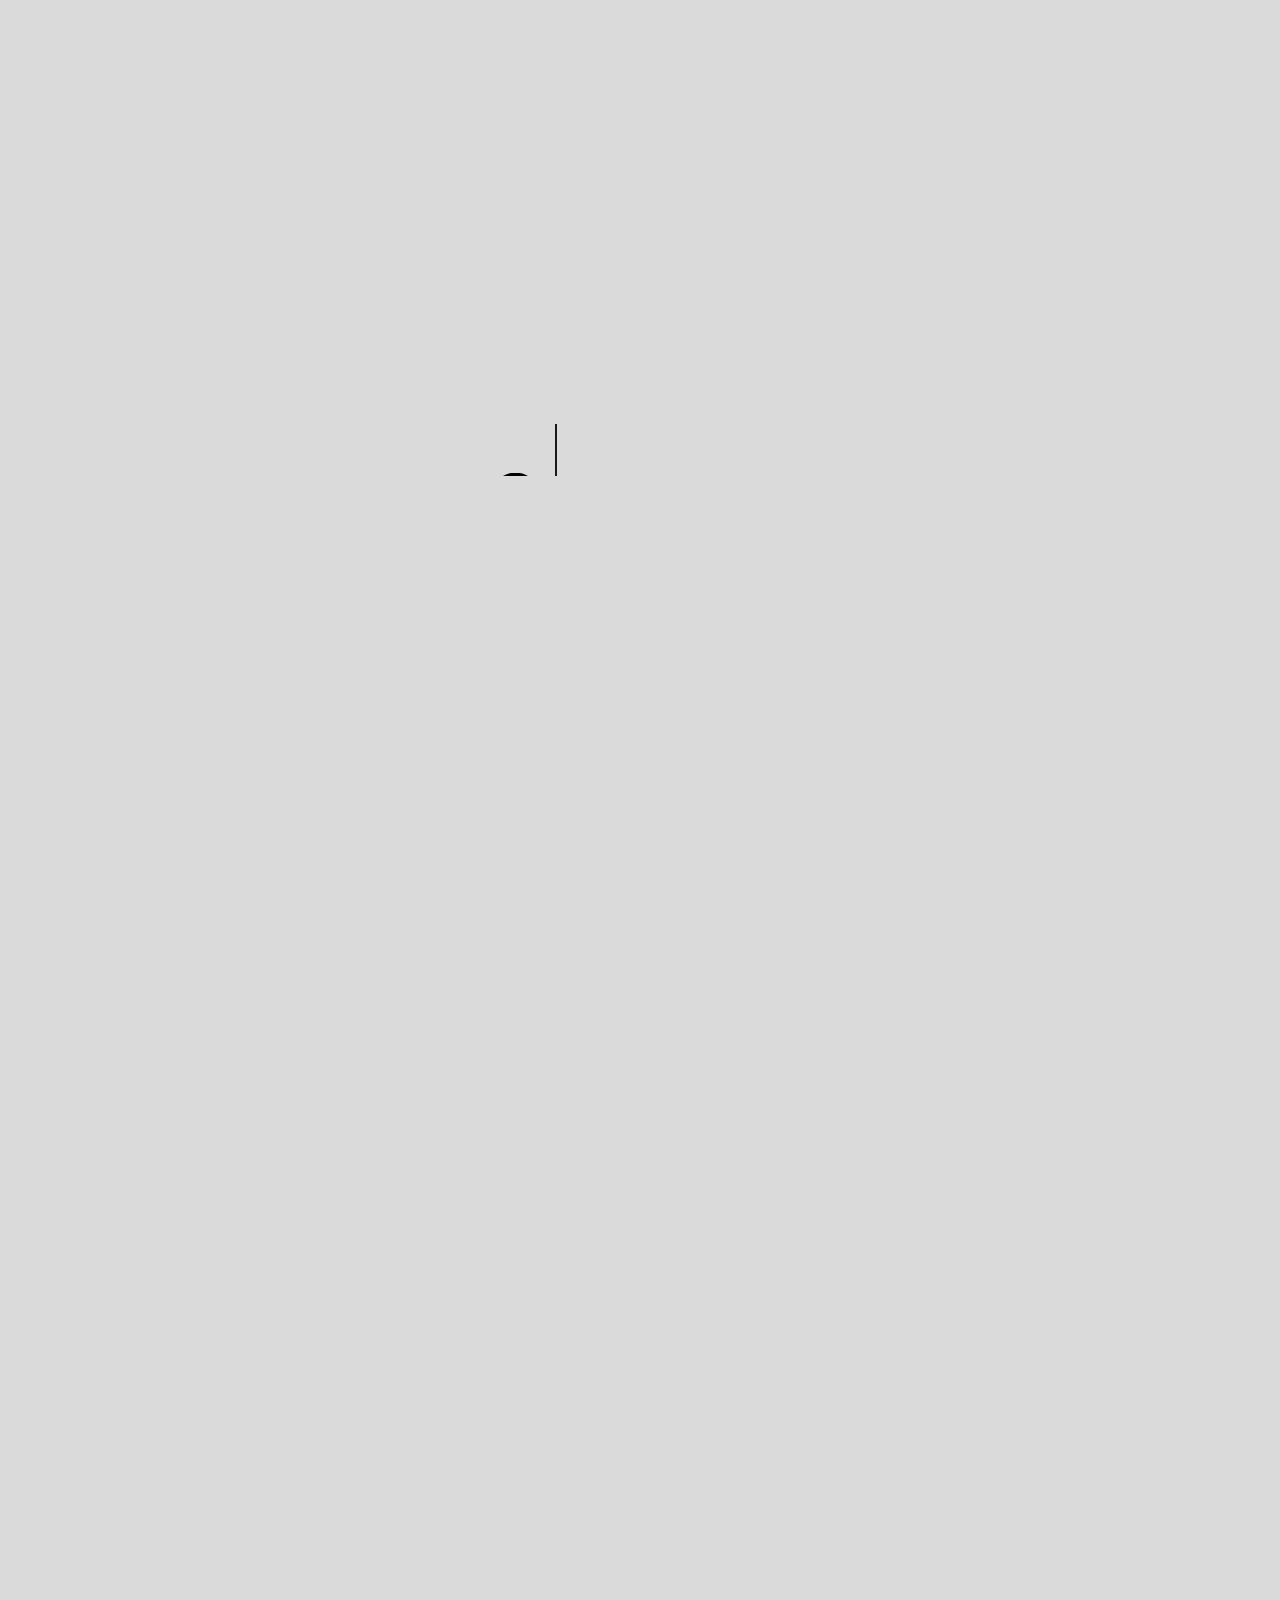
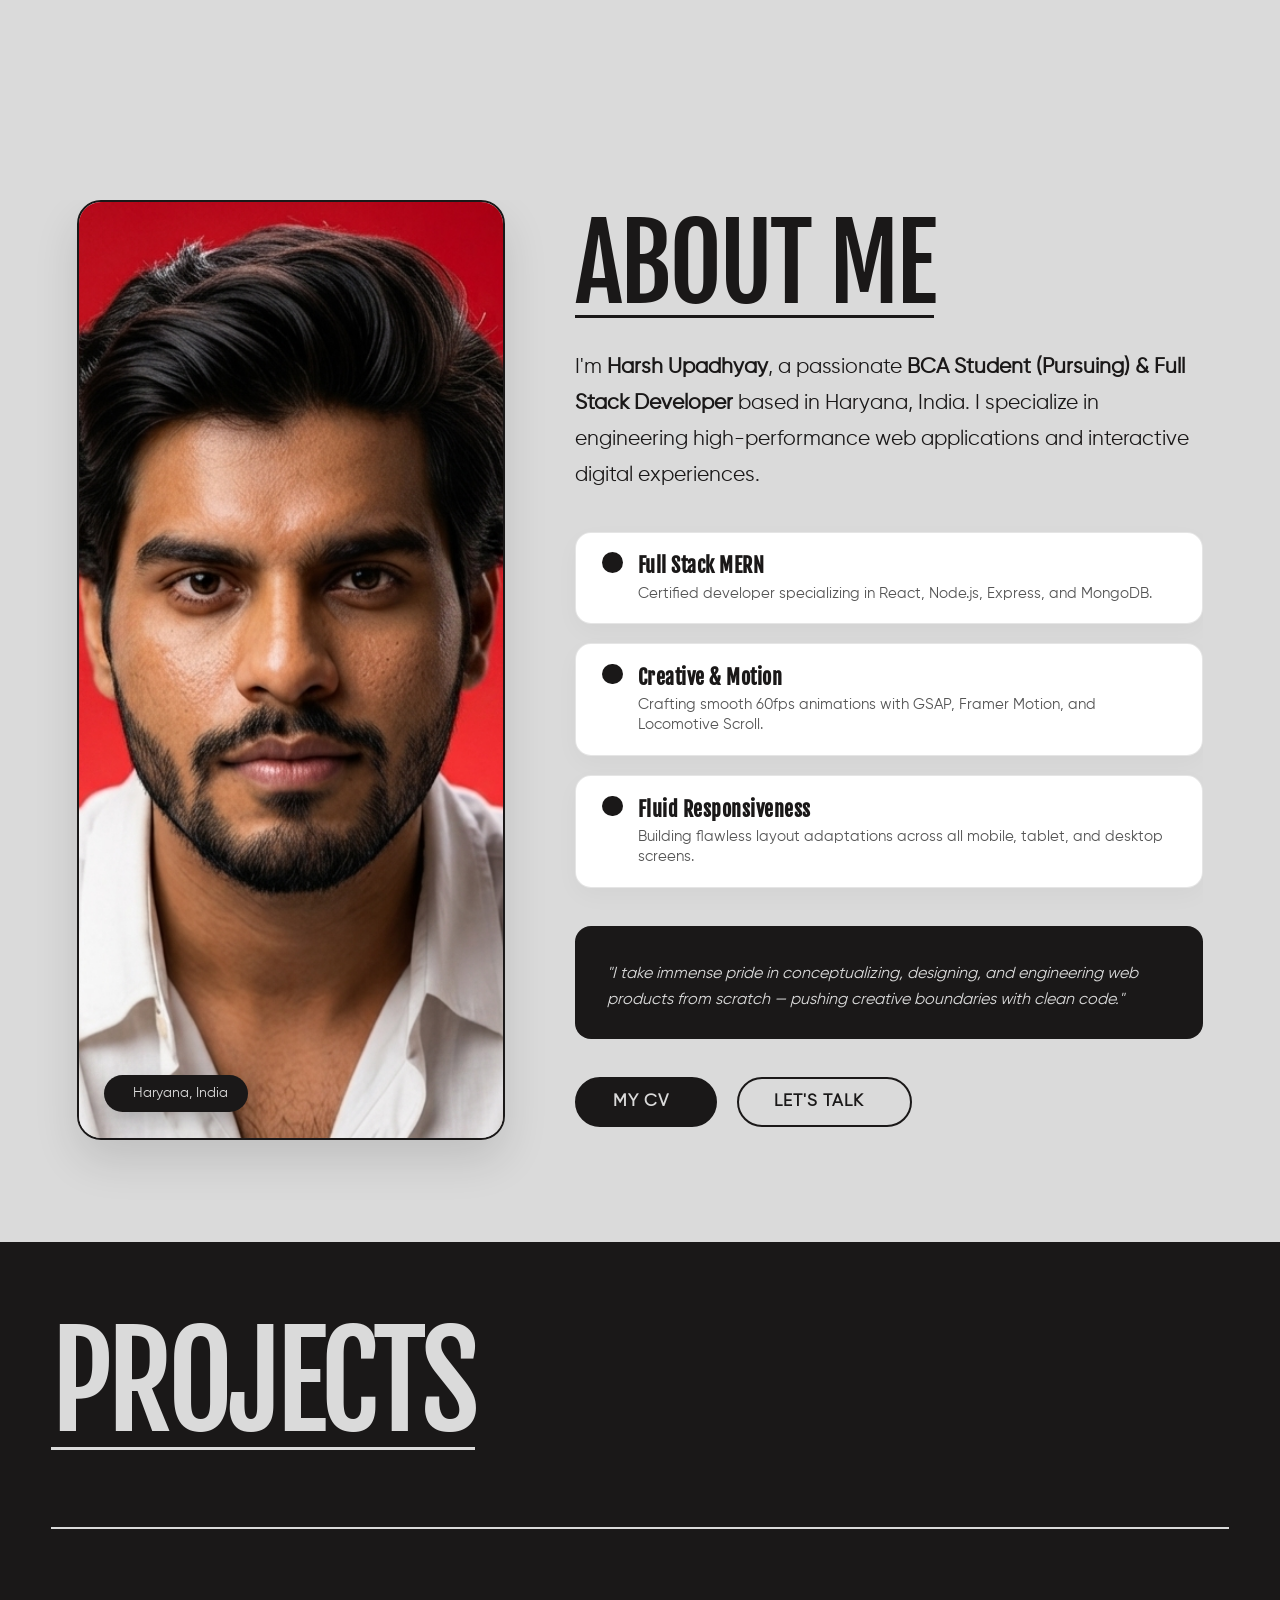
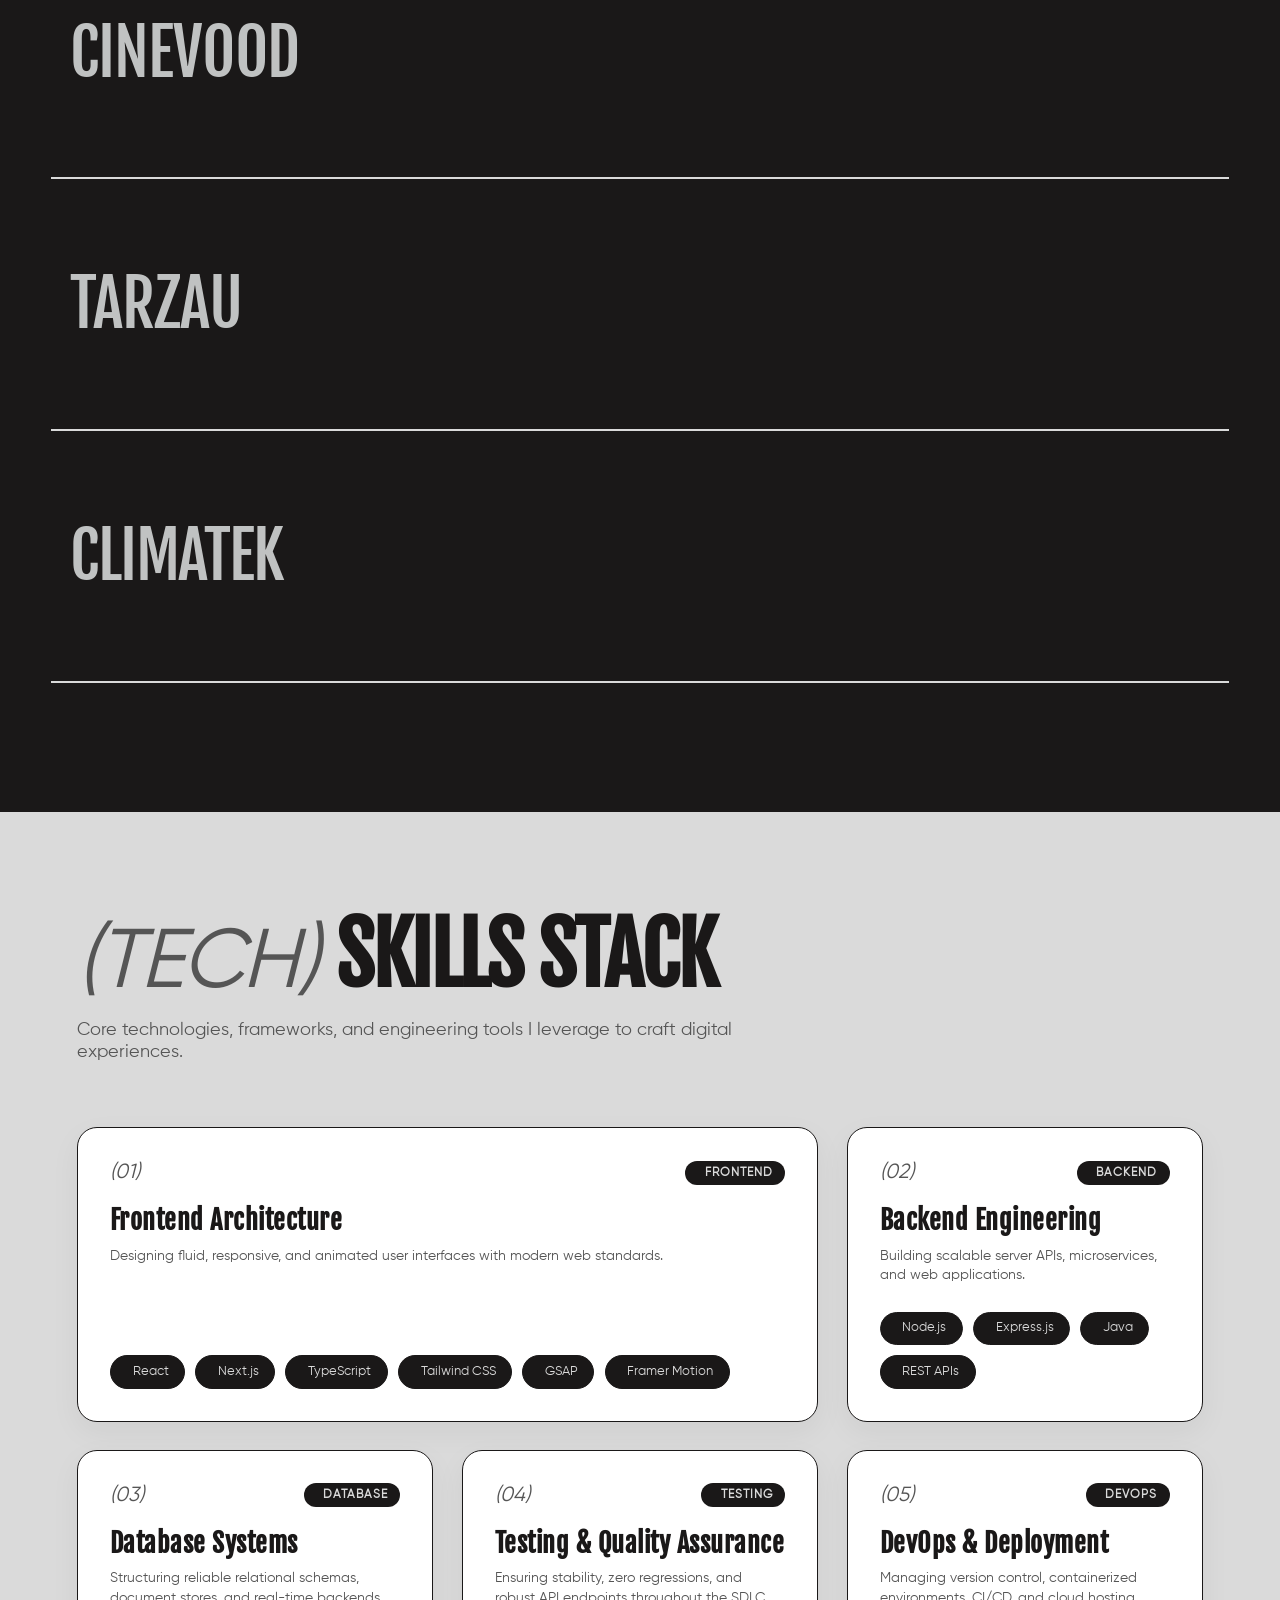
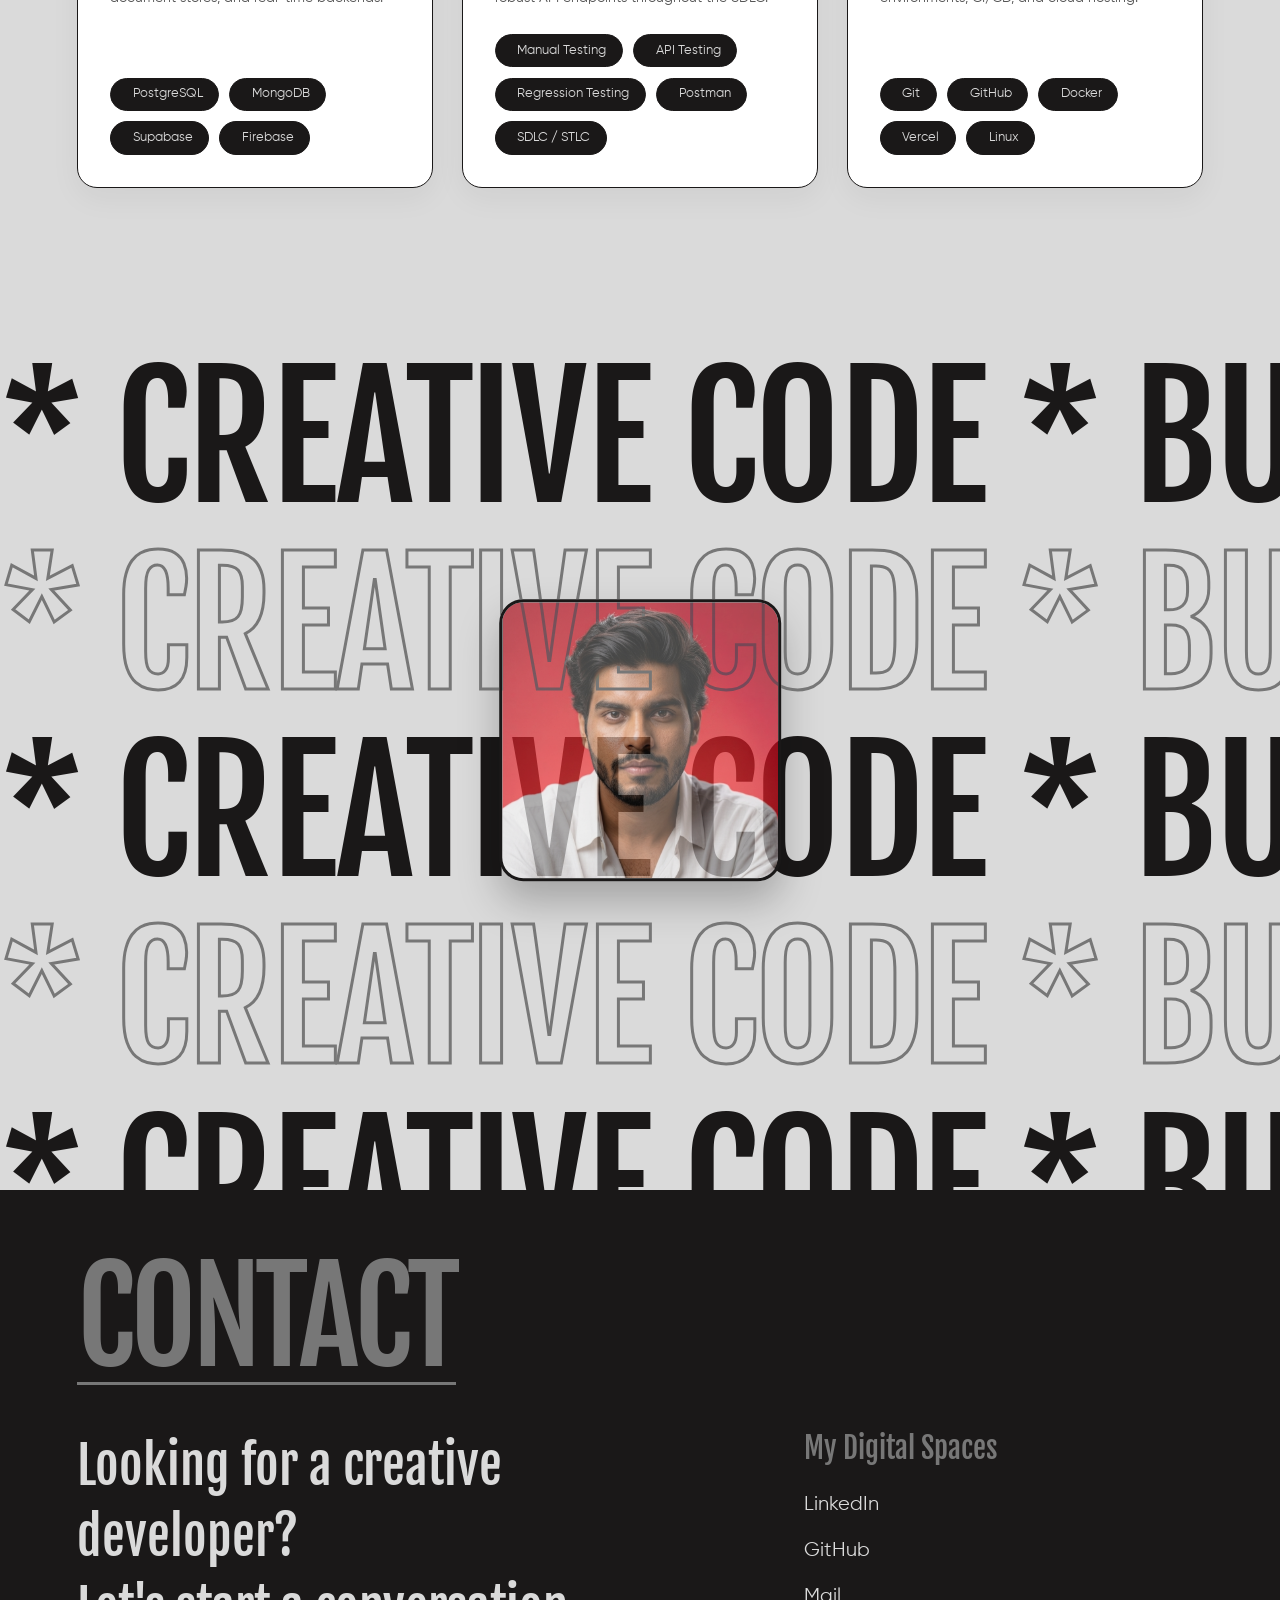
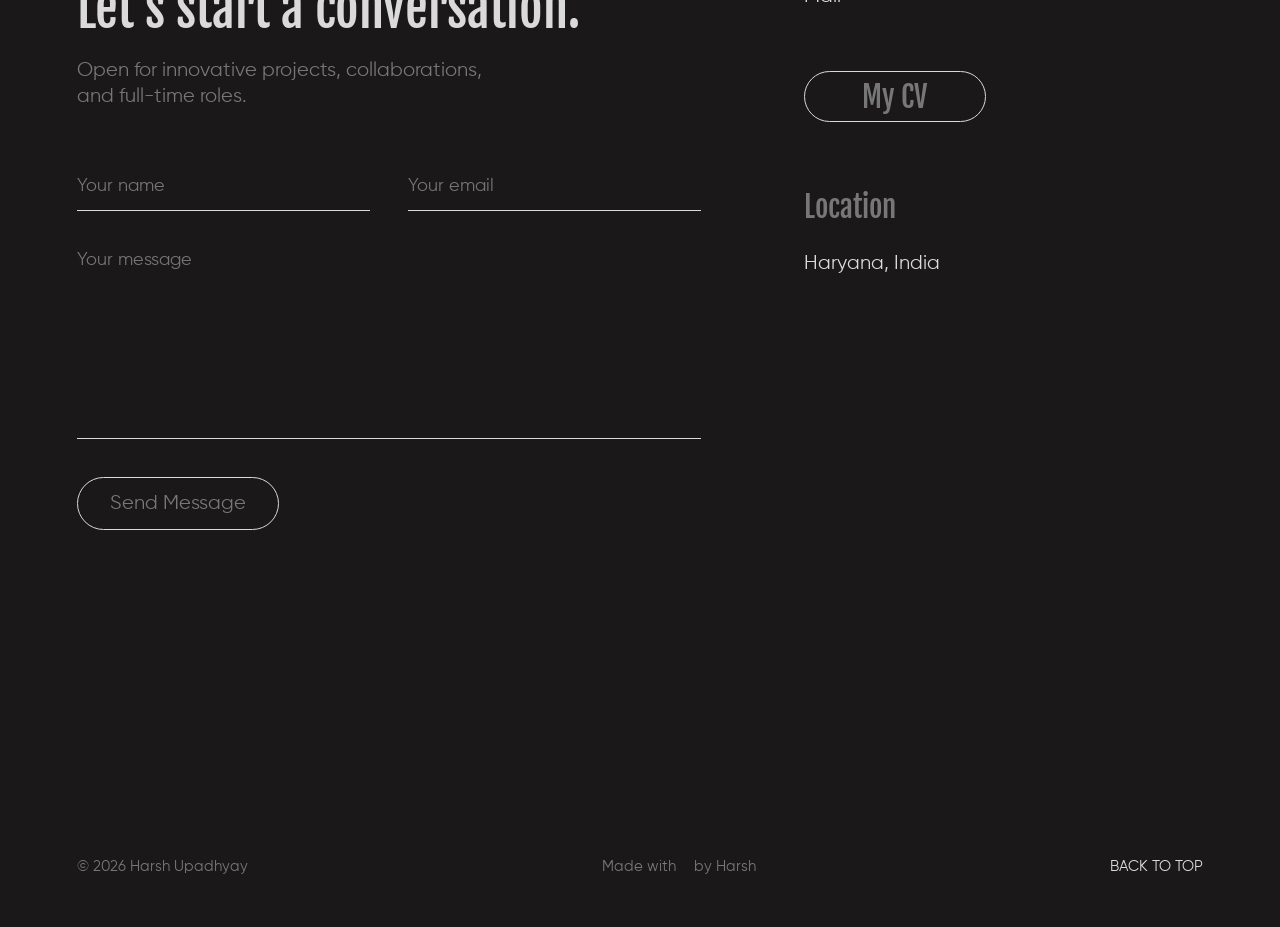
==== commit eebb8b66: "Change logo image from PNG to SVG Updated logo image format from PNG to SVG for better scalability." ====
--- a/index.html
+++ b/index.html
@@ -28,7 +28,7 @@
         </ul>
     </nav>
     <nav class="navbar-mob mobile">
-        <img src="images/logo.png?v=2" alt="Harsh Logo">
+        <img src="images/logo.svg?v=2" alt="Harsh Logo">
         <h4 id="nav-mob-btn">MENU</h4>
     </nav>
     <div id="menu" class="mobile">
@@ -43,7 +43,7 @@
                         class="ri-linkedin-box-fill"></i> LinkedIn</a>
                 <a href="https://github.com/Dev-Harshupadhyay/harshuu" target="_blank" class="underlineW"><i
                         class="ri-github-fill"></i> GitHub</a>
-                <a href="mailto:harshupadhyay@example.com" target="_blank" class="underlineW"><i
+                <a href="mailto: pmharshu2035@gmail.com" target="_blank" class="underlineW"><i
                         class="ri-chat-quote-fill"></i> Mail</a>
                 <a href="https://drive.google.com/file/d/1M47X-gCa-cjSFUMKYzSWb88e1cY5xAkn/view?usp=drivesdk"
                     target="_blank">My CV</a>
@@ -59,7 +59,7 @@
         <div class="loader2"></div>
         <div class="loader3">
             <div class="bounding loader-logo">
-                <img class="boundingelem" src="images/logo.png?v=2" alt="Harsh Logo">
+                <img class="boundingelem" src="images/logo.svg?v=2" alt="Harsh Logo">
             </div>
             <div class="bounding">
                 <p class="boundingelem">Portfolio of <span class="black">Harsh</span></p>
